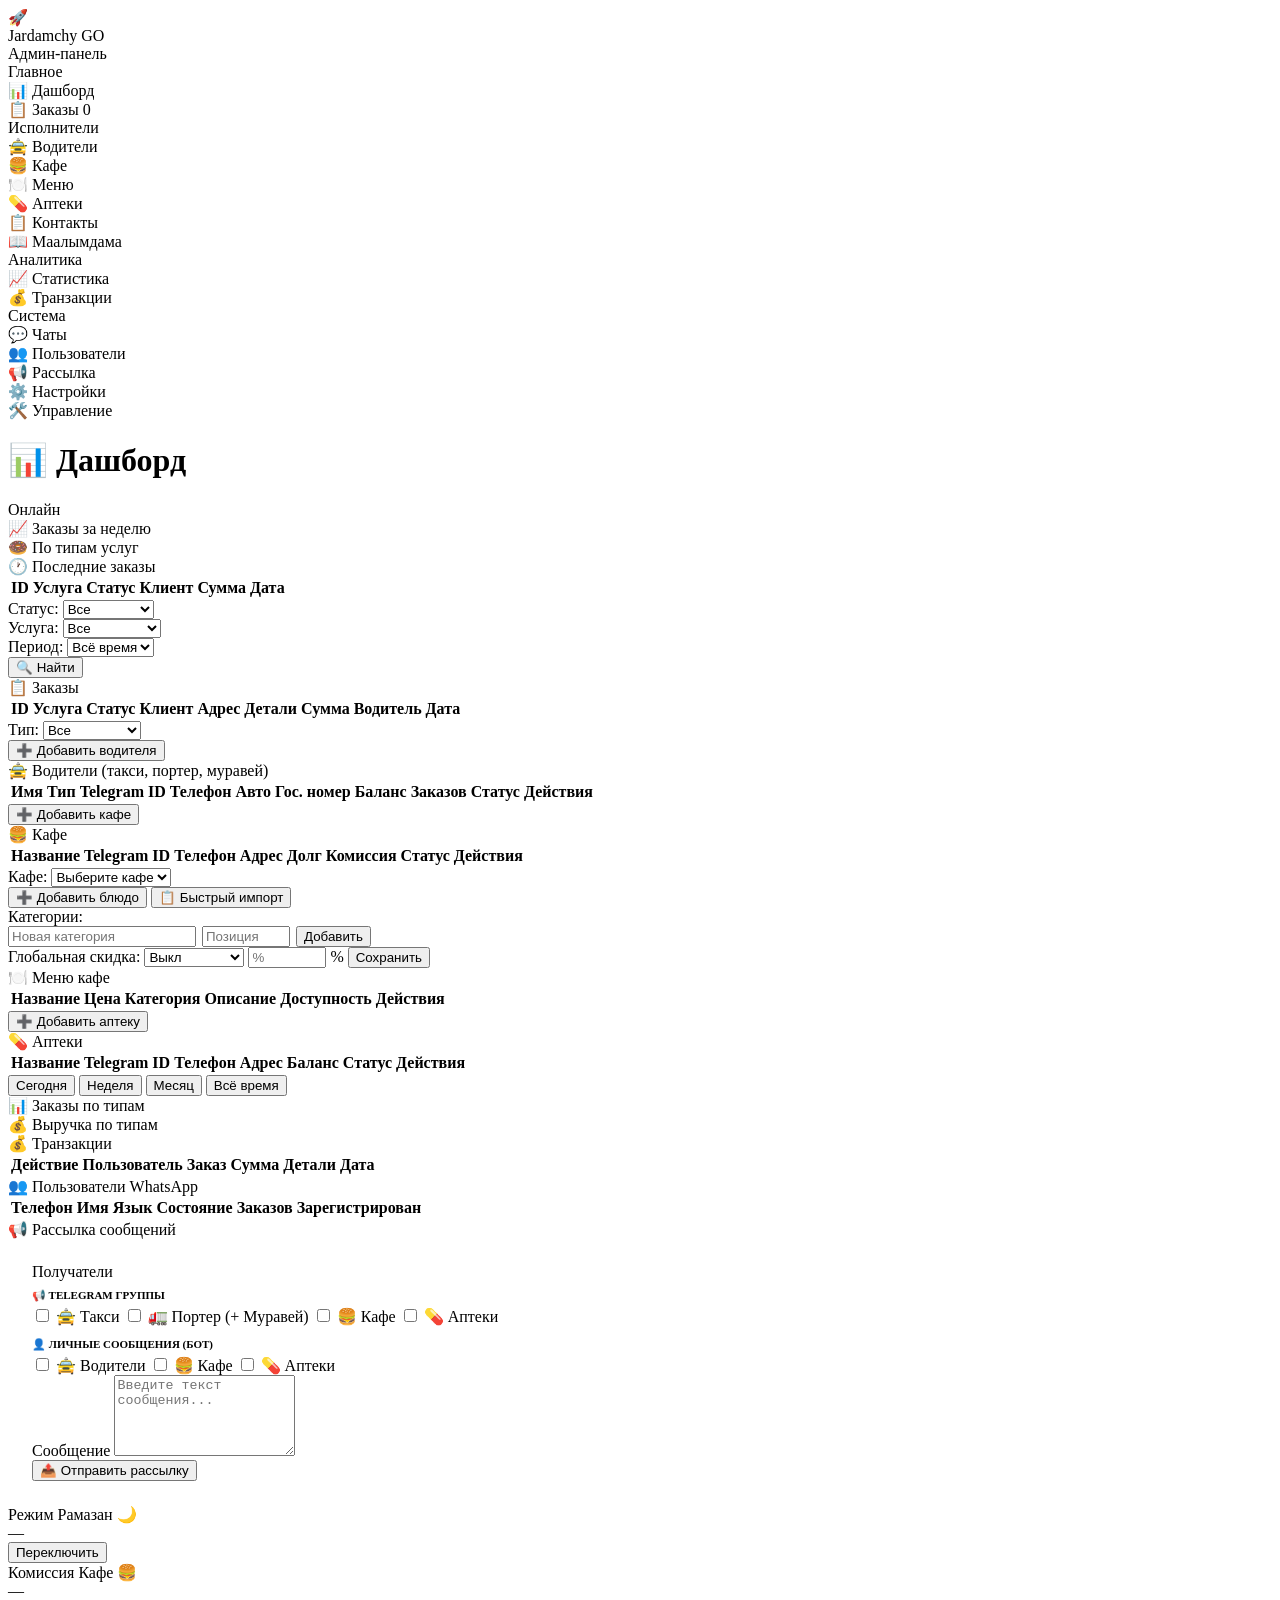
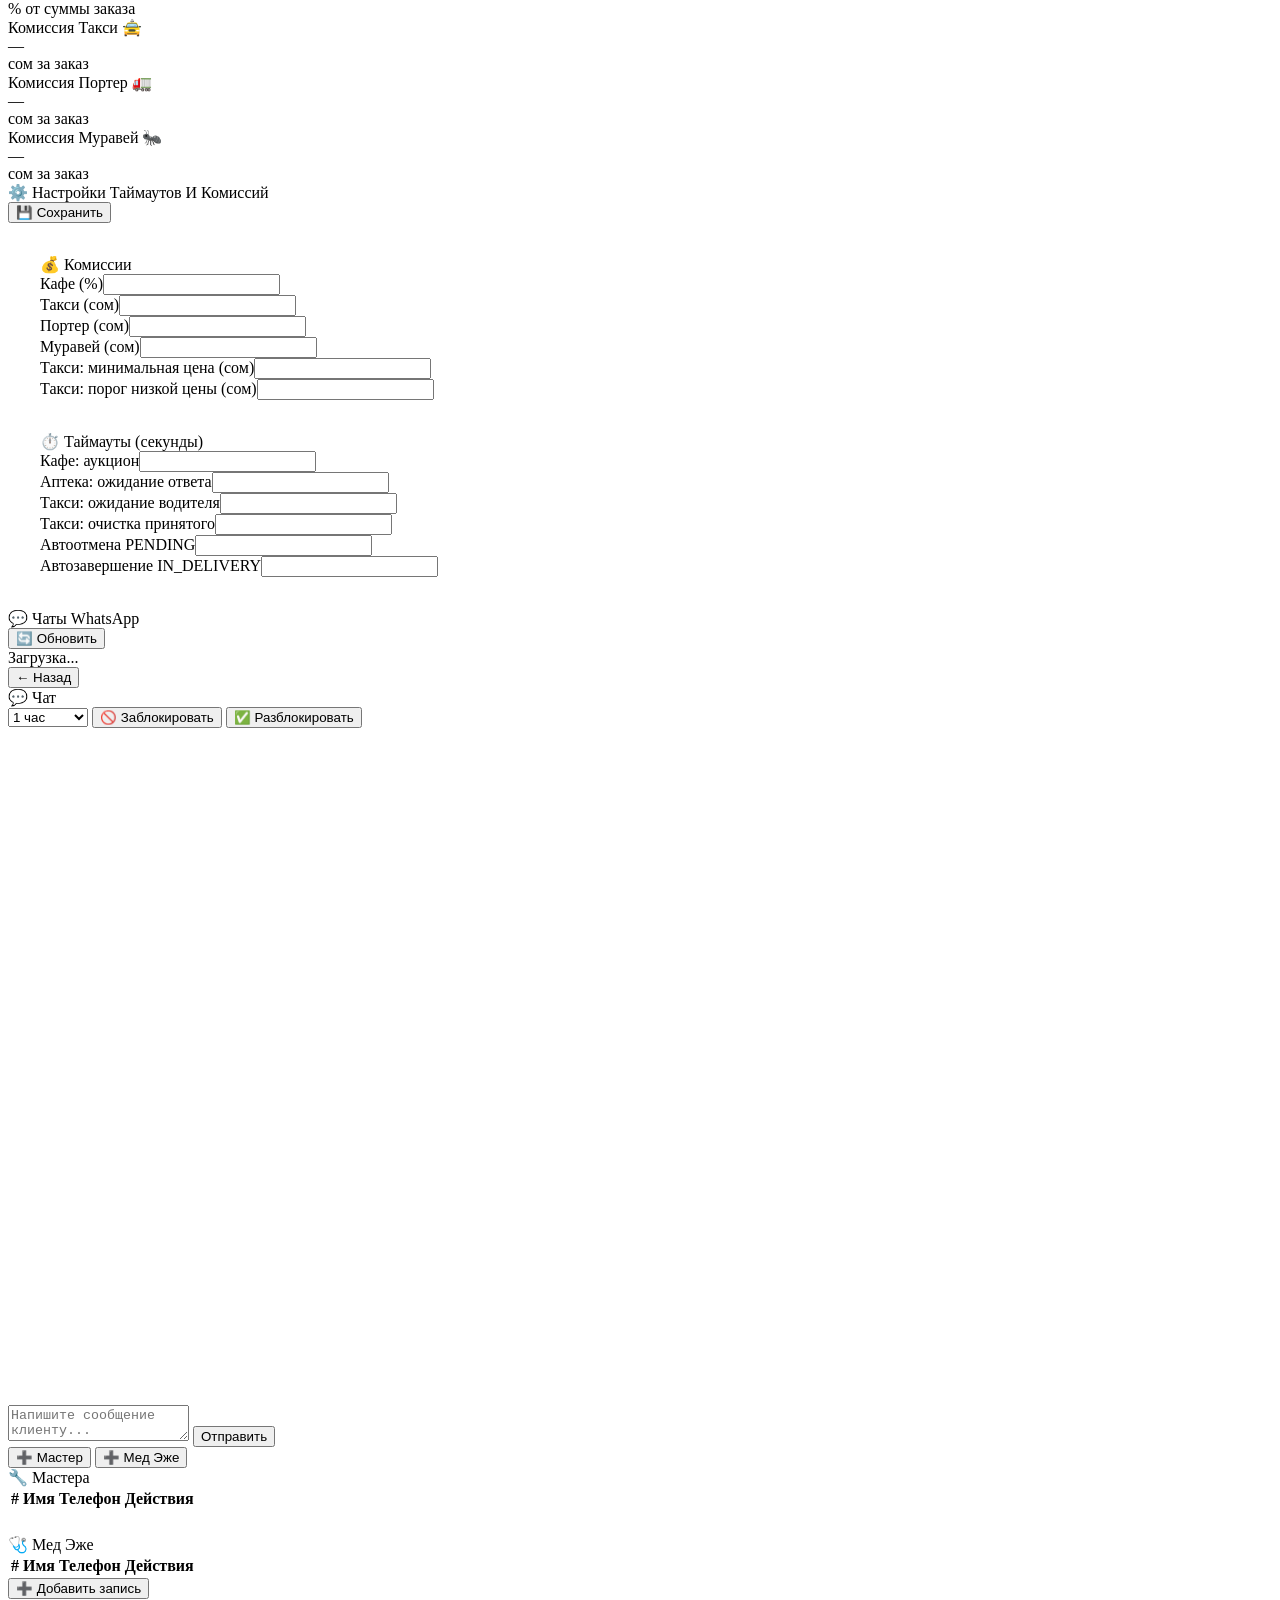
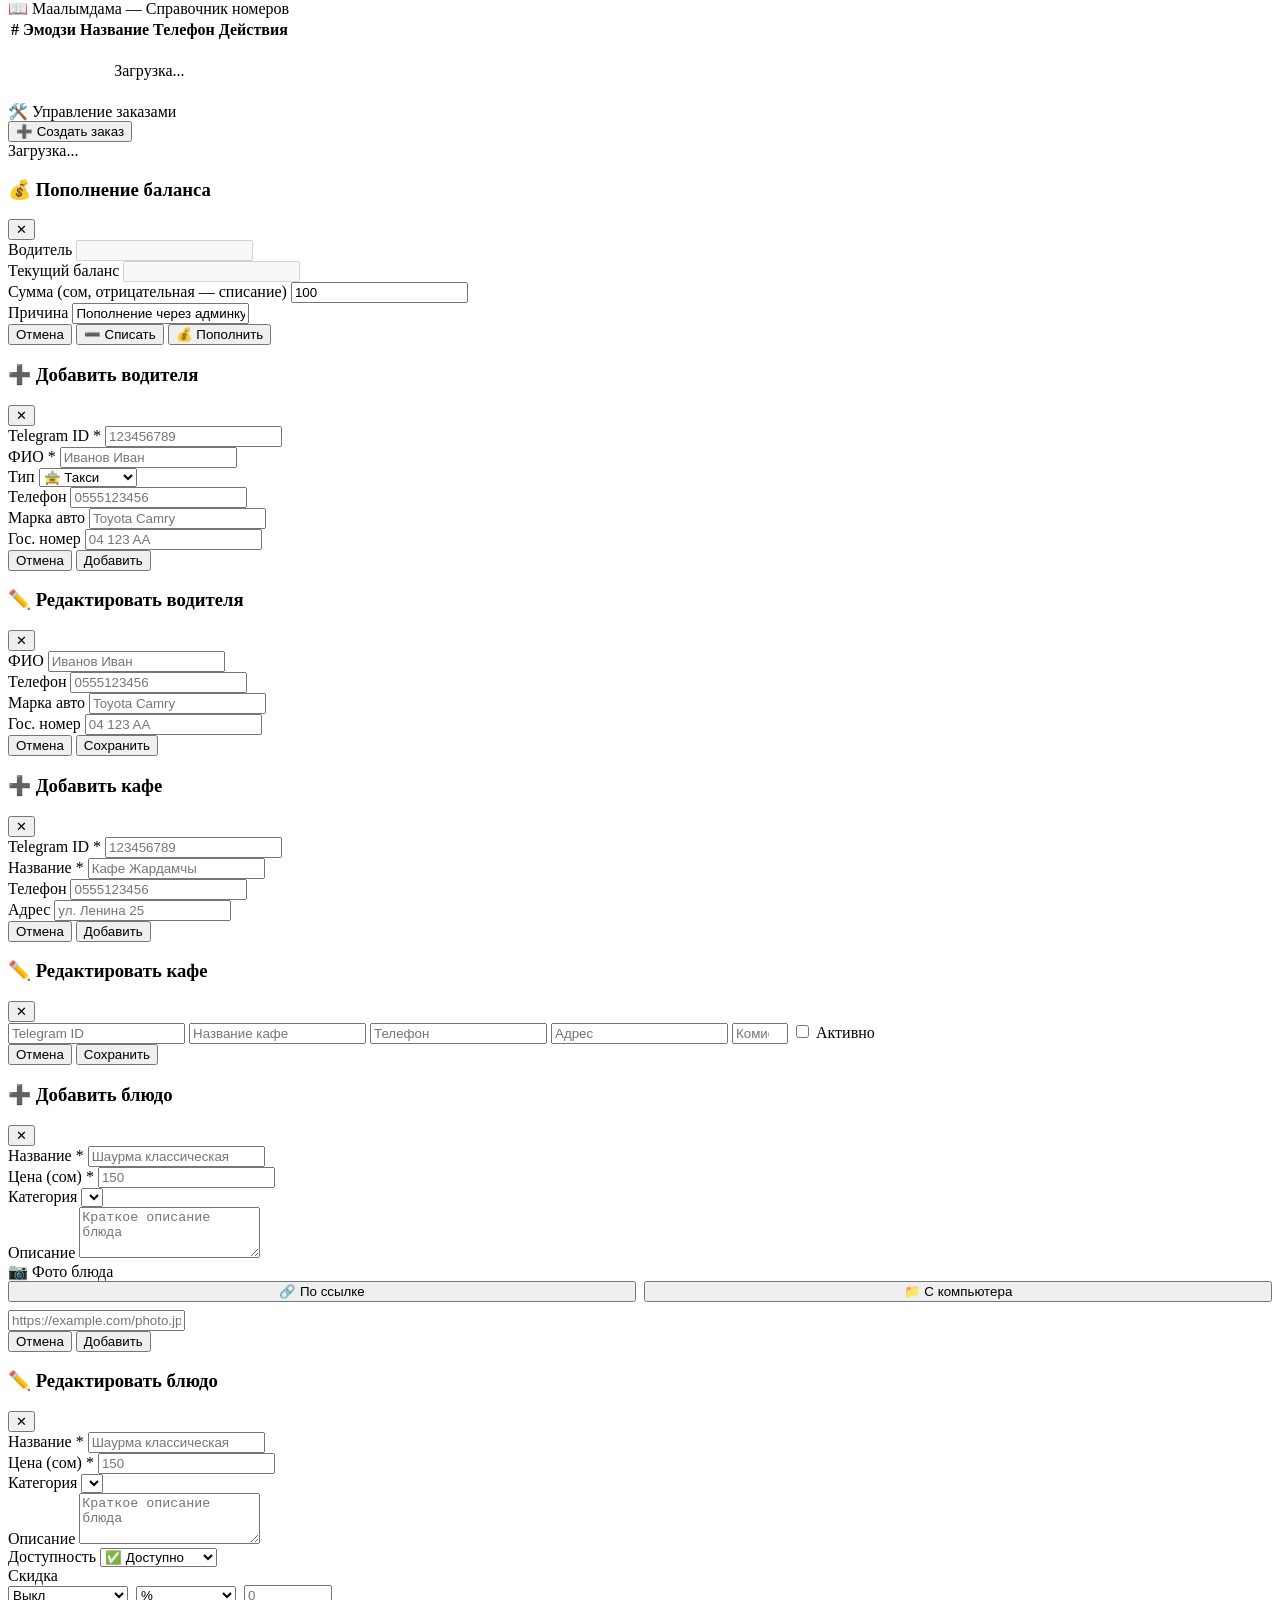
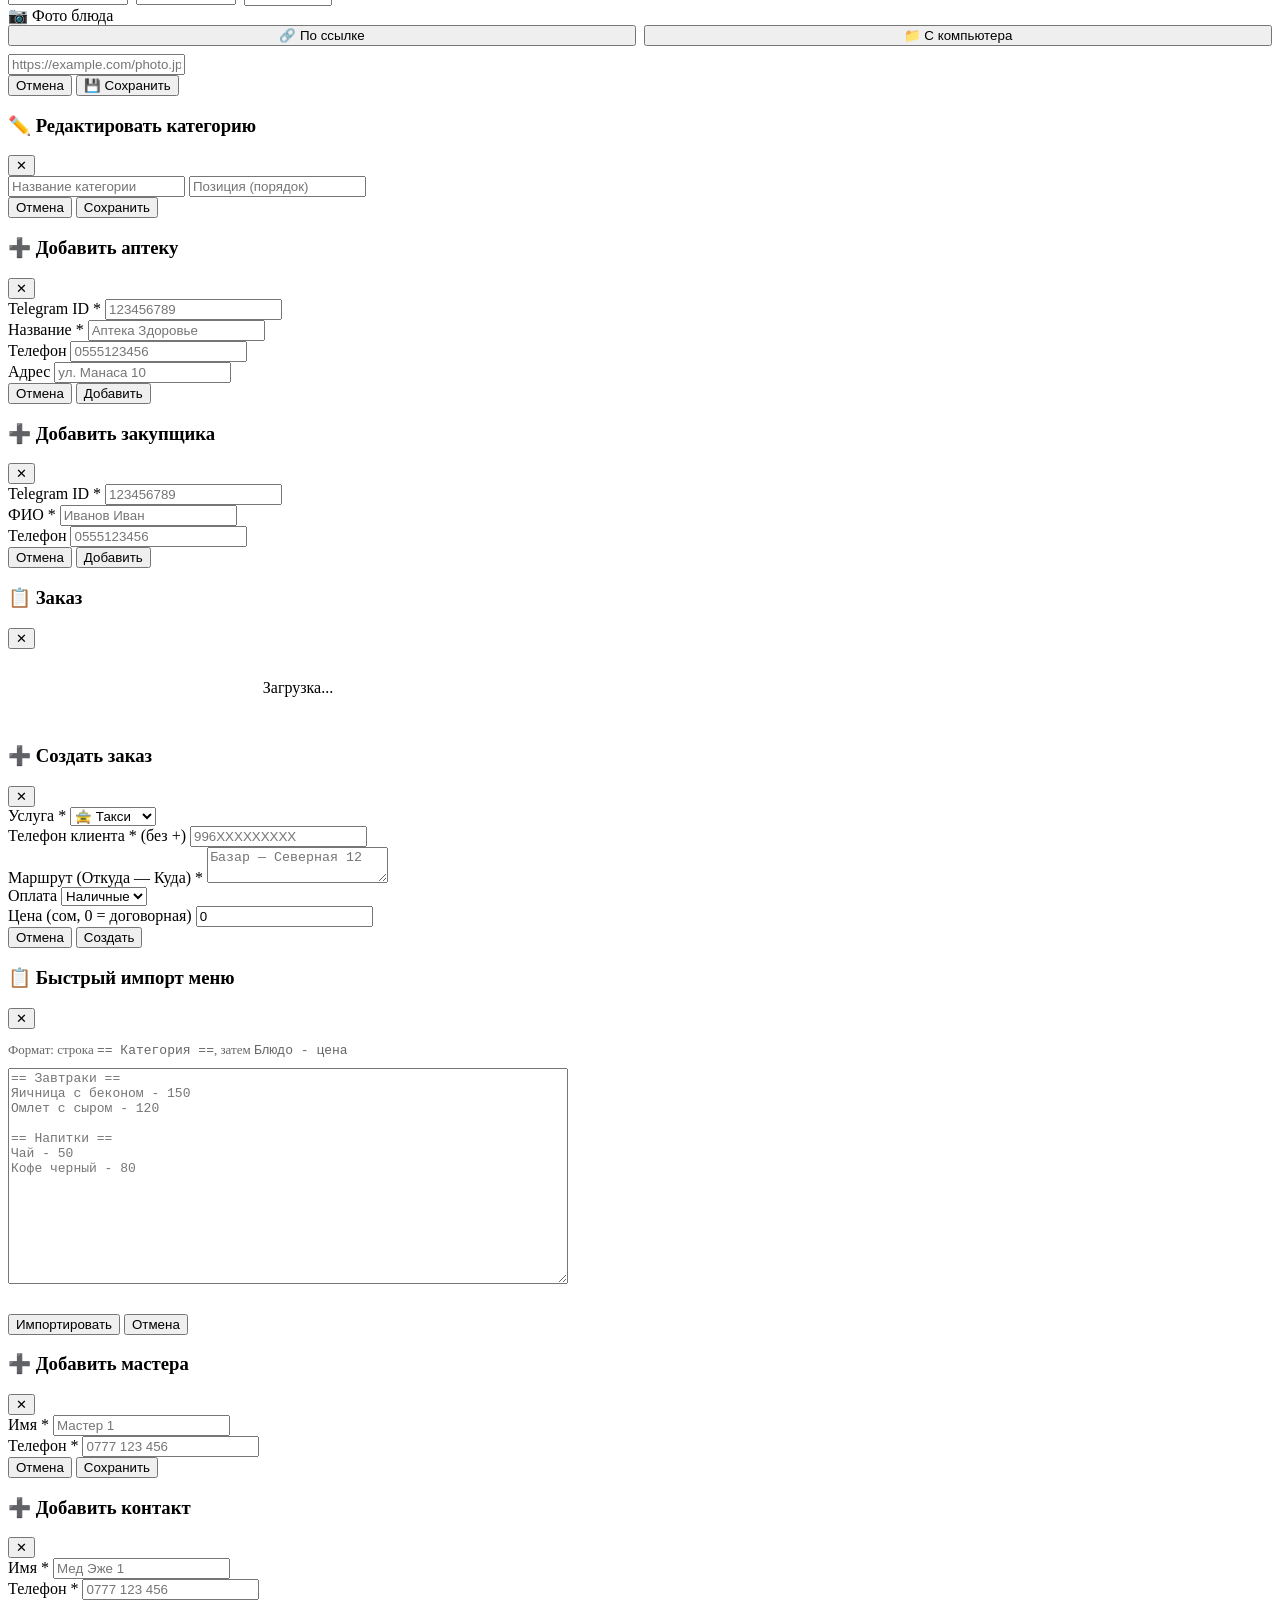
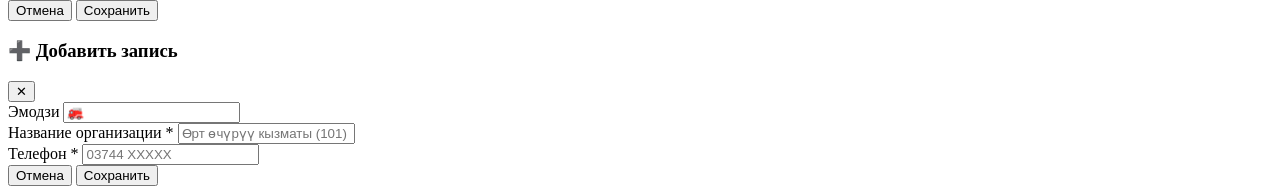
==== admin_panel/index.html @ 52fec061 "Add Маалымдама (directory) feature — WhatsApp bot + admin panel CRUD - db.py: CREATE TABLE directory" ====
<!DOCTYPE html>
<html lang="ru">

<head>
    <meta charset="UTF-8">
    <meta name="viewport" content="width=device-width, initial-scale=1.0">
    <title>Жардамчы ГО — Админ-панель</title>
    <meta name="description" content="Панель управления Business Assistant GO">
    <base href="/admin/panel/">
    <link rel="stylesheet" href="style.css">
</head>

<body>

    <div class="app-container">
        <!-- ===== SIDEBAR ===== -->
        <aside class="sidebar">
            <div class="sidebar-header">
                <div class="sidebar-logo">
                    <div class="sidebar-logo-icon">🚀</div>
                    <div>
                        <div class="sidebar-logo-text">Jardamchy GO</div>
                        <div class="sidebar-logo-sub">Админ-панель</div>
                    </div>
                </div>
            </div>
            <nav class="sidebar-nav">
                <div class="nav-section-title">Главное</div>
                <div class="nav-item active" data-section="dashboard">
                    <span class="nav-item-icon">📊</span> Дашборд
                </div>
                <div class="nav-item" data-section="orders">
                    <span class="nav-item-icon">📋</span> Заказы
                    <span class="nav-item-badge" id="nav-orders-badge">0</span>
                </div>

                <div class="nav-section-title">Исполнители</div>
                <div class="nav-item" data-section="drivers">
                    <span class="nav-item-icon">🚖</span> Водители
                </div>
                <div class="nav-item" data-section="cafes">
                    <span class="nav-item-icon">🍔</span> Кафе
                </div>
                <div class="nav-item" data-section="menu">
                    <span class="nav-item-icon">🍽️</span> Меню
                </div>
                <div class="nav-item" data-section="pharmacies">
                    <span class="nav-item-icon">💊</span> Аптеки
                </div>
                <div class="nav-item" data-section="contacts">
                    <span class="nav-item-icon">📋</span> Контакты
                </div>
                <div class="nav-item" data-section="directory">
                    <span class="nav-item-icon">📖</span> Маалымдама
                </div>
                <!-- Закупщики отключены -->
                <!-- <div class="nav-item" data-section="shoppers">
                    <span class="nav-item-icon">🛒</span> Закупщики
                </div> -->

                <div class="nav-section-title">Аналитика</div>
                <div class="nav-item" data-section="stats">
                    <span class="nav-item-icon">📈</span> Статистика
                </div>
                <div class="nav-item" data-section="transactions">
                    <span class="nav-item-icon">💰</span> Транзакции
                </div>

                <div class="nav-section-title">Система</div>
                <div class="nav-item" data-section="chats">
                    <span class="nav-item-icon">💬</span> Чаты
                </div>
                <div class="nav-item" data-section="users">
                    <span class="nav-item-icon">👥</span> Пользователи
                </div>
                <div class="nav-item" data-section="broadcast">
                    <span class="nav-item-icon">📢</span> Рассылка
                </div>
                <div class="nav-item" data-section="settings">
                    <span class="nav-item-icon">⚙️</span> Настройки
                </div>
                <div class="nav-item" data-section="order-mgmt">
                    <span class="nav-item-icon">🛠️</span> Управление
                </div>
            </nav>
        </aside>

        <!-- ===== MAIN CONTENT ===== -->
        <main class="main-content">
            <!-- Header -->
            <header class="header">
                <button class="mobile-menu-btn" id="mobile-menu-btn" type="button" aria-label="Открыть меню"
                    style="display:none;">☰</button>
                <h1 class="header-title" id="header-title">📊 Дашборд</h1>
                <div class="header-actions">
                    <span class="header-time" id="header-time"></span>
                    <span class="header-status">
                        <span class="header-status-dot"></span>
                        Онлайн
                    </span>
                </div>
            </header>

            <!-- Page Content -->
            <div class="page-content">

                <!-- ====== DASHBOARD ====== -->
                <div class="section active" id="sec-dashboard">
                    <div class="kpi-grid" id="kpi-grid"></div>

                    <div class="grid-2">
                        <div class="chart-container">
                            <div class="chart-title">📈 Заказы за неделю</div>
                            <div class="bar-chart" id="chart-weekly"></div>
                        </div>
                        <div class="chart-container">
                            <div class="chart-title">🍩 По типам услуг</div>
                            <div class="donut-chart" id="chart-services"></div>
                        </div>
                    </div>

                    <div class="table-container">
                        <div class="table-header">
                            <div class="table-title">🕐 Последние заказы</div>
                        </div>
                        <div class="table-wrapper">
                            <table>
                                <thead>
                                    <tr>
                                        <th>ID</th>
                                        <th>Услуга</th>
                                        <th>Статус</th>
                                        <th>Клиент</th>
                                        <th>Сумма</th>
                                        <th>Дата</th>
                                    </tr>
                                </thead>
                                <tbody id="dashboard-orders-body"></tbody>
                            </table>
                        </div>
                    </div>
                </div>

                <!-- ====== ORDERS ====== -->
                <div class="section" id="sec-orders">
                    <div class="filters-bar">
                        <div class="filter-group">
                            <span class="filter-label">Статус:</span>
                            <select id="filter-order-status">
                                <option value="">Все</option>
                                <option value="PENDING">Ожидает</option>
                                <option value="ACCEPTED">Принят</option>
                                <option value="IN_DELIVERY">В доставке</option>
                                <option value="COMPLETED">Завершён</option>
                                <option value="CANCELLED">Отменён</option>
                                <option value="URGENT">Срочный</option>
                            </select>
                        </div>
                        <div class="filter-group">
                            <span class="filter-label">Услуга:</span>
                            <select id="filter-order-service">
                                <option value="">Все</option>
                                <option value="taxi">🚖 Такси</option>
                                <option value="cafe">🍔 Кафе</option>
                                <option value="porter">🚛 Портер</option>
                                <option value="ant">🐜 Муравей</option>
                                <option value="pharmacy">💊 Аптека</option>
                                <option value="shop">🛒 Магазин</option>
                            </select>
                        </div>
                        <div class="filter-group">
                            <span class="filter-label">Период:</span>
                            <select id="filter-order-period">
                                <option value="all">Всё время</option>
                                <option value="day">Сегодня</option>
                                <option value="week">Неделя</option>
                                <option value="month">Месяц</option>
                            </select>
                        </div>
                        <button class="btn btn-primary btn-sm" onclick="loadOrders()">🔍 Найти</button>
                    </div>
                    <div class="table-container">
                        <div class="table-header">
                            <div class="table-title">📋 Заказы</div>
                            <span id="orders-total-label" style="color:var(--text-muted);font-size:12px;"></span>
                        </div>
                        <div class="table-wrapper">
                            <table>
                                <thead>
                                    <tr>
                                        <th>ID</th>
                                        <th>Услуга</th>
                                        <th>Статус</th>
                                        <th>Клиент</th>
                                        <th>Адрес</th>
                                        <th>Детали</th>
                                        <th>Сумма</th>
                                        <th>Водитель</th>
                                        <th>Дата</th>
                                    </tr>
                                </thead>
                                <tbody id="orders-body"></tbody>
                            </table>
                        </div>
                    </div>
                </div>

                <!-- ====== DRIVERS ====== -->
                <div class="section" id="sec-drivers">
                    <div class="filters-bar">
                        <div class="filter-group">
                            <span class="filter-label">Тип:</span>
                            <select id="filter-driver-type" onchange="loadDrivers()">
                                <option value="">Все</option>
                                <option value="taxi">🚖 Такси</option>
                                <option value="porter">🚛 Портер</option>
                                <option value="ant">🐜 Муравей</option>
                            </select>
                        </div>
                        <button class="btn btn-primary btn-sm" onclick="showAddDriverModal()">➕ Добавить
                            водителя</button>
                    </div>
                    <div class="table-container">
                        <div class="table-header">
                            <div class="table-title">🚖 Водители (такси, портер, муравей)</div>
                        </div>
                        <div class="table-wrapper">
                            <table>
                                <thead>
                                    <tr>
                                        <th>Имя</th>
                                        <th>Тип</th>
                                        <th>Telegram ID</th>
                                        <th>Телефон</th>
                                        <th>Авто</th>
                                        <th>Гос. номер</th>
                                        <th>Баланс</th>
                                        <th>Заказов</th>
                                        <th>Статус</th>
                                        <th>Действия</th>
                                    </tr>
                                </thead>
                                <tbody id="drivers-body"></tbody>
                            </table>
                        </div>
                    </div>
                </div>

                <!-- ====== CAFES ====== -->
                <div class="section" id="sec-cafes">
                    <div class="filters-bar">
                        <button class="btn btn-primary btn-sm" onclick="showAddCafeModal()">➕ Добавить кафе</button>
                    </div>
                    <div class="table-container">
                        <div class="table-header">
                            <div class="table-title">🍔 Кафе</div>
                        </div>
                        <div class="table-wrapper">
                            <table>
                                <thead>
                                    <tr>
                                        <th>Название</th>
                                        <th>Telegram ID</th>
                                        <th>Телефон</th>
                                        <th>Адрес</th>
                                        <th>Долг</th>
                                        <th>Комиссия</th>
                                        <th>Статус</th>
                                        <th>Действия</th>
                                    </tr>
                                </thead>
                                <tbody id="cafes-body"></tbody>
                            </table>
                        </div>
                    </div>
                </div>

                <!-- ====== MENU ====== -->
                <div class="section" id="sec-menu">
                    <div class="filters-bar">
                        <div class="filter-group">
                            <span class="filter-label">Кафе:</span>
                            <select id="menu-cafe-select" onchange="handleMenuCafeChange()">
                                <option value="">Выберите кафе</option>
                            </select>
                        </div>
                        <button class="btn btn-primary btn-sm" onclick="showAddMenuItemModal()">➕ Добавить
                            блюдо</button>
                        <button class="btn btn-secondary btn-sm" onclick="showBulkImportModal()">📋 Быстрый импорт</button>
                    </div>
                    <div class="card-subheader" id="menu-categories-panel">
                        <div class="filter-group" style="flex-wrap:wrap;gap:8px;">
                            <span class="filter-label">Категории:</span>
                            <div id="menu-categories-list" style="display:flex;flex-wrap:wrap;gap:6px;"></div>
                            <div style="display:flex;gap:6px;align-items:center;">
                                <input type="text" id="add-category-name" placeholder="Новая категория" style="width:180px;">
                                <input type="number" id="add-category-sort" placeholder="Позиция" style="width:80px;" min="0">
                                <button class="btn btn-ghost btn-sm" onclick="submitAddCategory()">Добавить</button>
                            </div>
                        </div>
                    </div>
                    <div class="card-subheader" id="menu-global-discount-panel">
                        <div class="filter-group" style="flex-wrap:wrap;gap:8px;align-items:center;">
                            <span class="filter-label">Глобальная скидка:</span>
                            <select id="global-discount-active" style="width:100px;">
                                <option value="false">Выкл</option>
                                <option value="true">Вкл</option>
                            </select>
                            <input type="number" id="global-discount-percent" placeholder="%" min="0" max="100" style="width:70px;">
                            <span class="text-muted">%</span>
                            <button class="btn btn-ghost btn-sm" onclick="saveGlobalDiscount()">Сохранить</button>
                        </div>
                    </div>
                    <div class="table-container">
                        <div class="table-header">
                            <div class="table-title">🍽️ Меню кафе</div>
                        </div>
                        <div class="table-wrapper">
                            <table>
                                <thead>
                                    <tr>
                                        <th>Название</th>
                                        <th>Цена</th>
                                        <th>Категория</th>
                                        <th>Описание</th>
                                        <th>Доступность</th>
                                        <th>Действия</th>
                                    </tr>
                                </thead>
                                <tbody id="menu-body"></tbody>
                            </table>
                        </div>
                    </div>
                </div>

                <!-- ====== PHARMACIES ====== -->
                <div class="section" id="sec-pharmacies">
                    <div class="filters-bar">
                        <button class="btn btn-primary btn-sm" onclick="showAddPharmacyModal()">➕ Добавить
                            аптеку</button>
                    </div>
                    <div class="table-container">
                        <div class="table-header">
                            <div class="table-title">💊 Аптеки</div>
                        </div>
                        <div class="table-wrapper">
                            <table>
                                <thead>
                                    <tr>
                                        <th>Название</th>
                                        <th>Telegram ID</th>
                                        <th>Телефон</th>
                                        <th>Адрес</th>
                                        <th>Баланс</th>
                                        <th>Статус</th>
                                        <th>Действия</th>
                                    </tr>
                                </thead>
                                <tbody id="pharmacies-body"></tbody>
                            </table>
                        </div>
                    </div>
                </div>

                <!-- ====== SHOPPERS (отключены) ====== -->
                <div class="section" id="sec-shoppers" style="display:none !important;">
                    <div class="filters-bar">
                        <button class="btn btn-primary btn-sm" onclick="showAddShopperModal()">➕ Добавить
                            закупщика</button>
                    </div>
                    <div class="table-container">
                        <div class="table-header">
                            <div class="table-title">🛒 Закупщики</div>
                        </div>
                        <div class="table-wrapper">
                            <table>
                                <thead>
                                    <tr>
                                        <th>Имя</th>
                                        <th>Telegram ID</th>
                                        <th>Телефон</th>
                                        <th>Баланс</th>
                                        <th>Статус</th>
                                        <th>Действия</th>
                                    </tr>
                                </thead>
                                <tbody id="shoppers-body"></tbody>
                            </table>
                        </div>
                    </div>
                </div>

                <!-- ====== STATISTICS ====== -->
                <div class="section" id="sec-stats">
                    <div class="period-tabs" id="stats-period-tabs">
                        <button class="period-tab active" data-period="day"
                            onclick="selectStatsPeriod('day')">Сегодня</button>
                        <button class="period-tab" data-period="week"
                            onclick="selectStatsPeriod('week')">Неделя</button>
                        <button class="period-tab" data-period="month"
                            onclick="selectStatsPeriod('month')">Месяц</button>
                        <button class="period-tab" data-period="all" onclick="selectStatsPeriod('all')">Всё
                            время</button>
                    </div>
                    <div class="kpi-grid" id="stats-kpi"></div>

                    <div class="grid-2">
                        <div class="chart-container">
                            <div class="chart-title">📊 Заказы по типам</div>
                            <div id="stats-service-bars" class="bar-chart"></div>
                        </div>
                        <div class="chart-container">
                            <div class="chart-title">💰 Выручка по типам</div>
                            <div id="stats-revenue-bars" class="bar-chart"></div>
                        </div>
                    </div>
                </div>

                <!-- ====== TRANSACTIONS ====== -->
                <div class="section" id="sec-transactions">
                    <div class="table-container">
                        <div class="table-header">
                            <div class="table-title">💰 Транзакции</div>
                        </div>
                        <div class="table-wrapper">
                            <table>
                                <thead>
                                    <tr>
                                        <th>Действие</th>
                                        <th>Пользователь</th>
                                        <th>Заказ</th>
                                        <th>Сумма</th>
                                        <th>Детали</th>
                                        <th>Дата</th>
                                    </tr>
                                </thead>
                                <tbody id="transactions-body"></tbody>
                            </table>
                        </div>
                    </div>
                </div>

                <!-- ====== USERS ====== -->
                <div class="section" id="sec-users">
                    <div class="table-container">
                        <div class="table-header">
                            <div class="table-title">👥 Пользователи WhatsApp</div>
                        </div>
                        <div class="table-wrapper">
                            <table>
                                <thead>
                                    <tr>
                                        <th>Телефон</th>
                                        <th>Имя</th>
                                        <th>Язык</th>
                                        <th>Состояние</th>
                                        <th>Заказов</th>
                                        <th>Зарегистрирован</th>
                                    </tr>
                                </thead>
                                <tbody id="users-body"></tbody>
                            </table>
                        </div>
                    </div>
                </div>

                <!-- ====== BROADCAST ====== -->
                <div class="section" id="sec-broadcast">
                    <div class="table-container">
                        <div class="table-header">
                            <div class="table-title">📢 Рассылка сообщений</div>
                        </div>
                        <div style="padding:24px;">
                            <div class="form-group">
                                <label>Получатели</label>
                                <div class="checkbox-group" id="broadcast-targets">
                                    <div
                                        style="width:100%;margin:8px 0 4px 0;font-size:11px;font-weight:600;color:var(--text-muted);text-transform:uppercase;">
                                        📢 Telegram Группы</div>
                                    <label class="checkbox-label">
                                        <input type="checkbox" value="group_taxi"> 🚖 Такси
                                    </label>
                                    <label class="checkbox-label">
                                        <input type="checkbox" value="group_porter"> 🚛 Портер (+ Муравей)
                                    </label>
                                    <label class="checkbox-label">
                                        <input type="checkbox" value="group_cafe"> 🍔 Кафе
                                    </label>
                                    <label class="checkbox-label">
                                        <input type="checkbox" value="group_pharmacy"> 💊 Аптеки
                                    </label>
                                    <!-- Магазины отключены -->
                                    <!-- <label class="checkbox-label">
                                        <input type="checkbox" value="group_shop"> 🛒 Магазины
                                    </label> -->

                                    <div
                                        style="width:100%;margin:12px 0 4px 0;font-size:11px;font-weight:600;color:var(--text-muted);text-transform:uppercase;">
                                        👤 Личные сообщения (Бот)</div>
                                    <label class="checkbox-label">
                                        <input type="checkbox" value="drivers"> 🚖 Водители
                                    </label>
                                    <label class="checkbox-label">
                                        <input type="checkbox" value="cafes"> 🍔 Кафе
                                    </label>
                                    <label class="checkbox-label">
                                        <input type="checkbox" value="pharmacies"> 💊 Аптеки
                                    </label>
                                    <!-- Закупщики отключены -->
                                    <!-- <label class="checkbox-label">
                                        <input type="checkbox" value="shoppers"> 🛒 Закупщики
                                    </label> -->
                                </div>
                            </div>
                            <div class="form-group">
                                <label>Сообщение</label>
                                <textarea id="broadcast-message" rows="5"
                                    placeholder="Введите текст сообщения..."></textarea>
                            </div>
                            <button class="btn btn-primary" onclick="sendBroadcast()">📤 Отправить рассылку</button>
                        </div>
                    </div>
                </div>

                <!-- ====== SETTINGS ====== -->
                <div class="section" id="sec-settings">
                    <div class="kpi-grid">
                        <div class="kpi-card">
                            <div class="kpi-header">
                                <span class="kpi-label">Режим Рамазан</span>
                                <span class="kpi-icon">🌙</span>
                            </div>
                            <div class="kpi-value" id="setting-ramadan">—</div>
                            <button class="btn btn-ghost btn-sm" onclick="toggleRamadan()"
                                id="btn-ramadan">Переключить</button>
                        </div>
                        <div class="kpi-card">
                            <div class="kpi-header">
                                <span class="kpi-label">Комиссия Кафе</span>
                                <span class="kpi-icon">🍔</span>
                            </div>
                            <div class="kpi-value" id="setting-cafe-comm">—</div>
                            <div class="kpi-sub">% от суммы заказа</div>
                        </div>
                        <div class="kpi-card">
                            <div class="kpi-header">
                                <span class="kpi-label">Комиссия Такси</span>
                                <span class="kpi-icon">🚖</span>
                            </div>
                            <div class="kpi-value" id="setting-taxi-comm">—</div>
                            <div class="kpi-sub">сом за заказ</div>
                        </div>
                        <div class="kpi-card">
                            <div class="kpi-header">
                                <span class="kpi-label">Комиссия Портер</span>
                                <span class="kpi-icon">🚛</span>
                            </div>
                            <div class="kpi-value" id="setting-porter-comm">—</div>
                            <div class="kpi-sub">сом за заказ</div>
                        </div>
                        <div class="kpi-card">
                            <div class="kpi-header">
                                <span class="kpi-label">Комиссия Муравей</span>
                                <span class="kpi-icon">🐜</span>
                            </div>
                            <div class="kpi-value" id="setting-ant-comm">—</div>
                            <div class="kpi-sub">сом за заказ</div>
                        </div>
                    </div>

                    <div class="table-container">
                        <div class="table-header">
                            <div class="table-title">⚙️ Настройки Таймаутов И Комиссий</div>
                            <button class="btn btn-primary btn-sm" onclick="saveSettings()">💾 Сохранить</button>
                        </div>

                        <div class="grid-2" style="padding: 16px;">
                            <div class="kpi-card" style="padding:16px;">
                                <div class="kpi-header"><span class="kpi-label">💰 Комиссии</span></div>
                                <div class="form-group"><label>Кафе (%)</label><input type="number" id="setting-input-cafe_commission_percent" min="0" step="0.01"></div>
                                <div class="form-group"><label>Такси (сом)</label><input type="number" id="setting-input-taxi_commission" min="0" step="0.01"></div>
                                <div class="form-group"><label>Портер (сом)</label><input type="number" id="setting-input-porter_commission" min="0" step="0.01"></div>
                                <div class="form-group"><label>Муравей (сом)</label><input type="number" id="setting-input-ant_commission" min="0" step="0.01"></div>
                                <div class="form-group"><label>Такси: минимальная цена (сом)</label><input type="number" id="setting-input-taxi_custom_price_min" min="0" step="1"></div>
                                <div class="form-group"><label>Такси: порог низкой цены (сом)</label><input type="number" id="setting-input-taxi_custom_price_threshold" min="0" step="1"></div>
                            </div>

                            <div class="kpi-card" style="padding:16px;">
                                <div class="kpi-header"><span class="kpi-label">⏱️ Таймауты (секунды)</span></div>
                                <div class="form-group"><label>Кафе: аукцион</label><input type="number" id="setting-input-cafe_auction_timeout" min="0" step="1"></div>
                                <div class="form-group"><label>Аптека: ожидание ответа</label><input type="number" id="setting-input-pharmacy_response_timeout" min="0" step="1"></div>
                                <div class="form-group"><label>Такси: ожидание водителя</label><input type="number" id="setting-input-taxi_response_timeout" min="0" step="1"></div>
                                <div class="form-group"><label>Такси: очистка принятого</label><input type="number" id="setting-input-taxi_accepted_timeout" min="0" step="1"></div>
                                <div class="form-group"><label>Автоотмена PENDING</label><input type="number" id="setting-input-pending_order_auto_cancel_timeout" min="0" step="1"></div>
                                <div class="form-group"><label>Автозавершение IN_DELIVERY</label><input type="number" id="setting-input-in_delivery_auto_complete_timeout" min="0" step="1"></div>
                            </div>
                        </div>
                    </div>
                </div>

                <!-- ====== CHATS LIST ====== -->
                <div class="section" id="sec-chats">
                    <div class="table-container">
                        <div class="table-header">
                            <div class="table-title">💬 Чаты WhatsApp</div>
                            <button class="btn btn-sm" onclick="loadChats()">🔄 Обновить</button>
                        </div>
                        <div id="chats-list-body">
                            <div class="empty-state">Загрузка...</div>
                        </div>
                    </div>
                </div>

                <!-- ====== CHAT DETAIL ====== -->
                <div class="section" id="sec-chat-detail">
                    <div class="table-container" style="display:flex;flex-direction:column;height:calc(100vh - 120px);">
                        <div class="table-header" style="flex-shrink:0;">
                            <button class="btn btn-sm" onclick="navigate('chats')" style="margin-right:8px;">← Назад</button>
                            <div class="table-title" id="chat-detail-title">💬 Чат</div>
                        </div>
                        <div class="chat-block-panel" style="flex-shrink:0;">
                            <span id="chat-block-status"></span>
                            <div class="chat-block-actions">
                                <select id="block-duration" class="input chat-block-select">
                                    <option value="60">1 час</option>
                                    <option value="360">6 часов</option>
                                    <option value="1440">24 часа</option>
                                    <option value="4320">3 дня</option>
                                    <option value="10080">7 дней</option>
                                    <option value="">Навсегда</option>
                                </select>
                                <button class="btn btn-sm btn-danger" onclick="blockUser()">🚫 Заблокировать</button>
                                <button class="btn btn-sm btn-success" onclick="unblockUser()">✅ Разблокировать</button>
                            </div>
                        </div>
                        <div id="chat-messages-wrap" style="flex:1;overflow-y:auto;padding:16px 20px;display:flex;flex-direction:column;gap:8px;">
                        </div>
                        <div class="chat-compose-panel" style="flex-shrink:0;">
                            <textarea
                                id="chat-reply-input"
                                class="chat-reply-input"
                                rows="2"
                                placeholder="Напишите сообщение клиенту..."
                                onkeydown="handleChatReplyKeydown(event)"
                            ></textarea>
                            <button class="btn btn-primary btn-sm chat-reply-send" onclick="sendChatMessage()">Отправить</button>
                        </div>
                    </div>
                </div>

                <!-- ====== CONTACTS (MASTERS + MED EJE) ====== -->
                <div class="section" id="sec-contacts">
                    <!-- Мастера -->
                    <div class="filters-bar">
                        <button class="btn btn-primary btn-sm" onclick="showAddMasterModal()">➕ Мастер</button>
                        <button class="btn btn-secondary btn-sm" onclick="showAddMedEjeModal()">➕ Мед Эже</button>
                    </div>
                    <div class="table-container" style="margin-bottom:24px;">
                        <div class="table-header">
                            <div class="table-title">🔧 Мастера</div>
                        </div>
                        <div class="table-wrapper">
                            <table>
                                <thead>
                                    <tr><th>#</th><th>Имя</th><th>Телефон</th><th>Действия</th></tr>
                                </thead>
                                <tbody id="masters-body"></tbody>
                            </table>
                        </div>
                    </div>
                    <!-- Мед Эже -->
                    <div class="table-container">
                        <div class="table-header">
                            <div class="table-title">🩺 Мед Эже</div>
                        </div>
                        <div class="table-wrapper">
                            <table>
                                <thead>
                                    <tr><th>#</th><th>Имя</th><th>Телефон</th><th>Действия</th></tr>
                                </thead>
                                <tbody id="med-eje-body"></tbody>
                            </table>
                        </div>
                    </div>
                </div>

                <!-- ====== DIRECTORY (МААЛЫМДАМА) ====== -->
                <div class="section" id="sec-directory">
                    <div class="filters-bar">
                        <button class="btn btn-primary btn-sm" onclick="showAddDirectoryModal()">➕ Добавить запись</button>
                    </div>
                    <div class="table-container">
                        <div class="table-header">
                            <div class="table-title">📖 Маалымдама — Справочник номеров</div>
                        </div>
                        <table class="table">
                            <thead>
                                <tr>
                                    <th>#</th>
                                    <th>Эмодзи</th>
                                    <th>Название</th>
                                    <th>Телефон</th>
                                    <th>Действия</th>
                                </tr>
                            </thead>
                            <tbody id="directory-body">
                                <tr><td colspan="5" style="text-align:center;padding:20px;">Загрузка...</td></tr>
                            </tbody>
                        </table>
                    </div>
                </div>

                <div class="section" id="sec-order-mgmt">
                    <div class="table-container">
                        <div class="table-header">
                            <div class="table-title">🛠️ Управление заказами</div>
                            <button class="btn btn-primary btn-sm" onclick="openCreateOrder()">➕ Создать заказ</button>
                        </div>
                        <div id="order-mgmt-list">
                            <div class="empty-state">Загрузка...</div>
                        </div>
                    </div>
                </div>

            </div>
        </main>

        <div class="mobile-nav-backdrop" id="mobile-nav-backdrop" style="display:none;"></div>
    </div>

    <!-- ===== MODALS ===== -->

    <!-- Universal Balance Top-Up Modal -->
    <div class="modal-overlay" id="modal-balance">
        <div class="modal">
            <div class="modal-header">
                <h3 class="modal-title" id="balance-modal-title">💰 Пополнение баланса</h3>
                <button class="modal-close" onclick="closeModal('modal-balance')">✕</button>
            </div>
            <div class="modal-body">
                <div class="form-group">
                    <label id="balance-entity-label">Водитель</label>
                    <input type="text" id="balance-entity-name" disabled>
                </div>
                <input type="hidden" id="balance-entity-id">
                <input type="hidden" id="balance-entity-type">
                <div class="form-group">
                    <label>Текущий баланс</label>
                    <input type="text" id="balance-current" disabled>
                </div>
                <div class="form-group">
                    <label>Сумма (сом, отрицательная — списание)</label>
                    <input type="number" id="balance-amount" placeholder="Введите сумму" value="100">
                </div>
                <div class="form-group">
                    <label>Причина</label>
                    <input type="text" id="balance-reason" placeholder="Пополнение через админку"
                        value="Пополнение через админку">
                </div>
            </div>
            <div class="modal-footer">
                <button class="btn btn-ghost" onclick="closeModal('modal-balance')">Отмена</button>
                <button class="btn btn-danger btn-sm" onclick="submitBalanceWithSign(-1)" style="margin-right:auto;">➖
                    Списать</button>
                <button class="btn btn-success" onclick="submitBalanceWithSign(1)">💰 Пополнить</button>
            </div>
        </div>
    </div>

    <!-- Add Driver Modal -->
    <div class="modal-overlay" id="modal-add-driver">
        <div class="modal">
            <div class="modal-header">
                <h3 class="modal-title">➕ Добавить водителя</h3>
                <button class="modal-close" onclick="closeModal('modal-add-driver')">✕</button>
            </div>
            <div class="modal-body">
                <div class="form-group">
                    <label>Telegram ID *</label>
                    <input type="text" id="add-driver-tg-id" placeholder="123456789">
                </div>
                <div class="form-group">
                    <label>ФИО *</label>
                    <input type="text" id="add-driver-name" placeholder="Иванов Иван">
                </div>
                <div class="form-group">
                    <label>Тип</label>
                    <select id="add-driver-type">
                        <option value="taxi">🚖 Такси</option>
                        <option value="porter">🚛 Портер</option>
                        <option value="ant">🐜 Муравей</option>
                    </select>
                </div>
                <div class="form-group">
                    <label>Телефон</label>
                    <input type="text" id="add-driver-phone" placeholder="0555123456">
                </div>
                <div class="form-group">
                    <label>Марка авто</label>
                    <input type="text" id="add-driver-car" placeholder="Toyota Camry">
                </div>
                <div class="form-group">
                    <label>Гос. номер</label>
                    <input type="text" id="add-driver-plate" placeholder="04 123 AA">
                </div>
            </div>
            <div class="modal-footer">
                <button class="btn btn-ghost" onclick="closeModal('modal-add-driver')">Отмена</button>
                <button class="btn btn-primary" onclick="submitAddDriver()">Добавить</button>
            </div>
        </div>
    </div>

    <!-- Edit Driver Modal -->
    <div class="modal-overlay" id="modal-edit-driver">
        <div class="modal">
            <div class="modal-header">
                <h3 class="modal-title">✏️ Редактировать водителя</h3>
                <button class="modal-close" onclick="closeModal('modal-edit-driver')">✕</button>
            </div>
            <div class="modal-body">
                <input type="hidden" id="edit-driver-id">
                <div class="form-group">
                    <label>ФИО</label>
                    <input type="text" id="edit-driver-name" placeholder="Иванов Иван">
                </div>
                <div class="form-group">
                    <label>Телефон</label>
                    <input type="text" id="edit-driver-phone" placeholder="0555123456">
                </div>
                <div class="form-group">
                    <label>Марка авто</label>
                    <input type="text" id="edit-driver-car" placeholder="Toyota Camry">
                </div>
                <div class="form-group">
                    <label>Гос. номер</label>
                    <input type="text" id="edit-driver-plate" placeholder="04 123 AA">
                </div>
            </div>
            <div class="modal-footer">
                <button class="btn btn-ghost" onclick="closeModal('modal-edit-driver')">Отмена</button>
                <button class="btn btn-primary" onclick="submitEditDriver()">Сохранить</button>
            </div>
        </div>
    </div>

    <!-- Add Cafe Modal -->
    <div class="modal-overlay" id="modal-add-cafe">
        <div class="modal">
            <div class="modal-header">
                <h3 class="modal-title">➕ Добавить кафе</h3>
                <button class="modal-close" onclick="closeModal('modal-add-cafe')">✕</button>
            </div>
            <div class="modal-body">
                <div class="form-group">
                    <label>Telegram ID *</label>
                    <input type="text" id="add-cafe-tg-id" placeholder="123456789">
                </div>
                <div class="form-group">
                    <label>Название *</label>
                    <input type="text" id="add-cafe-name" placeholder="Кафе Жардамчы">
                </div>
                <div class="form-group">
                    <label>Телефон</label>
                    <input type="text" id="add-cafe-phone" placeholder="0555123456">
                </div>
                <div class="form-group">
                    <label>Адрес</label>
                    <input type="text" id="add-cafe-address" placeholder="ул. Ленина 25">
                </div>
            </div>
            <div class="modal-footer">
                <button class="btn btn-ghost" onclick="closeModal('modal-add-cafe')">Отмена</button>
                <button class="btn btn-primary" onclick="submitAddCafe()">Добавить</button>
            </div>
        </div>
    </div>
    <!-- Edit Cafe Modal -->
    <div class="modal-overlay" id="modal-edit-cafe">
        <div class="modal">
            <div class="modal-header">
                <h3 class="modal-title">✏️ Редактировать кафе</h3>
                <button class="modal-close" onclick="closeModal('modal-edit-cafe')">✕</button>
            </div>
            <div class="modal-body">
                <input type="text" id="edit-cafe-id" placeholder="Telegram ID">
                <input type="text" id="edit-cafe-name" placeholder="Название кафе">
                <input type="text" id="edit-cafe-phone" placeholder="Телефон">
                <input type="text" id="edit-cafe-address" placeholder="Адрес">
                <input type="number" id="edit-cafe-comm" placeholder="Комиссия, %" min="0" max="100">
                <label class="checkbox">
                    <input type="checkbox" id="edit-cafe-active"> Активно
                </label>
            </div>
            <div class="modal-footer">
                <button class="btn btn-ghost" onclick="closeModal('modal-edit-cafe')">Отмена</button>
                <button class="btn btn-primary" onclick="submitEditCafe()">Сохранить</button>
            </div>
        </div>
    </div>

    <!-- Add Menu Item Modal -->
    <div class="modal-overlay" id="modal-add-item">
        <div class="modal">
            <div class="modal-header">
                <h3 class="modal-title">➕ Добавить блюдо</h3>
                <button class="modal-close" onclick="closeModal('modal-add-item')">✕</button>
            </div>
            <div class="modal-body">
                <input type="hidden" id="add-item-cafe-id">
                <div class="form-group">
                    <label>Название *</label>
                    <input type="text" id="add-item-name" placeholder="Шаурма классическая">
                </div>
                <div class="form-group">
                    <label>Цена (сом) *</label>
                    <input type="number" id="add-item-price" placeholder="150">
                </div>
                <div class="form-group">
                    <label>Категория</label>
                    <select id="add-item-category"></select>
                </div>
                <div class="form-group">
                    <label>Описание</label>
                    <textarea id="add-item-description" rows="3" placeholder="Краткое описание блюда"></textarea>
                </div>
                <div class="form-group">
                    <label>📷 Фото блюда</label>
                    <div style="display:flex;gap:8px;margin-bottom:8px;">
                        <button type="button" class="btn btn-ghost btn-sm" id="add-photo-tab-url"
                            onclick="switchPhotoTab('add','url')" style="flex:1;">🔗 По ссылке</button>
                        <button type="button" class="btn btn-ghost btn-sm" id="add-photo-tab-file"
                            onclick="switchPhotoTab('add','file')" style="flex:1;">📁 С компьютера</button>
                    </div>
                    <div id="add-photo-url-block">
                        <input type="text" id="add-item-image-url" placeholder="https://example.com/photo.jpg"
                            oninput="previewImageUrl('add')">
                    </div>
                    <div id="add-photo-file-block" style="display:none;">
                        <input type="file" id="add-item-image-file" accept="image/*" onchange="previewImageFile('add')">
                    </div>
                    <div id="add-image-preview" style="margin-top:8px;text-align:center;display:none;">
                        <img id="add-preview-img"
                            style="max-width:100%;max-height:160px;border-radius:8px;border:1px solid var(--border);">
                    </div>
                </div>
            </div>
            <div class="modal-footer">
                <button class="btn btn-ghost" onclick="closeModal('modal-add-item')">Отмена</button>
                <button class="btn btn-primary" onclick="submitAddMenuItem()">Добавить</button>
            </div>
        </div>
    </div>

    <!-- Edit Menu Item Modal -->
    <div class="modal-overlay" id="modal-edit-item">
        <div class="modal">
            <div class="modal-header">
                <h3 class="modal-title">✏️ Редактировать блюдо</h3>
                <button class="modal-close" onclick="closeModal('modal-edit-item')">✕</button>
            </div>
            <div class="modal-body">
                <input type="hidden" id="edit-item-id">
                <div class="form-group">
                    <label>Название *</label>
                    <input type="text" id="edit-item-name" placeholder="Шаурма классическая">
                </div>
                <div class="form-group">
                    <label>Цена (сом) *</label>
                    <input type="number" id="edit-item-price" placeholder="150">
                </div>
                <div class="form-group">
                    <label>Категория</label>
                    <select id="edit-item-category"></select>
                </div>
                <div class="form-group">
                    <label>Описание</label>
                    <textarea id="edit-item-description" rows="3" placeholder="Краткое описание блюда"></textarea>
                </div>
                <div class="form-group">
                    <label>Доступность</label>
                    <select id="edit-item-available">
                        <option value="true">✅ Доступно</option>
                        <option value="false">❌ Недоступно</option>
                    </select>
                </div>
                <div class="form-group">
                    <label>Скидка</label>
                    <div style="display:flex;gap:8px;align-items:center;">
                        <select id="edit-item-discount-active" style="width:120px;">
                            <option value="false">Выкл</option>
                            <option value="true">Вкл</option>
                        </select>
                        <select id="edit-item-discount-type" style="width:100px;">
                            <option value="percent">%</option>
                            <option value="amount">сом</option>
                        </select>
                        <input type="number" id="edit-item-discount-value" placeholder="0" min="0" style="width:80px;">
                    </div>
                </div>
                <div class="form-group">
                    <label>📷 Фото блюда</label>
                    <div style="display:flex;gap:8px;margin-bottom:8px;">
                        <button type="button" class="btn btn-ghost btn-sm" id="edit-photo-tab-url"
                            onclick="switchPhotoTab('edit','url')" style="flex:1;">🔗 По ссылке</button>
                        <button type="button" class="btn btn-ghost btn-sm" id="edit-photo-tab-file"
                            onclick="switchPhotoTab('edit','file')" style="flex:1;">📁 С компьютера</button>
                    </div>
                    <div id="edit-photo-url-block">
                        <input type="text" id="edit-item-image-url" placeholder="https://example.com/photo.jpg"
                            oninput="previewImageUrl('edit')">
                    </div>
                    <div id="edit-photo-file-block" style="display:none;">
                        <input type="file" id="edit-item-image-file" accept="image/*"
                            onchange="previewImageFile('edit')">
                    </div>
                    <div id="edit-image-preview" style="margin-top:8px;text-align:center;display:none;">
                        <img id="edit-preview-img"
                            style="max-width:100%;max-height:160px;border-radius:8px;border:1px solid var(--border);">
                    </div>
                </div>
            </div>
            <div class="modal-footer">
                <button class="btn btn-ghost" onclick="closeModal('modal-edit-item')">Отмена</button>
                <button class="btn btn-primary" onclick="submitEditMenuItem()">💾 Сохранить</button>
            </div>
        </div>
    </div>

    <!-- Edit Category Modal -->
    <div class="modal-overlay" id="modal-edit-category">
        <div class="modal">
            <div class="modal-header">
                <h3 class="modal-title">✏️ Редактировать категорию</h3>
                <button class="modal-close" onclick="closeModal('modal-edit-category')">✕</button>
            </div>
            <div class="modal-body">
                <input type="hidden" id="edit-category-id">
                <input type="text" id="edit-category-name" placeholder="Название категории">
                <input type="number" id="edit-category-sort" placeholder="Позиция (порядок)" min="0">
            </div>
            <div class="modal-footer">
                <button class="btn btn-ghost" onclick="closeModal('modal-edit-category')">Отмена</button>
                <button class="btn btn-primary" onclick="submitEditCategory()">Сохранить</button>
            </div>
        </div>
    </div>

    <!-- Add Pharmacy Modal -->
    <div class="modal-overlay" id="modal-add-pharmacy">
        <div class="modal">
            <div class="modal-header">
                <h3 class="modal-title">➕ Добавить аптеку</h3>
                <button class="modal-close" onclick="closeModal('modal-add-pharmacy')">✕</button>
            </div>
            <div class="modal-body">
                <div class="form-group">
                    <label>Telegram ID *</label>
                    <input type="text" id="add-pharmacy-tg-id" placeholder="123456789">
                </div>
                <div class="form-group">
                    <label>Название *</label>
                    <input type="text" id="add-pharmacy-name" placeholder="Аптека Здоровье">
                </div>
                <div class="form-group">
                    <label>Телефон</label>
                    <input type="text" id="add-pharmacy-phone" placeholder="0555123456">
                </div>
                <div class="form-group">
                    <label>Адрес</label>
                    <input type="text" id="add-pharmacy-address" placeholder="ул. Манаса 10">
                </div>
            </div>
            <div class="modal-footer">
                <button class="btn btn-ghost" onclick="closeModal('modal-add-pharmacy')">Отмена</button>
                <button class="btn btn-primary" onclick="submitAddPharmacy()">Добавить</button>
            </div>
        </div>
    </div>

    <!-- Add Shopper Modal -->
    <div class="modal-overlay" id="modal-add-shopper">
        <div class="modal">
            <div class="modal-header">
                <h3 class="modal-title">➕ Добавить закупщика</h3>
                <button class="modal-close" onclick="closeModal('modal-add-shopper')">✕</button>
            </div>
            <div class="modal-body">
                <div class="form-group">
                    <label>Telegram ID *</label>
                    <input type="text" id="add-shopper-tg-id" placeholder="123456789">
                </div>
                <div class="form-group">
                    <label>ФИО *</label>
                    <input type="text" id="add-shopper-name" placeholder="Иванов Иван">
                </div>
                <div class="form-group">
                    <label>Телефон</label>
                    <input type="text" id="add-shopper-phone" placeholder="0555123456">
                </div>
            </div>
            <div class="modal-footer">
                <button class="btn btn-ghost" onclick="closeModal('modal-add-shopper')">Отмена</button>
                <button class="btn btn-primary" onclick="submitAddShopper()">Добавить</button>
            </div>
        </div>
    </div>

    <!-- Модальное окно деталей заказа -->
    <div class="modal-overlay" id="modal-order-detail">
        <div class="modal" style="max-width:580px">
            <div class="modal-header">
                <h3 class="modal-title" id="modal-order-detail-title">📋 Заказ</h3>
                <button class="modal-close" onclick="closeModal('modal-order-detail')">✕</button>
            </div>
            <div class="modal-body" id="modal-order-detail-body">
                <div style="text-align:center;padding:30px;color:var(--text-muted)">Загрузка...</div>
            </div>
        </div>
    </div>

    <!-- Create Order Modal -->
    <div class="modal-overlay" id="modal-create-order">
        <div class="modal">
            <div class="modal-header">
                <h3 class="modal-title">➕ Создать заказ</h3>
                <button class="modal-close" onclick="closeModal('modal-create-order')">✕</button>
            </div>
            <div class="modal-body">
                <div class="form-group">
                    <label>Услуга *</label>
                    <select id="co-service" onchange="onCoServiceChange()">
                        <option value="taxi">🚖 Такси</option>
                        <option value="cafe">🍔 Кафе</option>
                        <option value="pharmacy">💊 Аптека</option>
                    </select>
                </div>
                <div class="form-group">
                    <label>Телефон клиента * (без +)</label>
                    <input type="text" id="co-phone" placeholder="996XXXXXXXXX">
                </div>
                <div class="form-group">
                    <label id="co-details-label">Маршрут (Откуда — Куда) *</label>
                    <textarea id="co-details" rows="2" placeholder="Базар — Северная 12"></textarea>
                </div>
                <div class="form-group" id="co-address-group" style="display:none;">
                    <label>Адрес доставки</label>
                    <input type="text" id="co-address" placeholder="ул. Ленина 5">
                </div>
                <div class="form-group">
                    <label>Оплата</label>
                    <select id="co-payment">
                        <option value="cash">Наличные</option>
                        <option value="mbank">mBank</option>
                        <option value="optima">Optima</option>
                    </select>
                </div>
                <div class="form-group">
                    <label>Цена (сом, 0 = договорная)</label>
                    <input type="number" id="co-price" value="0" min="0" step="1">
                </div>
            </div>
            <div class="modal-footer">
                <button class="btn btn-ghost" onclick="closeModal('modal-create-order')">Отмена</button>
                <button class="btn btn-primary" onclick="submitCreateOrder()">Создать</button>
            </div>
        </div>
    </div>

    <!-- Toast Container -->
    <div class="toast-container" id="toast-container"></div>

    <!-- Modal: Быстрый импорт меню -->
    <div id="modal-bulk-import" class="modal-overlay">
        <div class="modal" style="max-width:560px">
            <div class="modal-header">
                <h3 class="modal-title">📋 Быстрый импорт меню</h3>
                <button class="modal-close" onclick="closeModal('modal-bulk-import')">✕</button>
            </div>
            <div class="modal-body">
                <p style="font-size:13px;color:#666;margin-bottom:10px">
                    Формат: строка <code>== Категория ==</code>, затем <code>Блюдо - цена</code>
                </p>
                <textarea id="bulk-import-text" rows="14"
                    style="width:100%;font-family:monospace;font-size:13px;box-sizing:border-box;"
                    placeholder="== Завтраки ==
Яичница с беконом - 150
Омлет с сыром - 120

== Напитки ==
Чай - 50
Кофе черный - 80"></textarea>
                <div id="bulk-import-preview" style="margin-top:8px;font-size:13px;color:#666;min-height:18px"></div>
            </div>
            <div class="modal-footer">
                <button class="btn btn-primary" onclick="submitBulkImport()">Импортировать</button>
                <button class="btn btn-ghost" onclick="closeModal('modal-bulk-import')">Отмена</button>
            </div>
        </div>
    </div>

    <!-- Add/Edit Master Modal -->
    <div class="modal-overlay" id="modal-master">
        <div class="modal">
            <div class="modal-header">
                <h3 class="modal-title" id="master-modal-title">➕ Добавить мастера</h3>
                <button class="modal-close" onclick="closeModal('modal-master')">✕</button>
            </div>
            <div class="modal-body">
                <input type="hidden" id="master-id">
                <div class="form-group">
                    <label>Имя *</label>
                    <input type="text" id="master-name" placeholder="Мастер 1">
                </div>
                <div class="form-group">
                    <label>Телефон *</label>
                    <input type="text" id="master-phone" placeholder="0777 123 456">
                </div>
            </div>
            <div class="modal-footer">
                <button class="btn btn-ghost" onclick="closeModal('modal-master')">Отмена</button>
                <button class="btn btn-primary" onclick="submitMaster()">Сохранить</button>
            </div>
        </div>
    </div>

    <!-- Add/Edit Med Eje Modal -->
    <div class="modal-overlay" id="modal-med-eje">
        <div class="modal">
            <div class="modal-header">
                <h3 class="modal-title" id="med-eje-modal-title">➕ Добавить контакт</h3>
                <button class="modal-close" onclick="closeModal('modal-med-eje')">✕</button>
            </div>
            <div class="modal-body">
                <input type="hidden" id="med-eje-id">
                <div class="form-group">
                    <label>Имя *</label>
                    <input type="text" id="med-eje-name" placeholder="Мед Эже 1">
                </div>
                <div class="form-group">
                    <label>Телефон *</label>
                    <input type="text" id="med-eje-phone" placeholder="0777 123 456">
                </div>
            </div>
            <div class="modal-footer">
                <button class="btn btn-ghost" onclick="closeModal('modal-med-eje')">Отмена</button>
                <button class="btn btn-primary" onclick="submitMedEje()">Сохранить</button>
            </div>
        </div>
    </div>

    <!-- Add/Edit Directory Modal -->
    <div class="modal-overlay" id="modal-directory">
        <div class="modal">
            <div class="modal-header">
                <h3 class="modal-title" id="directory-modal-title">➕ Добавить запись</h3>
                <button class="modal-close" onclick="closeModal('modal-directory')">✕</button>
            </div>
            <div class="modal-body">
                <input type="hidden" id="directory-id">
                <div class="form-group">
                    <label>Эмодзи</label>
                    <input type="text" id="directory-emoji" placeholder="🚒" maxlength="4">
                </div>
                <div class="form-group">
                    <label>Название организации *</label>
                    <input type="text" id="directory-name" placeholder="Өрт өчүрүү кызматы (101)">
                </div>
                <div class="form-group">
                    <label>Телефон *</label>
                    <input type="text" id="directory-phone" placeholder="03744 XXXXX">
                </div>
            </div>
            <div class="modal-footer">
                <button class="btn btn-ghost" onclick="closeModal('modal-directory')">Отмена</button>
                <button class="btn btn-primary" onclick="submitDirectory()">Сохранить</button>
            </div>
        </div>
    </div>

    <script src="app.js"></script>
</body>

</html>
---- admin_panel/style.css ----
/* ============================================
   ЖАРДАМЧЫ ГО — Admin Panel
   Premium Dark Theme with Glassmorphism
   ============================================ */

@import url('https://fonts.googleapis.com/css2?family=Inter:wght@300;400;500;600;700;800&display=swap');

/* --- CSS Variables --- */
:root {
    --bg-primary: #0f0f1a;
    --bg-secondary: #1a1a2e;
    --bg-card: rgba(30, 30, 50, 0.7);
    --bg-card-hover: rgba(40, 40, 65, 0.85);
    --bg-sidebar: linear-gradient(180deg, #16162a 0%, #0d0d1a 100%);
    --bg-glass: rgba(255, 255, 255, 0.04);
    --border-glass: rgba(255, 255, 255, 0.08);

    --text-primary: #e8e8f0;
    --text-secondary: #9898b0;
    --text-muted: #6a6a82;

    --accent-primary: #e17055;
    --accent-secondary: #fdcb6e;
    --accent-gradient: linear-gradient(135deg, #e17055 0%, #fdcb6e 100%);

    --success: #00cec9;
    --success-bg: rgba(0, 206, 201, 0.12);
    --warning: #fdcb6e;
    --warning-bg: rgba(253, 203, 110, 0.12);
    --danger: #ff6b6b;
    --danger-bg: rgba(255, 107, 107, 0.12);
    --info: #74b9ff;
    --info-bg: rgba(116, 185, 255, 0.12);

    --green: #00b894;
    --orange: #e17055;
    --pink: #fd79a8;
    --cyan: #00cec9;

    --sidebar-width: 260px;
    --header-height: 70px;
    --radius: 16px;
    --radius-sm: 10px;
    --shadow: 0 8px 32px rgba(0, 0, 0, 0.3);
    --shadow-hover: 0 12px 40px rgba(225, 112, 85, 0.25);

    --transition: all 0.3s cubic-bezier(0.4, 0, 0.2, 1);
}

/* --- Reset & Base --- */
*,
*::before,
*::after {
    margin: 0;
    padding: 0;
    box-sizing: border-box;
}

html {
    font-size: 14px;
    scroll-behavior: smooth;
}

body {
    font-family: 'Inter', -apple-system, BlinkMacSystemFont, sans-serif;
    background: var(--bg-primary);
    color: var(--text-primary);
    line-height: 1.6;
    overflow-x: hidden;
    min-height: 100vh;
}

/* Subtle animated background */
body::before {
    content: '';
    position: fixed;
    top: 0;
    left: 0;
    right: 0;
    bottom: 0;
    background:
        radial-gradient(circle at 20% 20%, rgba(225, 112, 85, 0.08) 0%, transparent 50%),
        radial-gradient(circle at 80% 80%, rgba(253, 203, 110, 0.06) 0%, transparent 50%),
        radial-gradient(circle at 50% 50%, rgba(162, 155, 254, 0.04) 0%, transparent 70%);
    pointer-events: none;
    z-index: 0;
}

/* --- Scrollbar --- */
::-webkit-scrollbar {
    width: 6px;
    height: 6px;
}

::-webkit-scrollbar-track {
    background: transparent;
}

::-webkit-scrollbar-thumb {
    background: rgba(225, 112, 85, 0.3);
    border-radius: 3px;
}

::-webkit-scrollbar-thumb:hover {
    background: rgba(225, 112, 85, 0.5);
}

/* ============================================
   LAYOUT
   ============================================ */

.app-container {
    display: flex;
    min-height: 100vh;
    position: relative;
    z-index: 1;
}

/* --- Sidebar --- */
.sidebar {
    width: var(--sidebar-width);
    background: var(--bg-sidebar);
    border-right: 1px solid var(--border-glass);
    display: flex;
    flex-direction: column;
    position: fixed;
    top: 0;
    left: 0;
    bottom: 0;
    z-index: 100;
    transition: var(--transition);
}

.sidebar-header {
    padding: 24px 20px;
    border-bottom: 1px solid var(--border-glass);
}

.sidebar-logo {
    display: flex;
    align-items: center;
    gap: 12px;
}

.sidebar-logo-icon {
    width: 42px;
    height: 42px;
    background: var(--accent-gradient);
    border-radius: 12px;
    display: flex;
    align-items: center;
    justify-content: center;
    font-size: 20px;
    box-shadow: 0 4px 15px rgba(225, 112, 85, 0.3);
}

.sidebar-logo-text {
    font-size: 16px;
    font-weight: 700;
    letter-spacing: -0.3px;
    color: #ffffff;
}

.sidebar-logo-sub {
    font-size: 11px;
    color: var(--text-muted);
    font-weight: 400;
}

.sidebar-nav {
    flex: 1;
    padding: 16px 12px;
    overflow-y: auto;
}

.nav-section-title {
    font-size: 10px;
    text-transform: uppercase;
    letter-spacing: 1.5px;
    color: var(--text-muted);
    padding: 16px 12px 8px;
    font-weight: 600;
}

.nav-item {
    display: flex;
    align-items: center;
    gap: 12px;
    padding: 10px 14px;
    border-radius: var(--radius-sm);
    color: var(--text-secondary);
    cursor: pointer;
    transition: var(--transition);
    margin-bottom: 2px;
    font-size: 13px;
    font-weight: 500;
    position: relative;
    user-select: none;
    border: 1px solid transparent;
}

.nav-item:hover {
    background: rgba(255, 255, 255, 0.03);
    color: var(--text-primary);
}

.nav-item.active {
    background: var(--accent-gradient);
    color: white;
    box-shadow: 0 4px 12px rgba(225, 112, 85, 0.25);
}

.nav-item.active::before {
    content: '';
    position: absolute;
    left: 0;
    top: 50%;
    transform: translateY(-50%);
    width: 3px;
    height: 20px;
    background: var(--accent-gradient);
    border-radius: 0 3px 3px 0;
}

.nav-item-icon {
    font-size: 16px;
    width: 20px;
    text-align: center;
    flex-shrink: 0;
}

.nav-item-badge {
    margin-left: auto;
    background: white;
    color: var(--accent-primary);
    font-size: 10px;
    font-weight: 700;
    padding: 2px 7px;
    border-radius: 10px;
    min-width: 20px;
    text-align: center;
}

/* --- Main Content --- */
.main-content {
    flex: 1;
    margin-left: var(--sidebar-width);
    display: flex;
    flex-direction: column;
    min-height: 100vh;
    min-width: 0;
    width: calc(100vw - var(--sidebar-width));
    max-width: calc(100vw - var(--sidebar-width));
}

/* --- Header --- */
.header {
    height: var(--header-height);
    background: rgba(15, 15, 26, 0.85);
    backdrop-filter: blur(20px);
    border-bottom: 1px solid var(--border-glass);
    display: flex;
    align-items: center;
    justify-content: space-between;
    padding: 0 32px;
    position: sticky;
    top: 0;
    z-index: 50;
}

.header-title {
    font-size: 18px;
    font-weight: 700;
    letter-spacing: -0.3px;
    color: #ffffff;
}

.header-actions {
    display: flex;
    align-items: center;
    gap: 12px;
}

.header-time {
    font-size: 12px;
    color: var(--text-muted);
}

.header-status {
    display: flex;
    align-items: center;
    gap: 6px;
    font-size: 12px;
    color: var(--success);
}

.header-status-dot {
    width: 8px;
    height: 8px;
    background: var(--success);
    border-radius: 50%;
    animation: pulse 2s ease-in-out infinite;
}

@keyframes pulse {

    0%,
    100% {
        opacity: 1;
        transform: scale(1);
    }

    50% {
        opacity: 0.5;
        transform: scale(0.8);
    }
}

/* --- Page Content --- */
.page-content {
    flex: 1;
    padding: 28px 32px;
    min-width: 0;
}

.section {
    display: none;
}

.section.active {
    display: block;
    animation: fadeIn 0.35s ease;
}

@keyframes fadeIn {
    from {
        opacity: 0;
        transform: translateY(8px);
    }

    to {
        opacity: 1;
        transform: translateY(0);
    }
}

/* ============================================
   KPI CARDS
   ============================================ */

.kpi-grid {
    display: grid;
    grid-template-columns: repeat(auto-fit, minmax(220px, 1fr));
    gap: 20px;
    margin-bottom: 28px;
}

.kpi-card {
    background: var(--bg-card);
    backdrop-filter: blur(12px);
    border: 1px solid var(--border-glass);
    border-radius: var(--radius);
    padding: 22px;
    transition: var(--transition);
    position: relative;
    overflow: hidden;
}

.kpi-card::before {
    content: '';
    position: absolute;
    top: 0;
    left: 0;
    right: 0;
    height: 3px;
    background: var(--accent-gradient);
    opacity: 0;
    transition: var(--transition);
}

.kpi-card:hover {
    transform: translateY(-3px);
    border-color: rgba(108, 92, 231, 0.2);
    box-shadow: var(--shadow-hover);
}

.kpi-card:hover::before {
    opacity: 1;
}

.kpi-card.green::before {
    background: linear-gradient(90deg, var(--green), var(--cyan));
    opacity: 1;
}

.kpi-card.orange::before {
    background: linear-gradient(90deg, var(--orange), var(--warning));
    opacity: 1;
}

.kpi-card.pink::before {
    background: linear-gradient(90deg, var(--pink), var(--accent-secondary));
    opacity: 1;
}

.kpi-card.info::before {
    background: linear-gradient(90deg, var(--info), var(--cyan));
    opacity: 1;
}

.kpi-header {
    display: flex;
    justify-content: space-between;
    align-items: flex-start;
    margin-bottom: 14px;
}

.kpi-label {
    font-size: 12px;
    color: var(--text-muted);
    text-transform: uppercase;
    letter-spacing: 0.5px;
    font-weight: 600;
}

.kpi-icon {
    font-size: 24px;
    opacity: 0.6;
}

.kpi-value {
    font-size: 28px;
    font-weight: 800;
    letter-spacing: -1px;
    margin-bottom: 6px;
}

.kpi-sub {
    font-size: 12px;
    color: var(--text-secondary);
}

.kpi-change {
    display: inline-flex;
    align-items: center;
    gap: 4px;
    font-size: 12px;
    font-weight: 600;
    padding: 2px 8px;
    border-radius: 6px;
}

.kpi-change.up {
    color: var(--success);
    background: var(--success-bg);
}

.kpi-change.down {
    color: var(--danger);
    background: var(--danger-bg);
}

/* ============================================
   DATA TABLE
   ============================================ */

.table-container {
    background: var(--bg-card);
    border: 1px solid var(--border-glass);
    border-radius: var(--radius);
    overflow: hidden;
    margin-bottom: 24px;
}

.table-header {
    display: flex;
    justify-content: space-between;
    align-items: center;
    padding: 18px 22px;
    border-bottom: 1px solid var(--border-glass);
}

.table-title {
    font-size: 15px;
    font-weight: 700;
}

.table-actions {
    display: flex;
    gap: 10px;
    align-items: center;
}

.table-wrapper {
    overflow-x: auto;
    max-width: 100%;
}

table {
    width: 100%;
    border-collapse: collapse;
}

thead th {
    background: rgba(108, 92, 231, 0.06);
    padding: 12px 18px;
    font-size: 11px;
    font-weight: 600;
    text-transform: uppercase;
    letter-spacing: 0.8px;
    color: var(--text-muted);
    text-align: left;
    white-space: nowrap;
    border-bottom: 1px solid var(--border-glass);
}

tbody tr {
    border-bottom: 1px solid rgba(255, 255, 255, 0.03);
    transition: var(--transition);
}

tbody tr:hover {
    background: var(--bg-glass);
}

tbody td {
    padding: 13px 18px;
    font-size: 13px;
    white-space: nowrap;
    color: var(--text-secondary);
}

tbody td:first-child {
    color: var(--text-primary);
    font-weight: 500;
}

/* --- Status Badge --- */
.badge {
    display: inline-flex;
    align-items: center;
    padding: 4px 10px;
    border-radius: 6px;
    font-size: 11px;
    font-weight: 600;
    letter-spacing: 0.3px;
    white-space: nowrap;
}

.badge.success {
    background: var(--success-bg);
    color: var(--success);
}

.badge.warning {
    background: var(--warning-bg);
    color: var(--warning);
}

.badge.danger {
    background: var(--danger-bg);
    color: var(--danger);
}

.badge.info {
    background: var(--info-bg);
    color: var(--info);
}

.badge.neutral {
    background: var(--bg-glass);
    color: var(--text-secondary);
}

/* --- Driver type badges --- */
.type-badge {
    display: inline-flex;
    align-items: center;
    gap: 4px;
    padding: 4px 10px;
    border-radius: 6px;
    font-size: 11px;
    font-weight: 600;
}

.type-badge.taxi {
    background: rgba(253, 203, 110, 0.12);
    color: #fdcb6e;
}

.type-badge.porter {
    background: rgba(225, 112, 85, 0.12);
    color: #e17055;
}

.type-badge.ant {
    background: rgba(0, 206, 201, 0.12);
    color: #00cec9;
}

.type-badge.cafe {
    background: rgba(255, 118, 117, 0.12);
    color: #ff7675;
}

.type-badge.pharmacy {
    background: rgba(116, 185, 255, 0.12);
    color: #74b9ff;
}

.type-badge.shop {
    background: rgba(0, 184, 148, 0.12);
    color: #00b894;
}

/* ============================================
   BUTTONS
   ============================================ */

.btn {
    display: inline-flex;
    align-items: center;
    justify-content: center;
    gap: 6px;
    padding: 9px 18px;
    border: none;
    border-radius: var(--radius-sm);
    font-family: 'Inter', sans-serif;
    font-size: 13px;
    font-weight: 600;
    cursor: pointer;
    transition: var(--transition);
    white-space: nowrap;
    text-decoration: none;
}

.btn-primary {
    background: var(--accent-gradient);
    color: white;
    box-shadow: 0 4px 15px rgba(108, 92, 231, 0.25);
}

.btn-primary:hover {
    transform: translateY(-1px);
    box-shadow: 0 6px 20px rgba(108, 92, 231, 0.35);
}

.btn-success {
    background: linear-gradient(135deg, var(--green) 0%, var(--cyan) 100%);
    color: white;
}

.btn-danger {
    background: linear-gradient(135deg, var(--danger) 0%, var(--orange) 100%);
    color: white;
}

.btn-ghost {
    background: var(--bg-glass);
    color: var(--text-secondary);
    border: 1px solid var(--border-glass);
}

.btn-ghost:hover {
    background: var(--bg-card-hover);
    color: var(--text-primary);
}

.btn-sm {
    padding: 6px 12px;
    font-size: 12px;
}

.btn-icon {
    width: 36px;
    height: 36px;
    padding: 0;
    border-radius: 10px;
    font-size: 16px;
}

/* ============================================
   FILTERS & INPUTS
   ============================================ */

.filters-bar {
    display: flex;
    gap: 12px;
    margin-bottom: 20px;
    flex-wrap: wrap;
    align-items: center;
}

.filter-group {
    display: flex;
    align-items: center;
    gap: 8px;
}

.filter-label {
    font-size: 12px;
    color: var(--text-muted);
    font-weight: 500;
}

select,
input[type="text"],
input[type="number"],
input[type="password"] {
    background: var(--bg-card);
    border: 1px solid var(--border-glass);
    color: var(--text-primary);
    font-family: 'Inter', sans-serif;
    font-size: 13px;
    padding: 9px 14px;
    border-radius: var(--radius-sm);
    outline: none;
    transition: var(--transition);
    min-width: 140px;
}

select:focus,
input:focus {
    border-color: var(--accent-primary);
    box-shadow: 0 0 0 3px rgba(108, 92, 231, 0.15);
}

select {
    appearance: none;
    background-image: url("data:image/svg+xml,%3Csvg xmlns='http://www.w3.org/2000/svg' width='12' height='12' fill='%239898b0' viewBox='0 0 16 16'%3E%3Cpath d='M8 11L3 6h10z'/%3E%3C/svg%3E");
    background-repeat: no-repeat;
    background-position: right 12px center;
    padding-right: 32px;
    cursor: pointer;
}

select option {
    background: var(--bg-secondary);
    color: var(--text-primary);
}

textarea {
    background: var(--bg-card);
    border: 1px solid var(--border-glass);
    color: var(--text-primary);
    font-family: 'Inter', sans-serif;
    font-size: 13px;
    padding: 12px 14px;
    border-radius: var(--radius-sm);
    outline: none;
    transition: var(--transition);
    resize: vertical;
    width: 100%;
    min-height: 80px;
}

textarea:focus {
    border-color: var(--accent-primary);
    box-shadow: 0 0 0 3px rgba(108, 92, 231, 0.15);
}

/* ============================================
   MODAL
   ============================================ */

.modal-overlay {
    position: fixed;
    top: 0;
    left: 0;
    right: 0;
    bottom: 0;
    background: rgba(0, 0, 0, 0.6);
    backdrop-filter: blur(8px);
    display: none;
    align-items: center;
    justify-content: center;
    z-index: 1000;
    padding: 20px;
}

.modal-overlay.show {
    display: flex;
    animation: fadeIn 0.25s ease;
}

.modal {
    background: var(--bg-secondary);
    border: 1px solid var(--border-glass);
    border-radius: var(--radius);
    width: 100%;
    max-width: 500px;
    box-shadow: 0 24px 80px rgba(0, 0, 0, 0.5);
    animation: slideUp 0.3s ease;
}

@keyframes slideUp {
    from {
        transform: translateY(20px);
        opacity: 0;
    }

    to {
        transform: translateY(0);
        opacity: 1;
    }
}

.modal-header {
    display: flex;
    justify-content: space-between;
    align-items: center;
    padding: 20px 24px;
    border-bottom: 1px solid var(--border-glass);
}

.modal-title {
    font-size: 16px;
    font-weight: 700;
}

.modal-close {
    width: 32px;
    height: 32px;
    display: flex;
    align-items: center;
    justify-content: center;
    border-radius: 8px;
    background: transparent;
    border: none;
    color: var(--text-muted);
    cursor: pointer;
    font-size: 18px;
    transition: var(--transition);
}

.modal-close:hover {
    background: var(--bg-glass);
    color: var(--text-primary);
}

.modal-body {
    padding: 24px;
}

.modal-footer {
    display: flex;
    justify-content: flex-end;
    gap: 10px;
    padding: 16px 24px;
    border-top: 1px solid var(--border-glass);
}

.form-group {
    margin-bottom: 18px;
}

.form-group label {
    display: block;
    font-size: 12px;
    font-weight: 600;
    color: var(--text-secondary);
    margin-bottom: 6px;
    text-transform: uppercase;
    letter-spacing: 0.5px;
}

.form-group input,
.form-group select,
.form-group textarea {
    width: 100%;
}

/* ============================================
   CHARTS (CSS-based)
   ============================================ */

.chart-container {
    background: var(--bg-card);
    border: 1px solid var(--border-glass);
    border-radius: var(--radius);
    padding: 22px;
    margin-bottom: 24px;
}

.chart-title {
    font-size: 15px;
    font-weight: 700;
    margin-bottom: 20px;
}

.bar-chart {
    display: flex;
    align-items: flex-end;
    gap: 12px;
    height: 180px;
    padding-top: 20px;
}

.bar-item {
    flex: 1;
    display: flex;
    flex-direction: column;
    align-items: center;
    gap: 8px;
    height: 100%;
    justify-content: flex-end;
}

.bar {
    width: 100%;
    max-width: 48px;
    border-radius: 8px 8px 4px 4px;
    background: var(--accent-gradient);
    transition: all 0.6s cubic-bezier(0.4, 0, 0.2, 1);
    min-height: 4px;
    position: relative;
    cursor: pointer;
}

.bar:hover {
    filter: brightness(1.2);
    transform: scaleY(1.02);
    transform-origin: bottom;
}

.bar-label {
    font-size: 10px;
    color: var(--text-muted);
    font-weight: 500;
}

.bar-value {
    font-size: 11px;
    color: var(--text-secondary);
    font-weight: 600;
}

/* Service donut chart */
.donut-chart {
    display: flex;
    align-items: center;
    gap: 28px;
}

.donut-ring {
    width: 140px;
    height: 140px;
    flex-shrink: 0;
}

.donut-legend {
    display: flex;
    flex-direction: column;
    gap: 10px;
}

.legend-item {
    display: flex;
    align-items: center;
    gap: 10px;
    font-size: 13px;
}

.legend-dot {
    width: 10px;
    height: 10px;
    border-radius: 3px;
    flex-shrink: 0;
}

.legend-value {
    margin-left: auto;
    font-weight: 600;
    color: var(--text-primary);
}

/* ============================================
   PERIOD TABS
   ============================================ */

.period-tabs {
    display: flex;
    gap: 4px;
    background: var(--bg-glass);
    padding: 4px;
    border-radius: var(--radius-sm);
    margin-bottom: 20px;
    width: fit-content;
}

.period-tab {
    padding: 7px 16px;
    border-radius: 8px;
    font-size: 12px;
    font-weight: 600;
    color: var(--text-muted);
    cursor: pointer;
    transition: var(--transition);
    border: none;
    background: transparent;
    font-family: 'Inter', sans-serif;
}

.period-tab:hover {
    color: var(--text-primary);
}

.period-tab.active {
    background: var(--accent-primary);
    color: white;
    box-shadow: 0 2px 8px rgba(108, 92, 231, 0.3);
}

/* ============================================
   TWO-COLUMN GRID
   ============================================ */

.grid-2 {
    display: grid;
    grid-template-columns: 1fr 1fr;
    gap: 24px;
    margin-bottom: 24px;
}

.grid-3 {
    display: grid;
    grid-template-columns: 1fr 1fr 1fr;
    gap: 24px;
    margin-bottom: 24px;
}

/* ============================================
   EMPTY STATE
   ============================================ */

.empty-state {
    text-align: center;
    padding: 60px 20px;
    color: var(--text-muted);
}

.empty-state-icon {
    font-size: 48px;
    margin-bottom: 16px;
    opacity: 0.4;
}

.empty-state-text {
    font-size: 14px;
    font-weight: 500;
}

/* ============================================
   BALANCE CARD
   ============================================ */

.balance-display {
    display: flex;
    align-items: baseline;
    gap: 6px;
}

.balance-amount {
    font-size: 18px;
    font-weight: 700;
}

.balance-amount.positive {
    color: var(--success);
}

.balance-amount.negative {
    color: var(--danger);
}

.balance-amount.zero {
    color: var(--text-muted);
}

.balance-currency {
    font-size: 12px;
    color: var(--text-muted);
    font-weight: 500;
}

/* ============================================
   TOAST / NOTIFICATION
   ============================================ */

.toast-container {
    position: fixed;
    top: 20px;
    right: 20px;
    z-index: 2000;
    display: flex;
    flex-direction: column;
    gap: 10px;
}

.toast {
    background: var(--bg-secondary);
    border: 1px solid var(--border-glass);
    border-radius: var(--radius-sm);
    padding: 14px 20px;
    font-size: 13px;
    font-weight: 500;
    box-shadow: var(--shadow);
    animation: slideIn 0.3s ease;
    display: flex;
    align-items: center;
    gap: 10px;
    min-width: 280px;
}

.toast.success {
    border-left: 3px solid var(--success);
}

.toast.error {
    border-left: 3px solid var(--danger);
}

.toast.info {
    border-left: 3px solid var(--info);
}

@keyframes slideIn {
    from {
        transform: translateX(100%);
        opacity: 0;
    }

    to {
        transform: translateX(0);
        opacity: 1;
    }
}

/* ============================================
   LOADING
   ============================================ */

.loading-spinner {
    display: inline-block;
    width: 20px;
    height: 20px;
    border: 2px solid var(--border-glass);
    border-top-color: var(--accent-primary);
    border-radius: 50%;
    animation: spin 0.8s linear infinite;
}

@keyframes spin {
    to {
        transform: rotate(360deg);
    }
}

.section-loading {
    display: flex;
    justify-content: center;
    align-items: center;
    padding: 60px;
    gap: 12px;
    color: var(--text-muted);
    font-size: 14px;
}

/* ============================================
   RESPONSIVE
   ============================================ */

@media (max-width: 1024px) {

    .grid-2,
    .grid-3 {
        grid-template-columns: 1fr;
    }
}

@media (max-width: 768px) {
    body.mobile-nav-open {
        overflow: hidden;
    }

    .sidebar {
        width: min(86vw, 320px);
        transform: translateX(-100%);
        z-index: 1200;
    }

    body.mobile-nav-open .sidebar {
        transform: translateX(0);
    }

    .mobile-nav-backdrop {
        display: block !important;
        position: fixed;
        inset: 0;
        background: rgba(0, 0, 0, 0.45);
        backdrop-filter: blur(2px);
        opacity: 0;
        pointer-events: none;
        transition: var(--transition);
        z-index: 1100;
    }

    body.mobile-nav-open .mobile-nav-backdrop {
        opacity: 1;
        pointer-events: auto;
    }

    .main-content {
        margin-left: 0;
        width: 100%;
        max-width: 100%;
        min-width: 0;
    }

    .header {
        padding: 0 16px;
        gap: 10px;
    }

    .mobile-menu-btn {
        display: inline-flex !important;
        align-items: center;
        justify-content: center;
        width: 36px;
        height: 36px;
        border: 1px solid var(--border-glass);
        border-radius: 10px;
        background: var(--bg-glass);
        color: var(--text-primary);
        cursor: pointer;
        flex-shrink: 0;
        font-size: 18px;
    }

    .header-title {
        font-size: 16px;
        white-space: nowrap;
        overflow: hidden;
        text-overflow: ellipsis;
    }

    .header-actions {
        margin-left: auto;
        gap: 8px;
    }

    .header-time {
        display: none;
    }

    .kpi-grid {
        grid-template-columns: 1fr 1fr;
        gap: 12px;
    }

    .page-content {
        padding: 16px;
        padding-bottom: calc(16px + env(safe-area-inset-bottom));
        min-width: 0;
    }

    .grid-2,
    .grid-3 {
        grid-template-columns: 1fr;
        gap: 14px;
    }

    .filters-bar {
        flex-direction: column;
        align-items: stretch;
        gap: 10px;
    }

    .filters-bar .filter-group {
        width: 100%;
        flex-direction: column;
        align-items: stretch;
        gap: 6px;
    }

    .filters-bar .filter-label {
        font-size: 11px;
    }

    .filters-bar select,
    .filters-bar input[type="text"],
    .filters-bar input[type="number"],
    .filters-bar input[type="password"] {
        width: 100%;
        min-width: 0;
    }

    .filters-bar>.btn {
        width: 100%;
    }

    .card-subheader .filter-group {
        width: 100%;
    }

    .card-subheader .filter-group>div {
        width: 100%;
    }

    .card-subheader input,
    .card-subheader select,
    .card-subheader .btn {
        width: 100% !important;
        min-width: 0 !important;
    }

    .table-container {
        margin-bottom: 16px;
    }

    .table-header {
        padding: 12px 14px;
        gap: 8px;
        flex-wrap: wrap;
    }

    .table-title {
        font-size: 14px;
    }

    .table-wrapper {
        overflow-x: auto;
        -webkit-overflow-scrolling: touch;
        overscroll-behavior-x: contain;
    }

    .table-wrapper table {
        min-width: 760px;
    }

    thead th,
    tbody td {
        padding: 10px 12px;
        font-size: 12px;
    }

    tbody td>div[style*="display:flex"] {
        flex-wrap: wrap;
        justify-content: flex-start;
    }

    .btn-sm {
        min-height: 36px;
        padding: 7px 10px;
    }

    .modal-overlay {
        padding: 12px;
    }

    .modal {
        max-height: calc(100vh - 24px);
        overflow: auto;
    }
}

@media (max-width: 480px) {
    .header {
        padding: 0 12px;
    }

    .header-title {
        font-size: 15px;
    }

    .kpi-grid {
        grid-template-columns: 1fr;
    }

    .page-content {
        padding: 12px;
        padding-bottom: calc(12px + env(safe-area-inset-bottom));
    }

    .table-wrapper table {
        min-width: 680px;
    }

    .toast {
        min-width: 0;
        width: calc(100vw - 24px);
    }
}

/* Checkbox Group */
.checkbox-group {
    display: flex;
    gap: 15px;
    flex-wrap: wrap;
    margin-top: 8px;
}

.checkbox-label {
    display: flex;
    align-items: center;
    gap: 6px;
    cursor: pointer;
    font-size: 14px;
    user-select: none;
    background: rgba(255, 255, 255, 0.05);
    padding: 8px 12px;
    border-radius: 8px;
    border: 1px solid rgba(255, 255, 255, 0.1);
    transition: all 0.2s;
}

.checkbox-label:hover {
    background: rgba(255, 255, 255, 0.1);
    border-color: var(--primary-color);
}

.checkbox-label input {
    accent-color: var(--primary-color);
    width: 16px;
    height: 16px;
}

/* ============================================
   CHATS (WhatsApp Inbox)
   ============================================ */

.chat-list-item {
    display: flex;
    align-items: center;
    gap: 12px;
    padding: 12px 16px;
    border-bottom: 1px solid var(--border-glass);
    cursor: pointer;
    transition: background 0.15s;
}
.chat-list-item:hover {
    background: var(--bg-card-hover);
}
.chat-list-avatar {
    width: 42px;
    height: 42px;
    border-radius: 50%;
    background: var(--primary-gradient);
    display: flex;
    align-items: center;
    justify-content: center;
    font-size: 13px;
    font-weight: 700;
    color: #fff;
    flex-shrink: 0;
}
.chat-list-info {
    flex: 1;
    min-width: 0;
}
.chat-list-phone {
    font-size: 14px;
    font-weight: 600;
    color: var(--text-primary);
}
.chat-list-preview {
    font-size: 12px;
    color: var(--text-muted);
    white-space: nowrap;
    overflow: hidden;
    text-overflow: ellipsis;
    margin-top: 2px;
}
.chat-list-time {
    font-size: 11px;
    color: var(--text-muted);
    white-space: nowrap;
    flex-shrink: 0;
}

/* Chat messages */
.chat-msg {
    display: flex;
    max-width: 75%;
}
.chat-msg-in {
    align-self: flex-start;
}
.chat-msg-out {
    align-self: flex-end;
    flex-direction: row-reverse;
}
.chat-bubble {
    padding: 10px 14px;
    border-radius: 16px;
    font-size: 13px;
    line-height: 1.5;
    max-width: 100%;
    word-break: break-word;
}
.chat-msg-in .chat-bubble {
    background: var(--bg-card);
    border-bottom-left-radius: 4px;
    border: 1px solid var(--border-glass);
}
.chat-msg-out .chat-bubble {
    background: linear-gradient(135deg, #6c5ce7 0%, #a29bfe 100%);
    border-bottom-right-radius: 4px;
    color: #fff;
}
.chat-msg-body {
    margin: 0;
}
.chat-msg-time {
    font-size: 10px;
    opacity: 0.55;
    margin-top: 4px;
    text-align: right;
}
.chat-msg-type {
    display: inline-block;
    font-size: 10px;
    background: rgba(255,255,255,0.15);
    border-radius: 4px;
    padding: 1px 5px;
    margin-bottom: 4px;
    text-transform: uppercase;
    letter-spacing: 0.5px;
}

/* ============================================
   BLOCK PANEL
   ============================================ */
.chat-block-panel {
    display: flex;
    align-items: center;
    gap: 10px;
    padding: 10px 20px;
    border-bottom: 1px solid var(--border-glass);
    background: rgba(0,0,0,0.15);
    flex-wrap: wrap;
}
.chat-block-actions {
    display: flex;
    align-items: center;
    gap: 8px;
    flex-wrap: wrap;
    margin-left: auto;
}
.chat-block-select {
    padding: 4px 8px !important;
    font-size: 13px !important;
    height: auto !important;
    width: auto !important;
}
.block-badge {
    font-size: 13px;
    font-weight: 600;
    padding: 3px 10px;
    border-radius: 20px;
}
.block-badge-on  { color: #e17055; background: rgba(225,112,85,0.12); }
.block-badge-off { color: #00b894; background: rgba(0,184,148,0.12); }
.btn-danger {
    background: linear-gradient(135deg, #e17055 0%, #d63031 100%);
    color: #fff;
    border: none;
}
.btn-danger:hover { opacity: 0.88; }
.btn-success {
    background: linear-gradient(135deg, #00b894 0%, #00cec9 100%);
    color: #fff;
    border: none;
}
.btn-success:hover { opacity: 0.88; }

.chat-compose-panel {
    display: flex;
    gap: 10px;
    padding: 12px 20px;
    border-top: 1px solid var(--border-glass);
    background: rgba(0,0,0,0.18);
}
.chat-reply-input {
    flex: 1;
    min-height: 44px;
    max-height: 120px;
    resize: vertical;
}
.chat-reply-send {
    flex-shrink: 0;
    min-width: 120px;
}
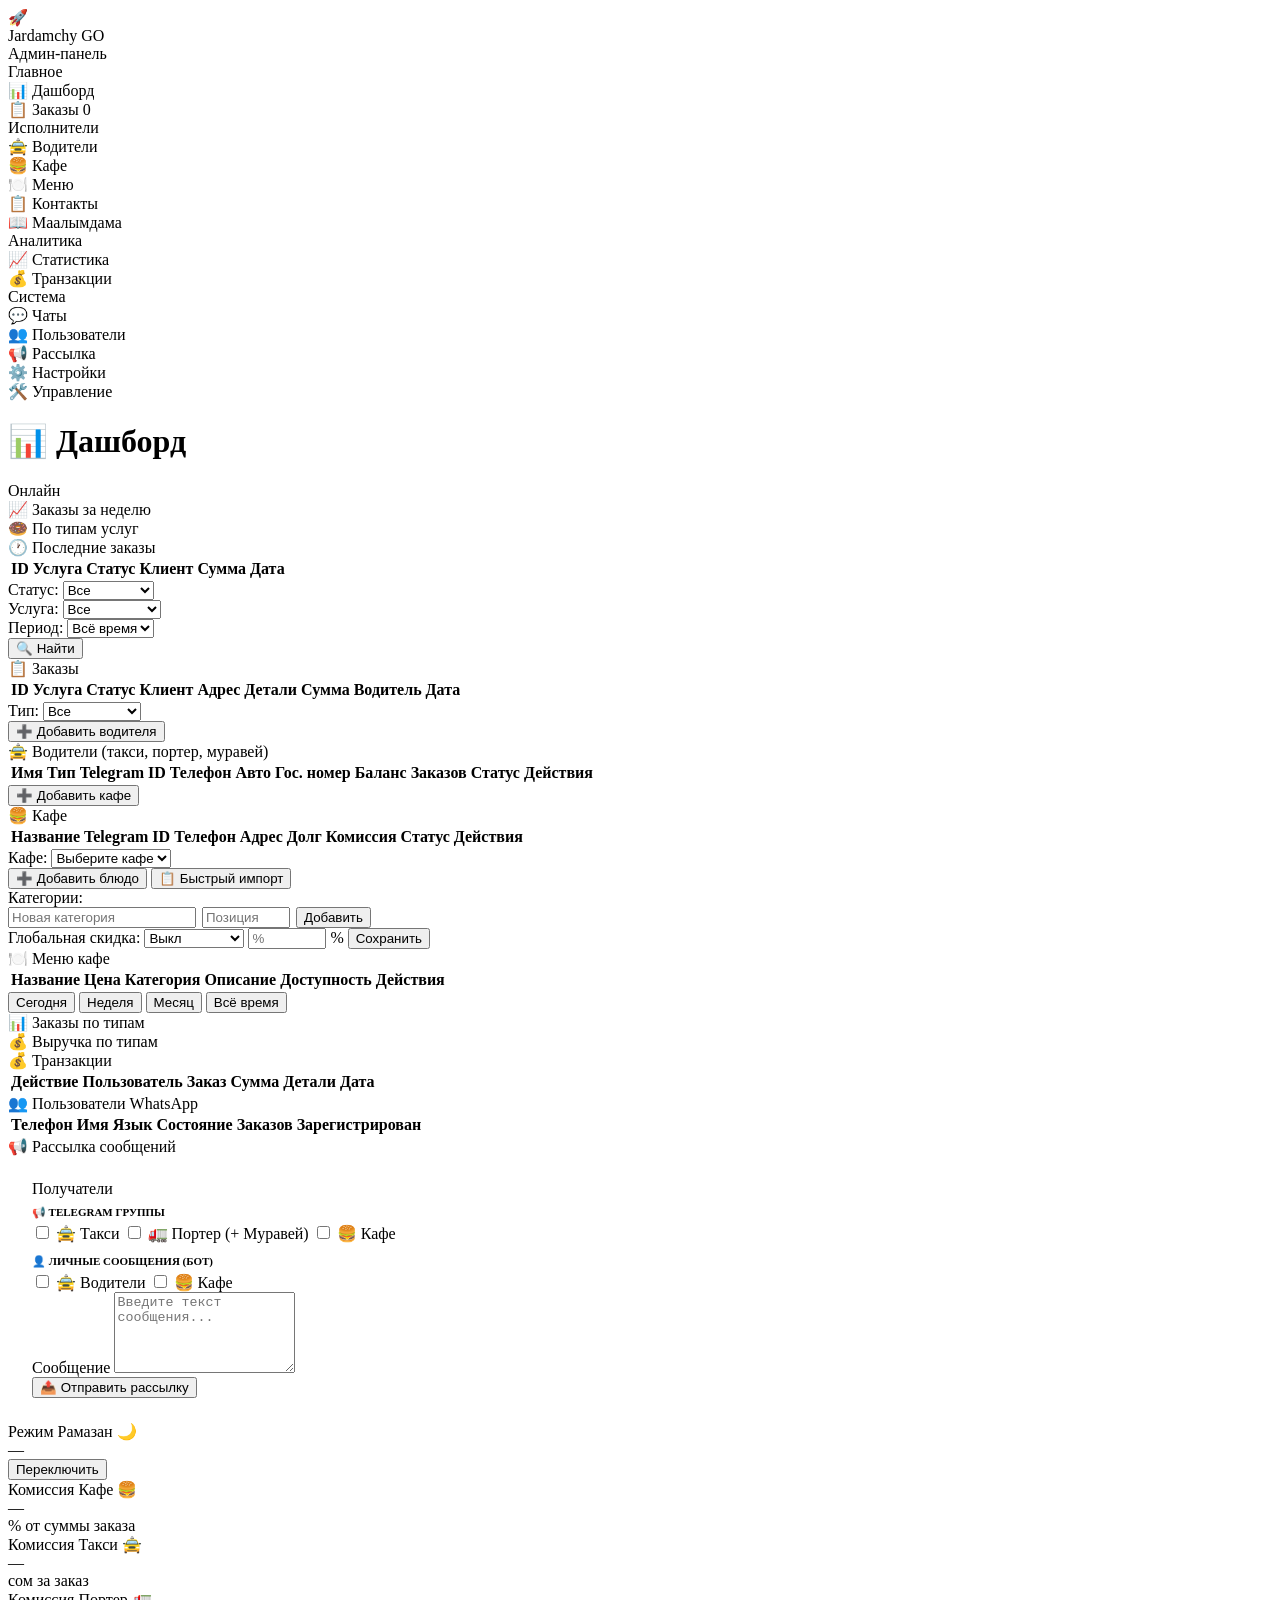
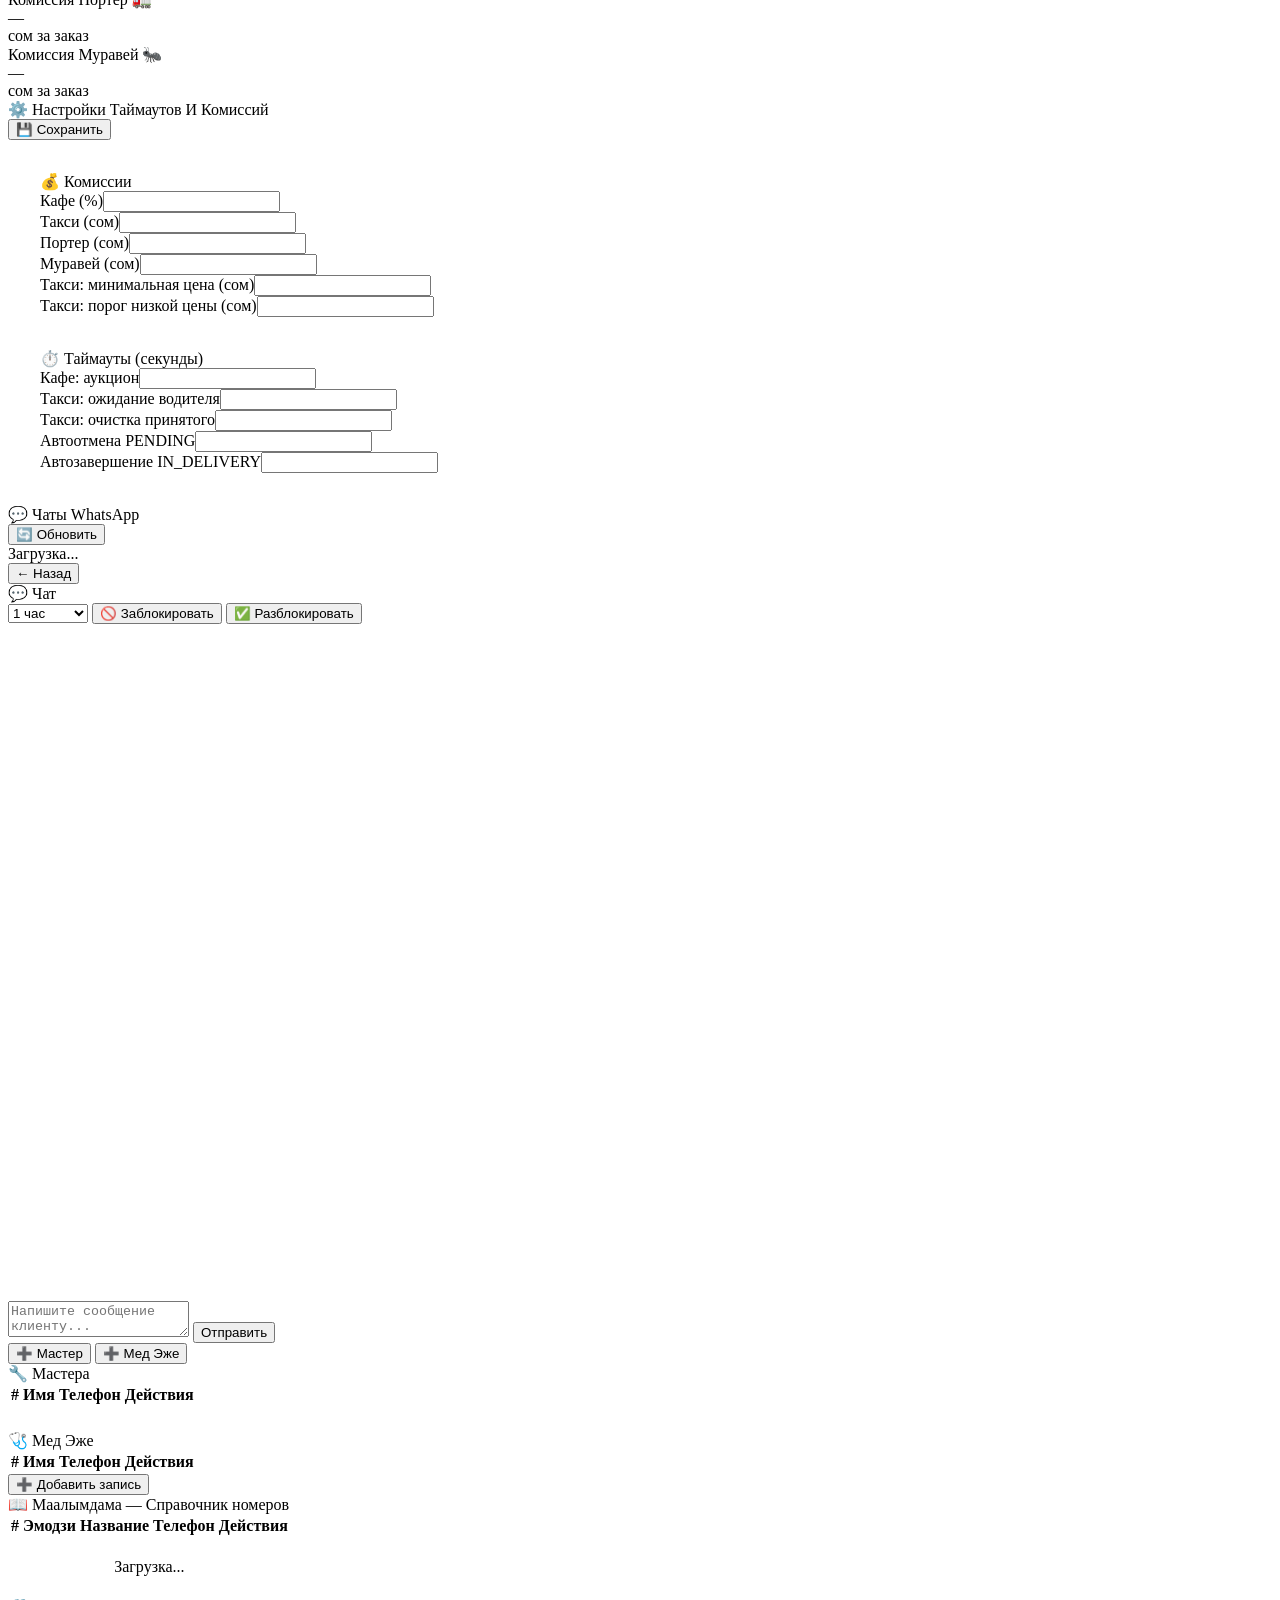
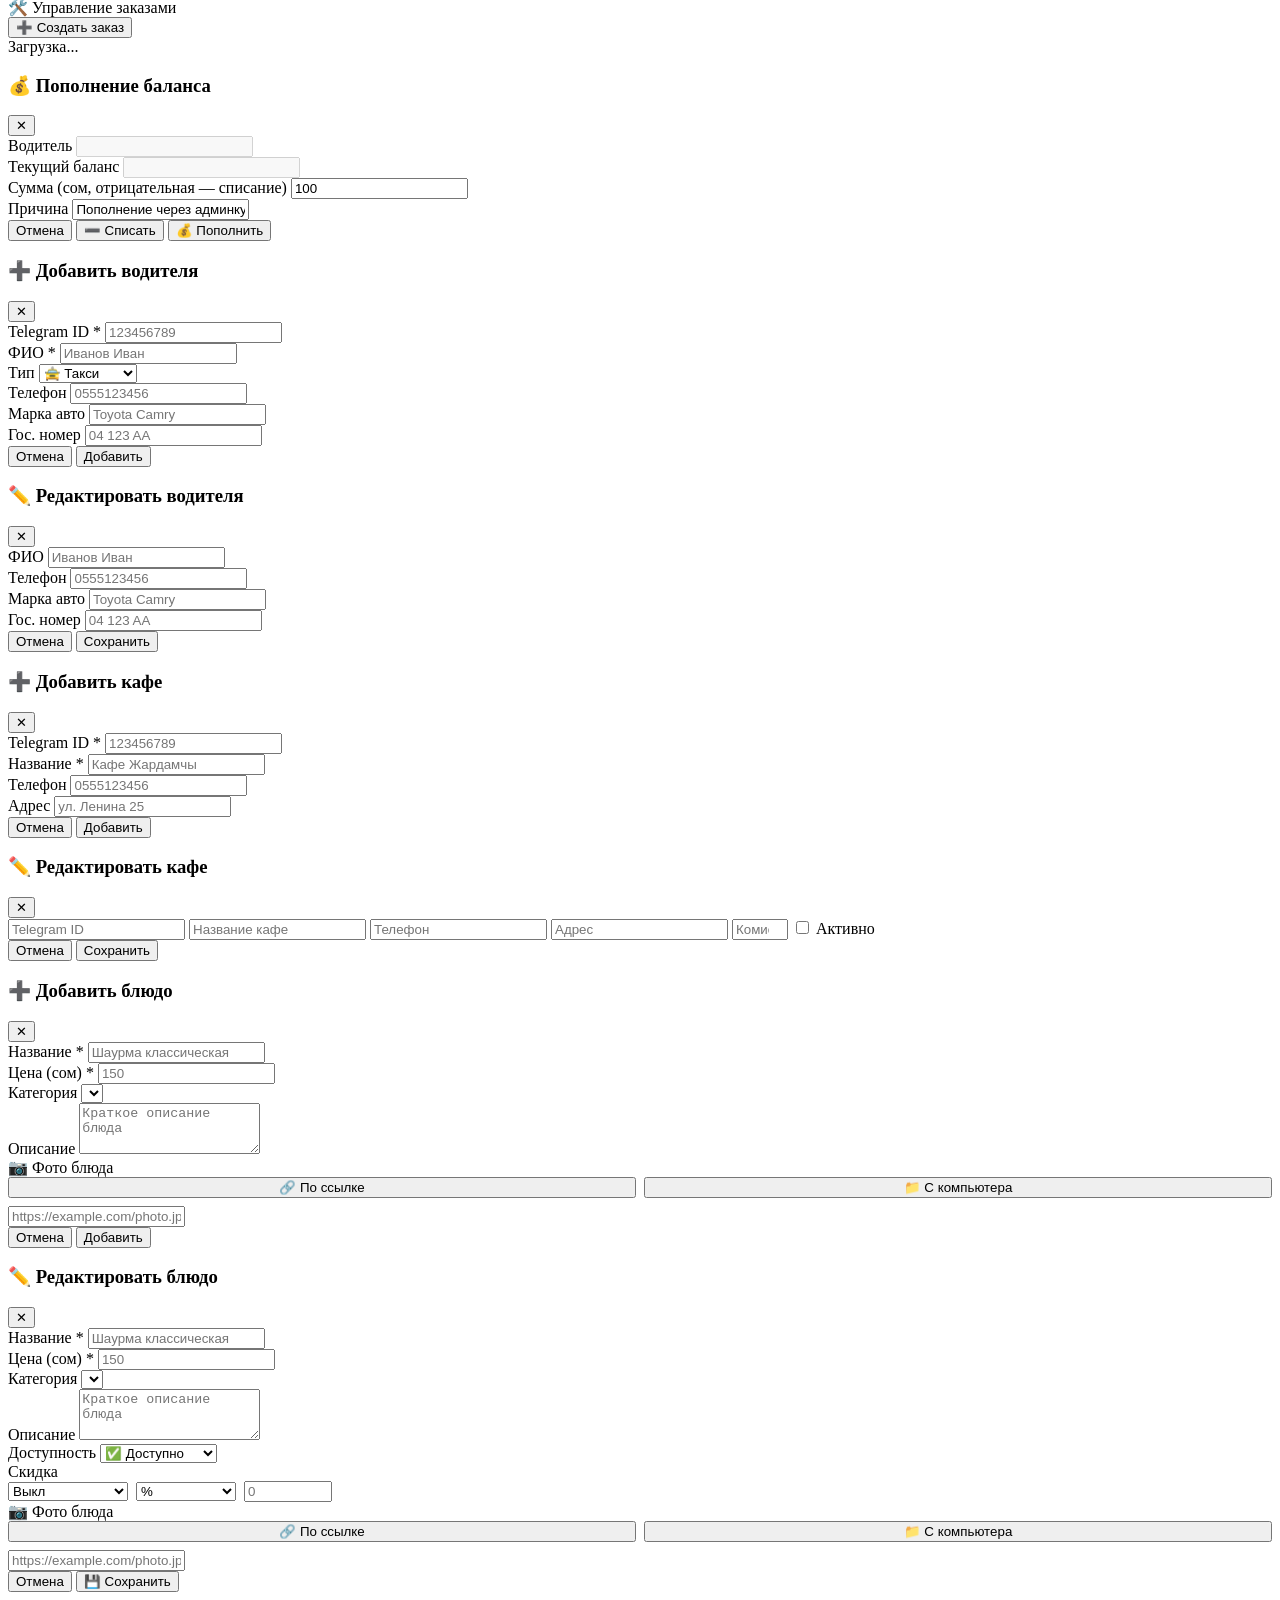
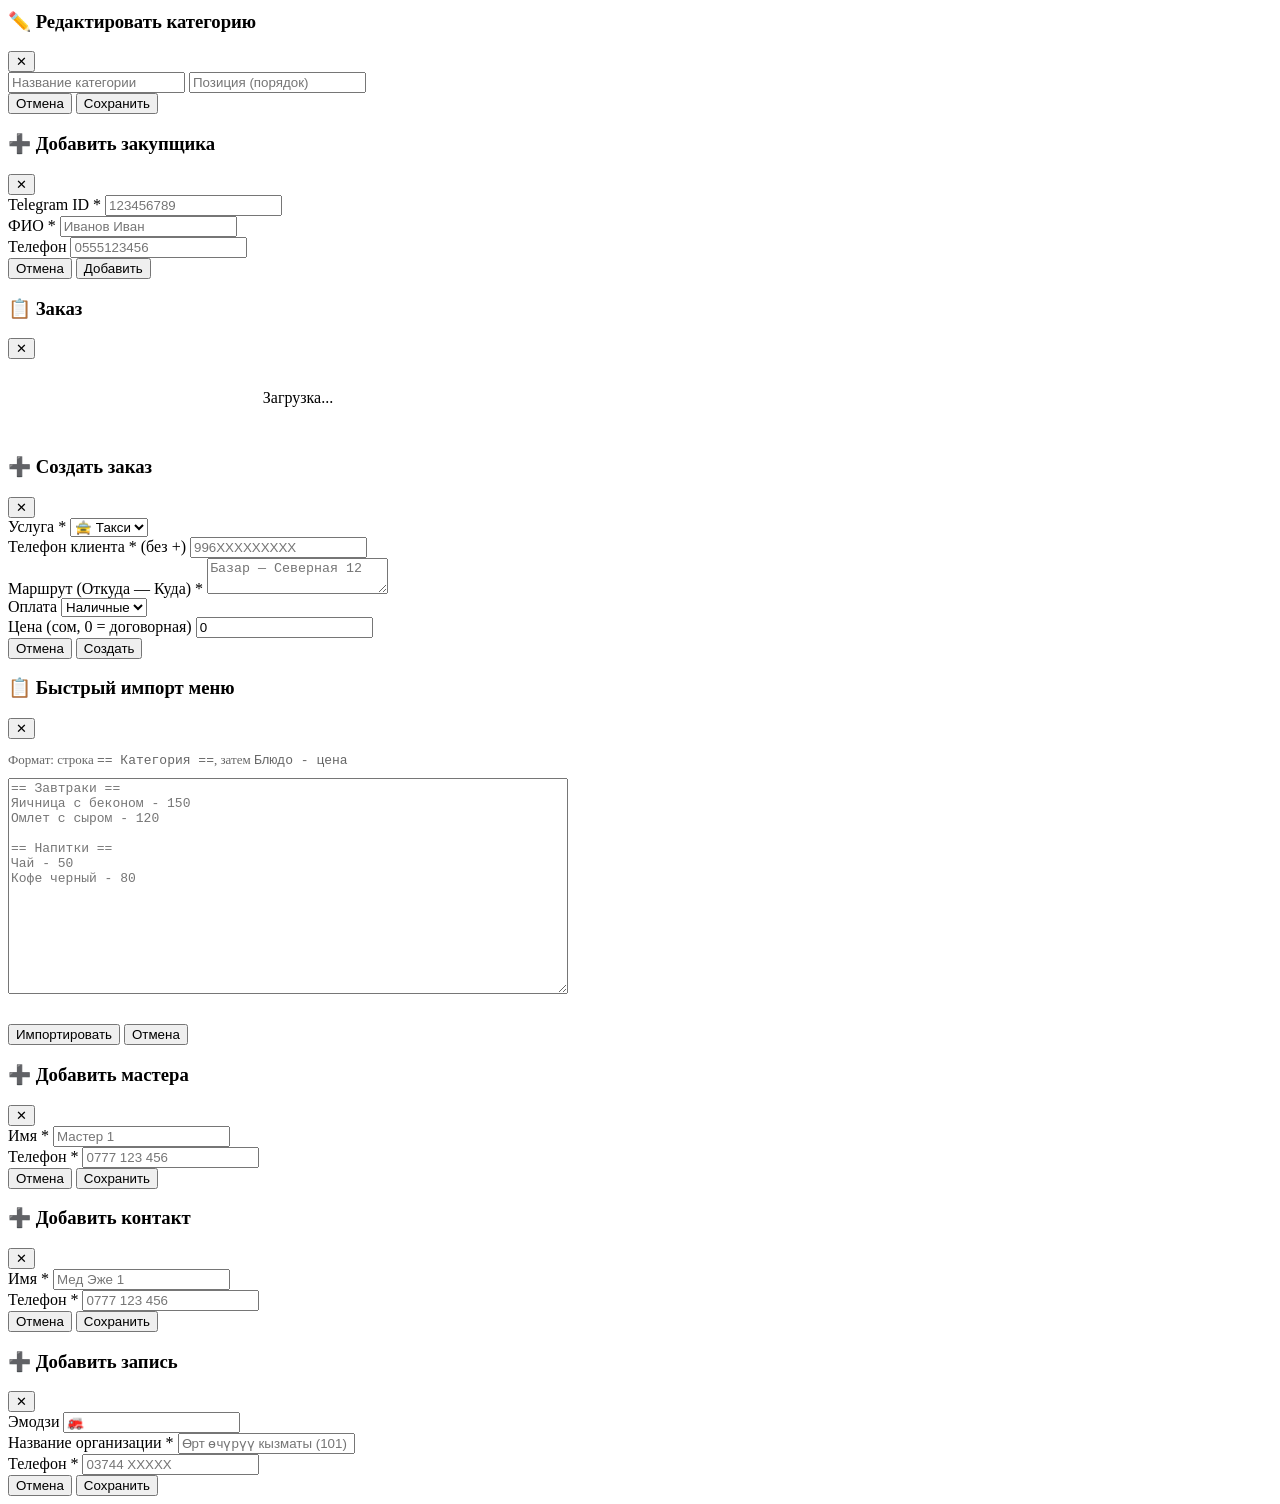
==== commit 033a27c7: "Remove pharmacy from active bot flows" ====
--- a/admin_panel/index.html
+++ b/admin_panel/index.html
@@ -43,9 +43,6 @@
                 </div>
                 <div class="nav-item" data-section="menu">
                     <span class="nav-item-icon">🍽️</span> Меню
-                </div>
-                <div class="nav-item" data-section="pharmacies">
-                    <span class="nav-item-icon">💊</span> Аптеки
                 </div>
                 <div class="nav-item" data-section="contacts">
                     <span class="nav-item-icon">📋</span> Контакты
@@ -164,7 +161,6 @@
                                 <option value="cafe">🍔 Кафе</option>
                                 <option value="porter">🚛 Портер</option>
                                 <option value="ant">🐜 Муравей</option>
-                                <option value="pharmacy">💊 Аптека</option>
                                 <option value="shop">🛒 Магазин</option>
                             </select>
                         </div>
@@ -333,35 +329,6 @@
                     </div>
                 </div>
 
-                <!-- ====== PHARMACIES ====== -->
-                <div class="section" id="sec-pharmacies">
-                    <div class="filters-bar">
-                        <button class="btn btn-primary btn-sm" onclick="showAddPharmacyModal()">➕ Добавить
-                            аптеку</button>
-                    </div>
-                    <div class="table-container">
-                        <div class="table-header">
-                            <div class="table-title">💊 Аптеки</div>
-                        </div>
-                        <div class="table-wrapper">
-                            <table>
-                                <thead>
-                                    <tr>
-                                        <th>Название</th>
-                                        <th>Telegram ID</th>
-                                        <th>Телефон</th>
-                                        <th>Адрес</th>
-                                        <th>Баланс</th>
-                                        <th>Статус</th>
-                                        <th>Действия</th>
-                                    </tr>
-                                </thead>
-                                <tbody id="pharmacies-body"></tbody>
-                            </table>
-                        </div>
-                    </div>
-                </div>
-
                 <!-- ====== SHOPPERS (отключены) ====== -->
                 <div class="section" id="sec-shoppers" style="display:none !important;">
                     <div class="filters-bar">
@@ -486,9 +453,6 @@
                                     <label class="checkbox-label">
                                         <input type="checkbox" value="group_cafe"> 🍔 Кафе
                                     </label>
-                                    <label class="checkbox-label">
-                                        <input type="checkbox" value="group_pharmacy"> 💊 Аптеки
-                                    </label>
                                     <!-- Магазины отключены -->
                                     <!-- <label class="checkbox-label">
                                         <input type="checkbox" value="group_shop"> 🛒 Магазины
@@ -502,9 +466,6 @@
                                     </label>
                                     <label class="checkbox-label">
                                         <input type="checkbox" value="cafes"> 🍔 Кафе
-                                    </label>
-                                    <label class="checkbox-label">
-                                        <input type="checkbox" value="pharmacies"> 💊 Аптеки
                                     </label>
                                     <!-- Закупщики отключены -->
                                     <!-- <label class="checkbox-label">
@@ -588,7 +549,6 @@
                             <div class="kpi-card" style="padding:16px;">
                                 <div class="kpi-header"><span class="kpi-label">⏱️ Таймауты (секунды)</span></div>
                                 <div class="form-group"><label>Кафе: аукцион</label><input type="number" id="setting-input-cafe_auction_timeout" min="0" step="1"></div>
-                                <div class="form-group"><label>Аптека: ожидание ответа</label><input type="number" id="setting-input-pharmacy_response_timeout" min="0" step="1"></div>
                                 <div class="form-group"><label>Такси: ожидание водителя</label><input type="number" id="setting-input-taxi_response_timeout" min="0" step="1"></div>
                                 <div class="form-group"><label>Такси: очистка принятого</label><input type="number" id="setting-input-taxi_accepted_timeout" min="0" step="1"></div>
                                 <div class="form-group"><label>Автоотмена PENDING</label><input type="number" id="setting-input-pending_order_auto_cancel_timeout" min="0" step="1"></div>
@@ -1046,38 +1006,6 @@
         </div>
     </div>
 
-    <!-- Add Pharmacy Modal -->
-    <div class="modal-overlay" id="modal-add-pharmacy">
-        <div class="modal">
-            <div class="modal-header">
-                <h3 class="modal-title">➕ Добавить аптеку</h3>
-                <button class="modal-close" onclick="closeModal('modal-add-pharmacy')">✕</button>
-            </div>
-            <div class="modal-body">
-                <div class="form-group">
-                    <label>Telegram ID *</label>
-                    <input type="text" id="add-pharmacy-tg-id" placeholder="123456789">
-                </div>
-                <div class="form-group">
-                    <label>Название *</label>
-                    <input type="text" id="add-pharmacy-name" placeholder="Аптека Здоровье">
-                </div>
-                <div class="form-group">
-                    <label>Телефон</label>
-                    <input type="text" id="add-pharmacy-phone" placeholder="0555123456">
-                </div>
-                <div class="form-group">
-                    <label>Адрес</label>
-                    <input type="text" id="add-pharmacy-address" placeholder="ул. Манаса 10">
-                </div>
-            </div>
-            <div class="modal-footer">
-                <button class="btn btn-ghost" onclick="closeModal('modal-add-pharmacy')">Отмена</button>
-                <button class="btn btn-primary" onclick="submitAddPharmacy()">Добавить</button>
-            </div>
-        </div>
-    </div>
-
     <!-- Add Shopper Modal -->
     <div class="modal-overlay" id="modal-add-shopper">
         <div class="modal">
@@ -1132,7 +1060,6 @@
                     <select id="co-service" onchange="onCoServiceChange()">
                         <option value="taxi">🚖 Такси</option>
                         <option value="cafe">🍔 Кафе</option>
-                        <option value="pharmacy">💊 Аптека</option>
                     </select>
                 </div>
                 <div class="form-group">
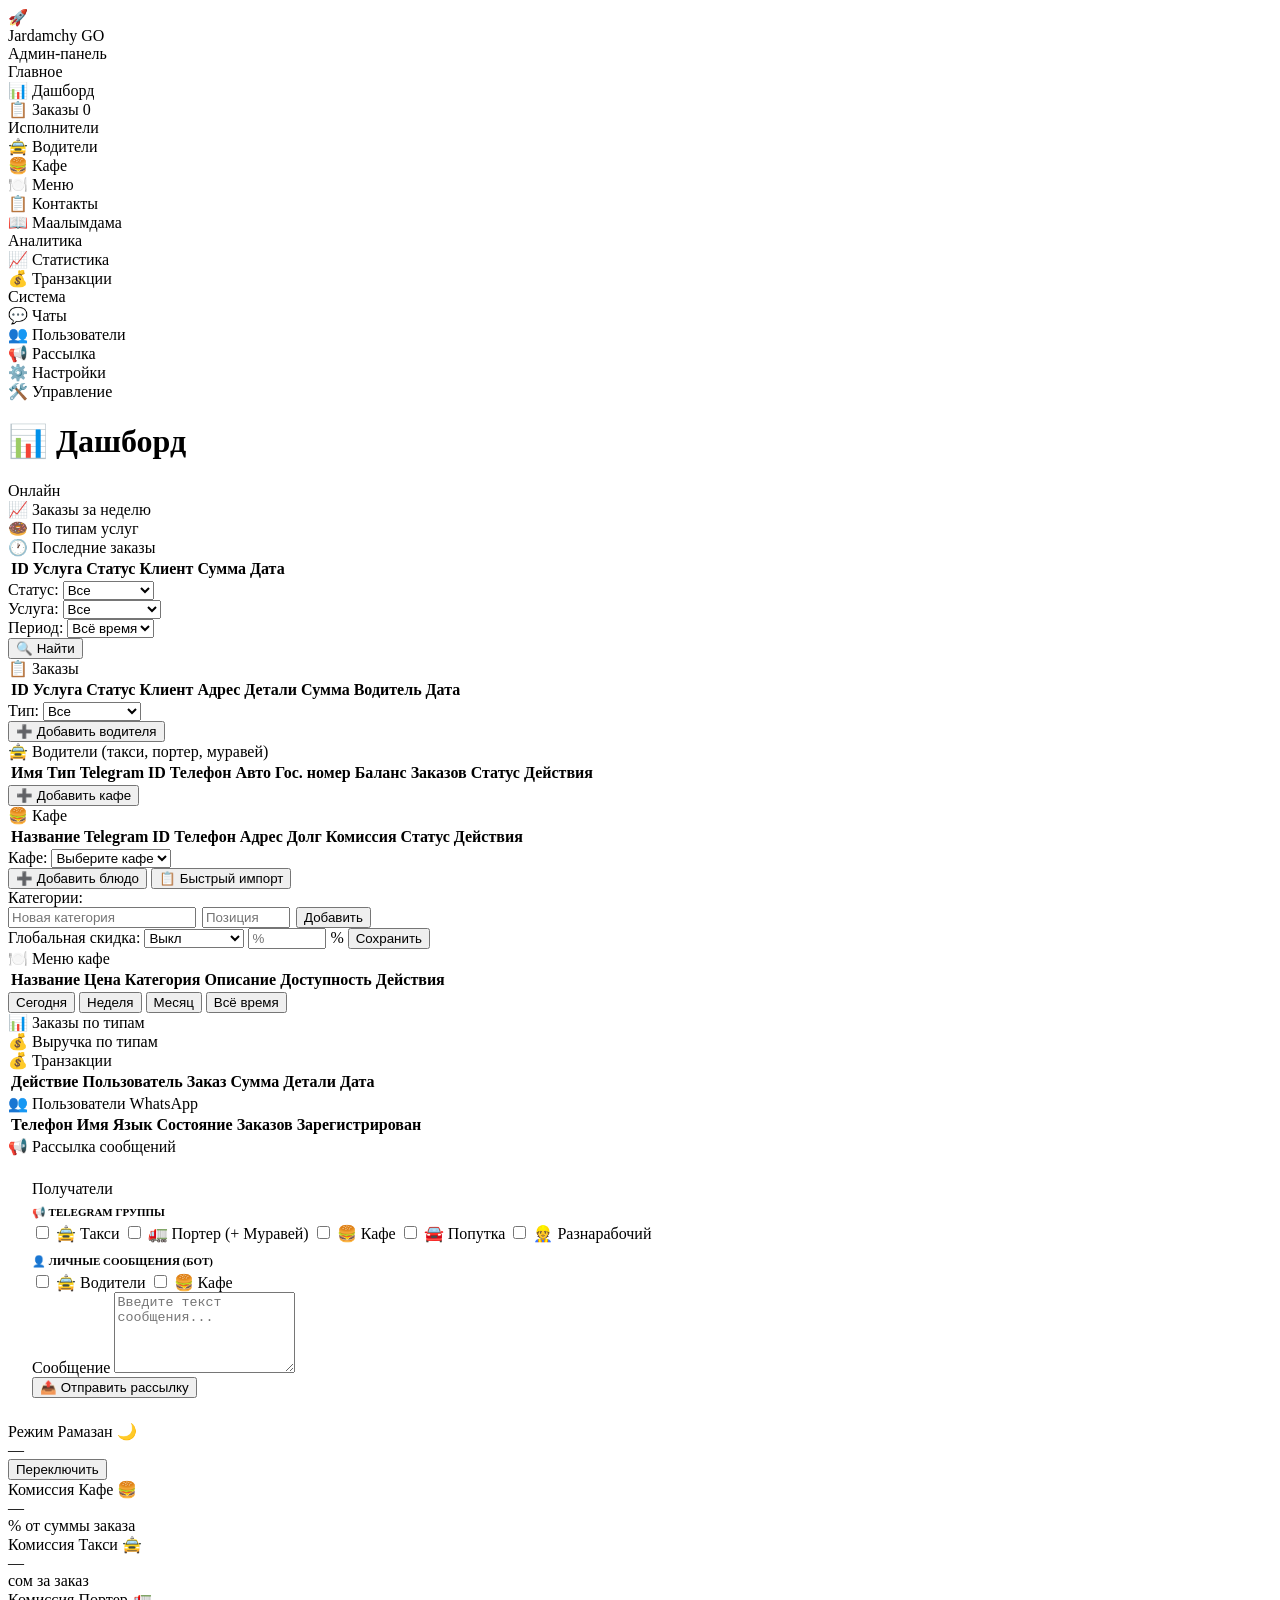
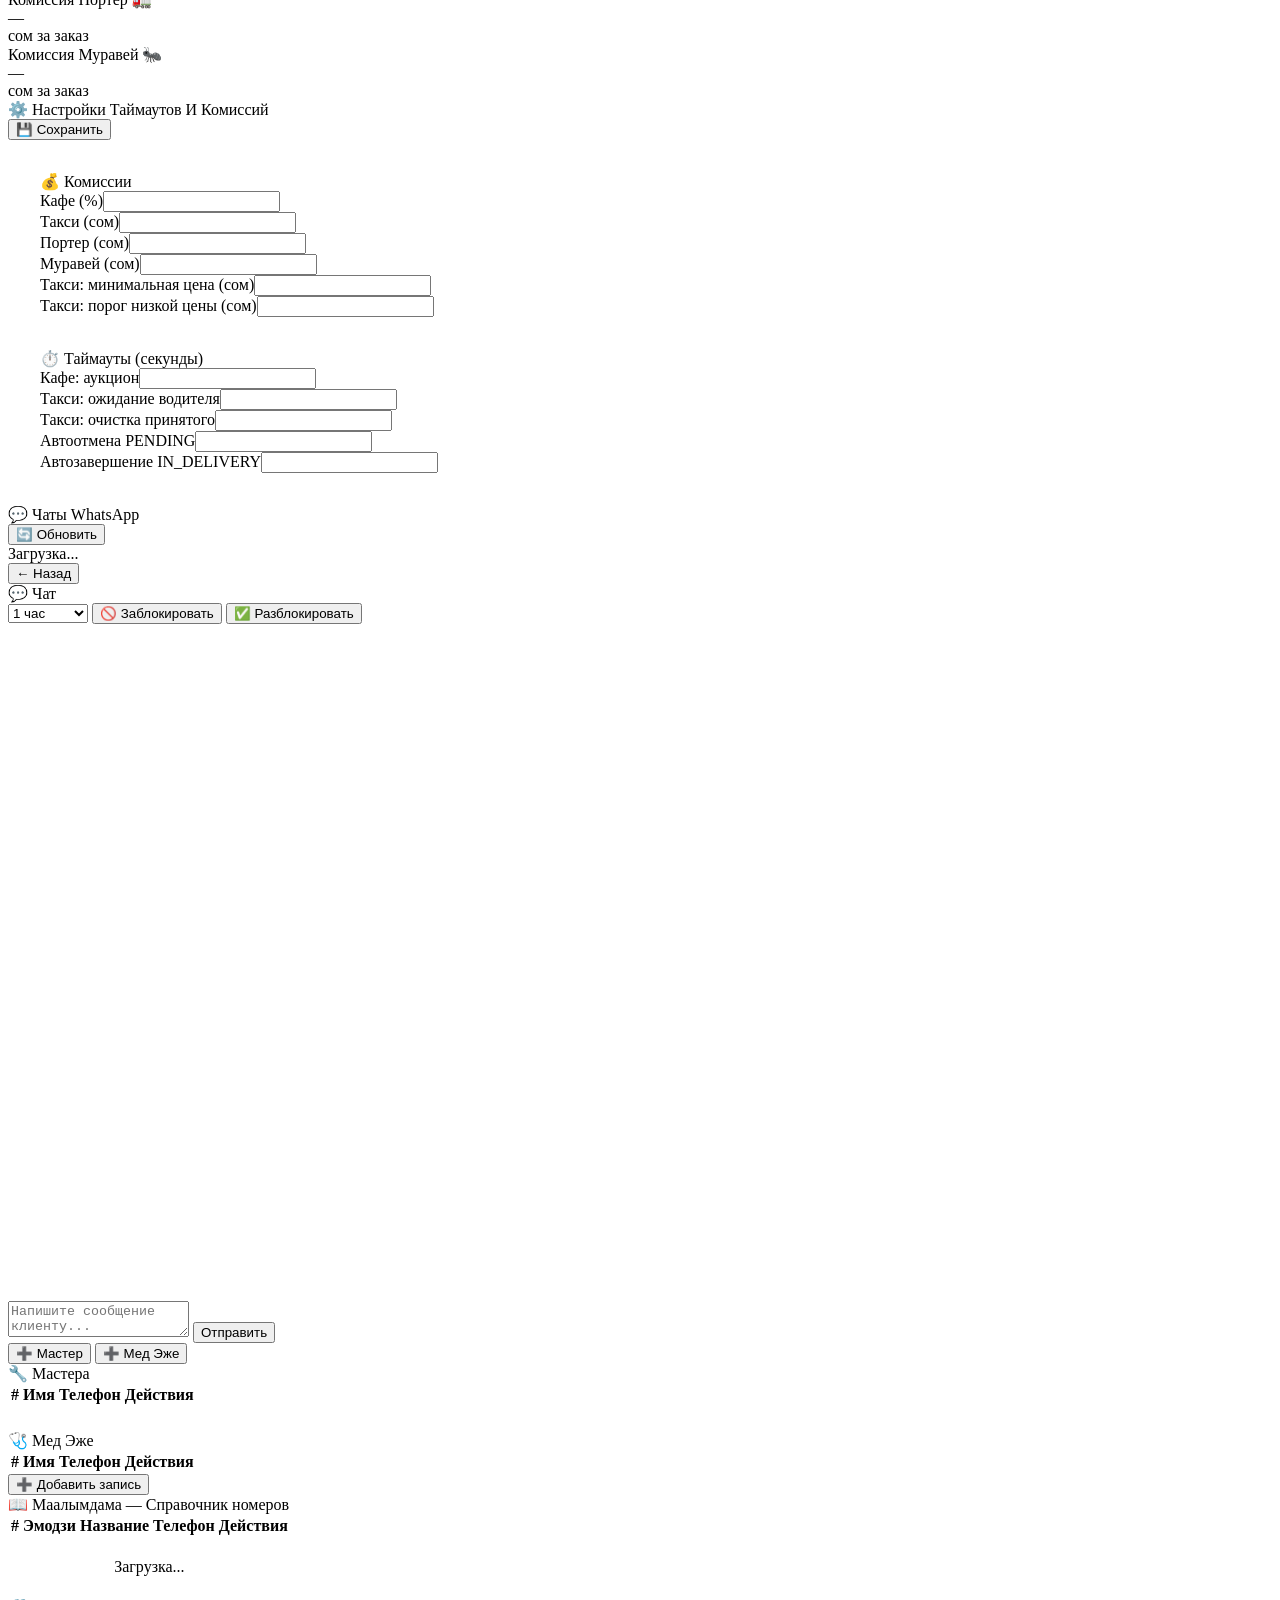
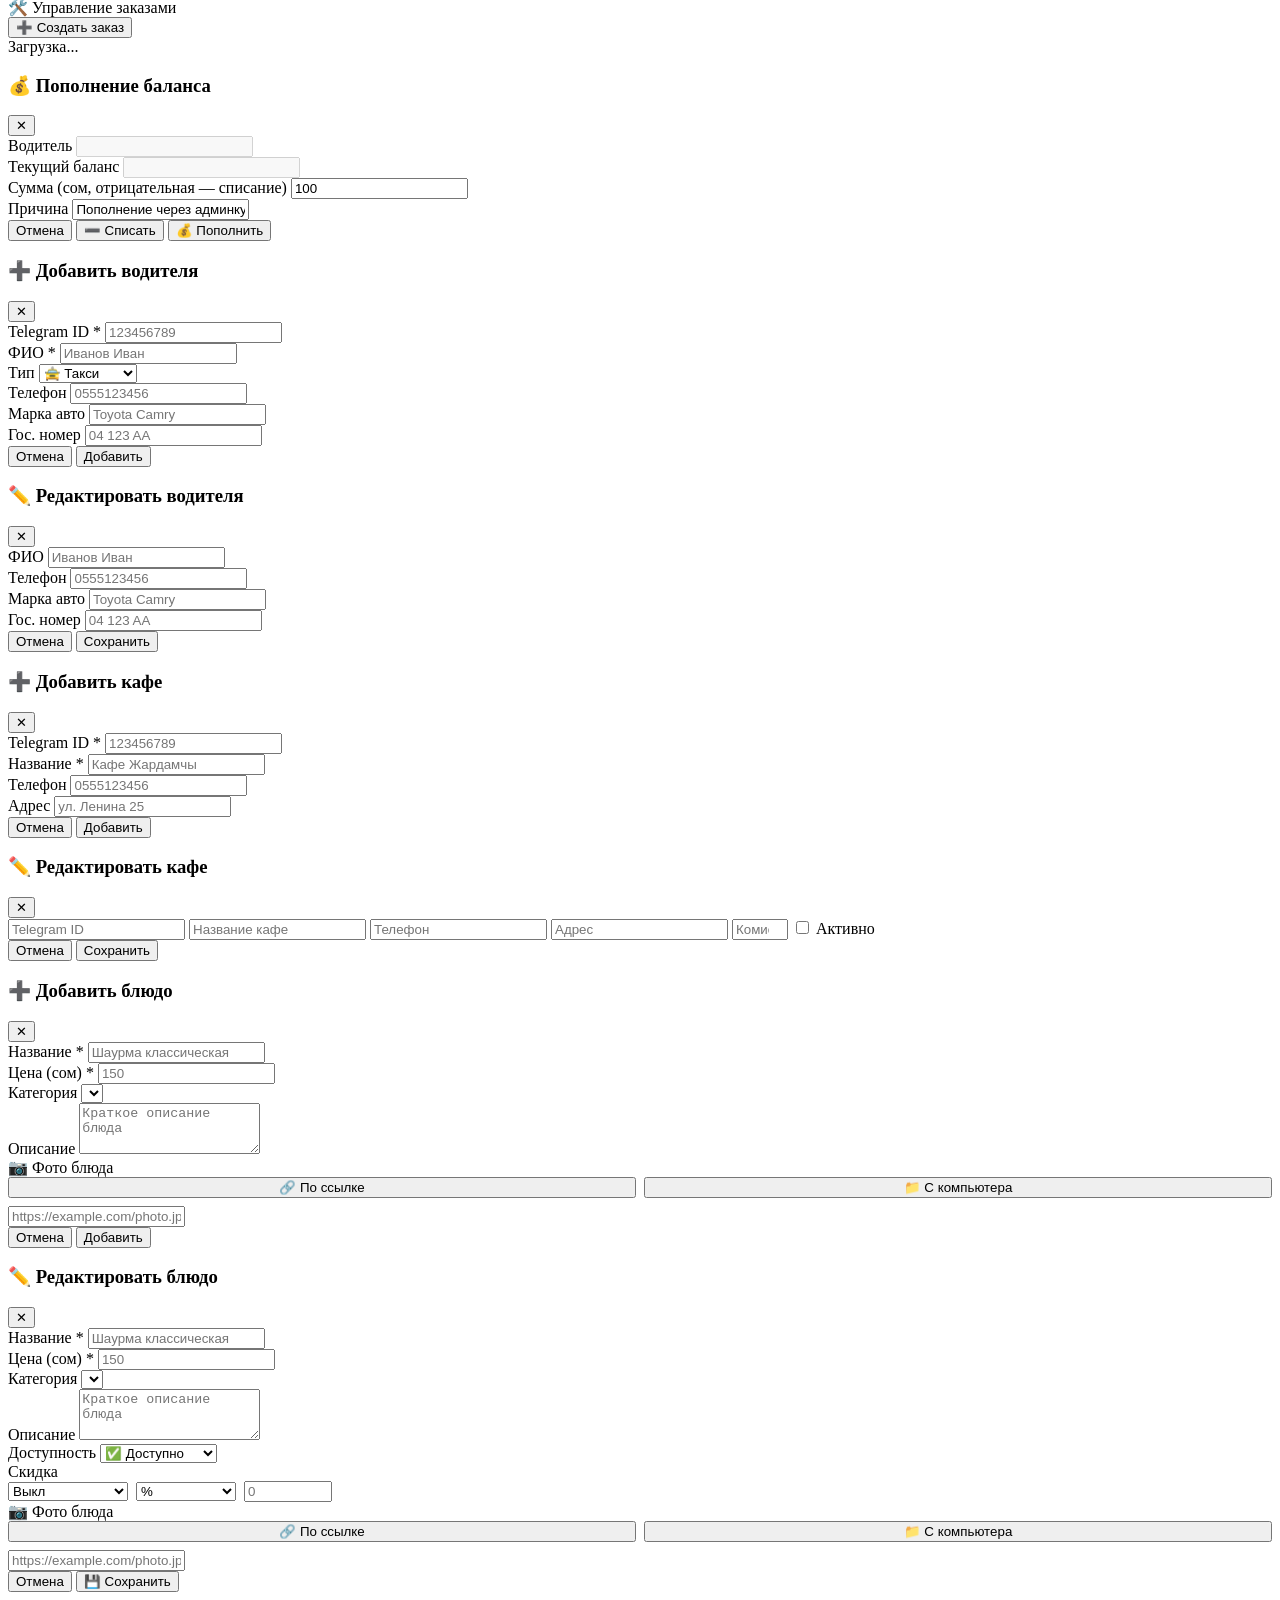
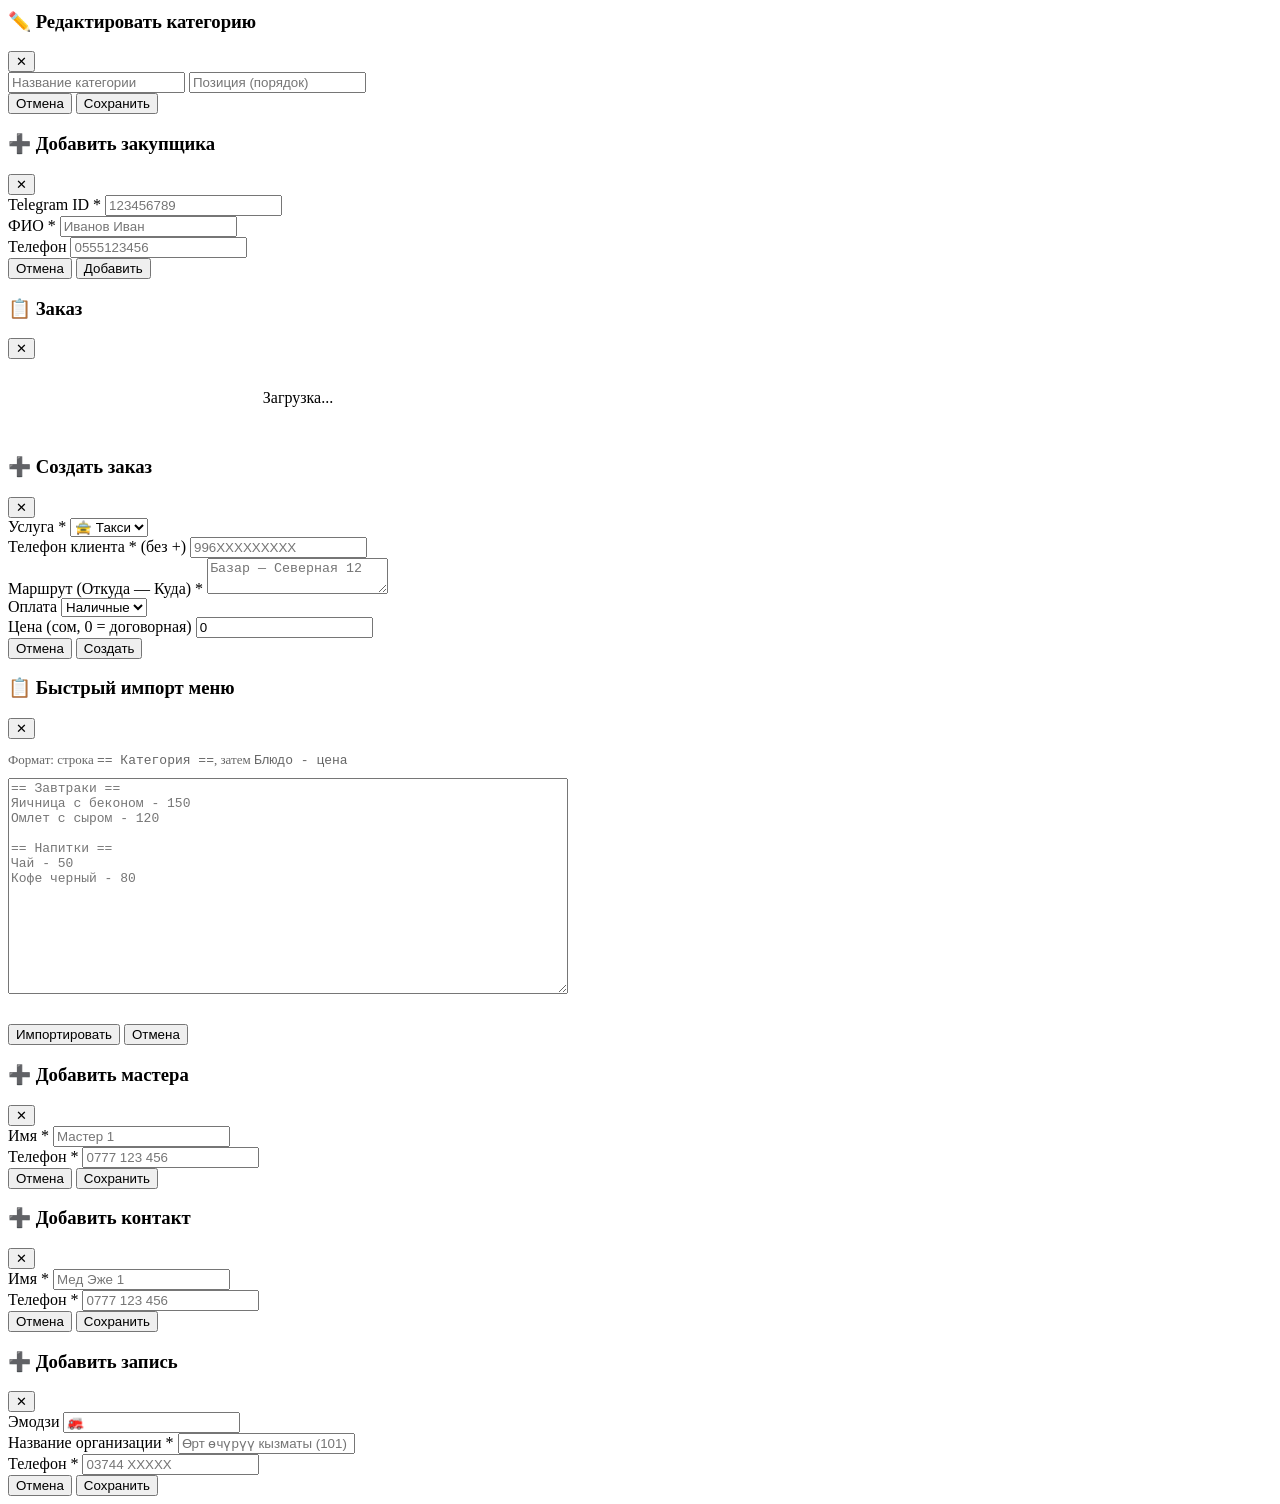
==== commit 60fe005e: "Fix JS syntax error breaking admin panel; add Попутка/Разнарабочий to broadcast - app.js: fix missin" ====
--- a/admin_panel/index.html
+++ b/admin_panel/index.html
@@ -452,6 +452,12 @@
                                     </label>
                                     <label class="checkbox-label">
                                         <input type="checkbox" value="group_cafe"> 🍔 Кафе
+                                    </label>
+                                    <label class="checkbox-label">
+                                        <input type="checkbox" value="group_poputka"> 🚘 Попутка
+                                    </label>
+                                    <label class="checkbox-label">
+                                        <input type="checkbox" value="group_raznarabochi"> 👷 Разнарабочий
                                     </label>
                                     <!-- Магазины отключены -->
                                     <!-- <label class="checkbox-label">
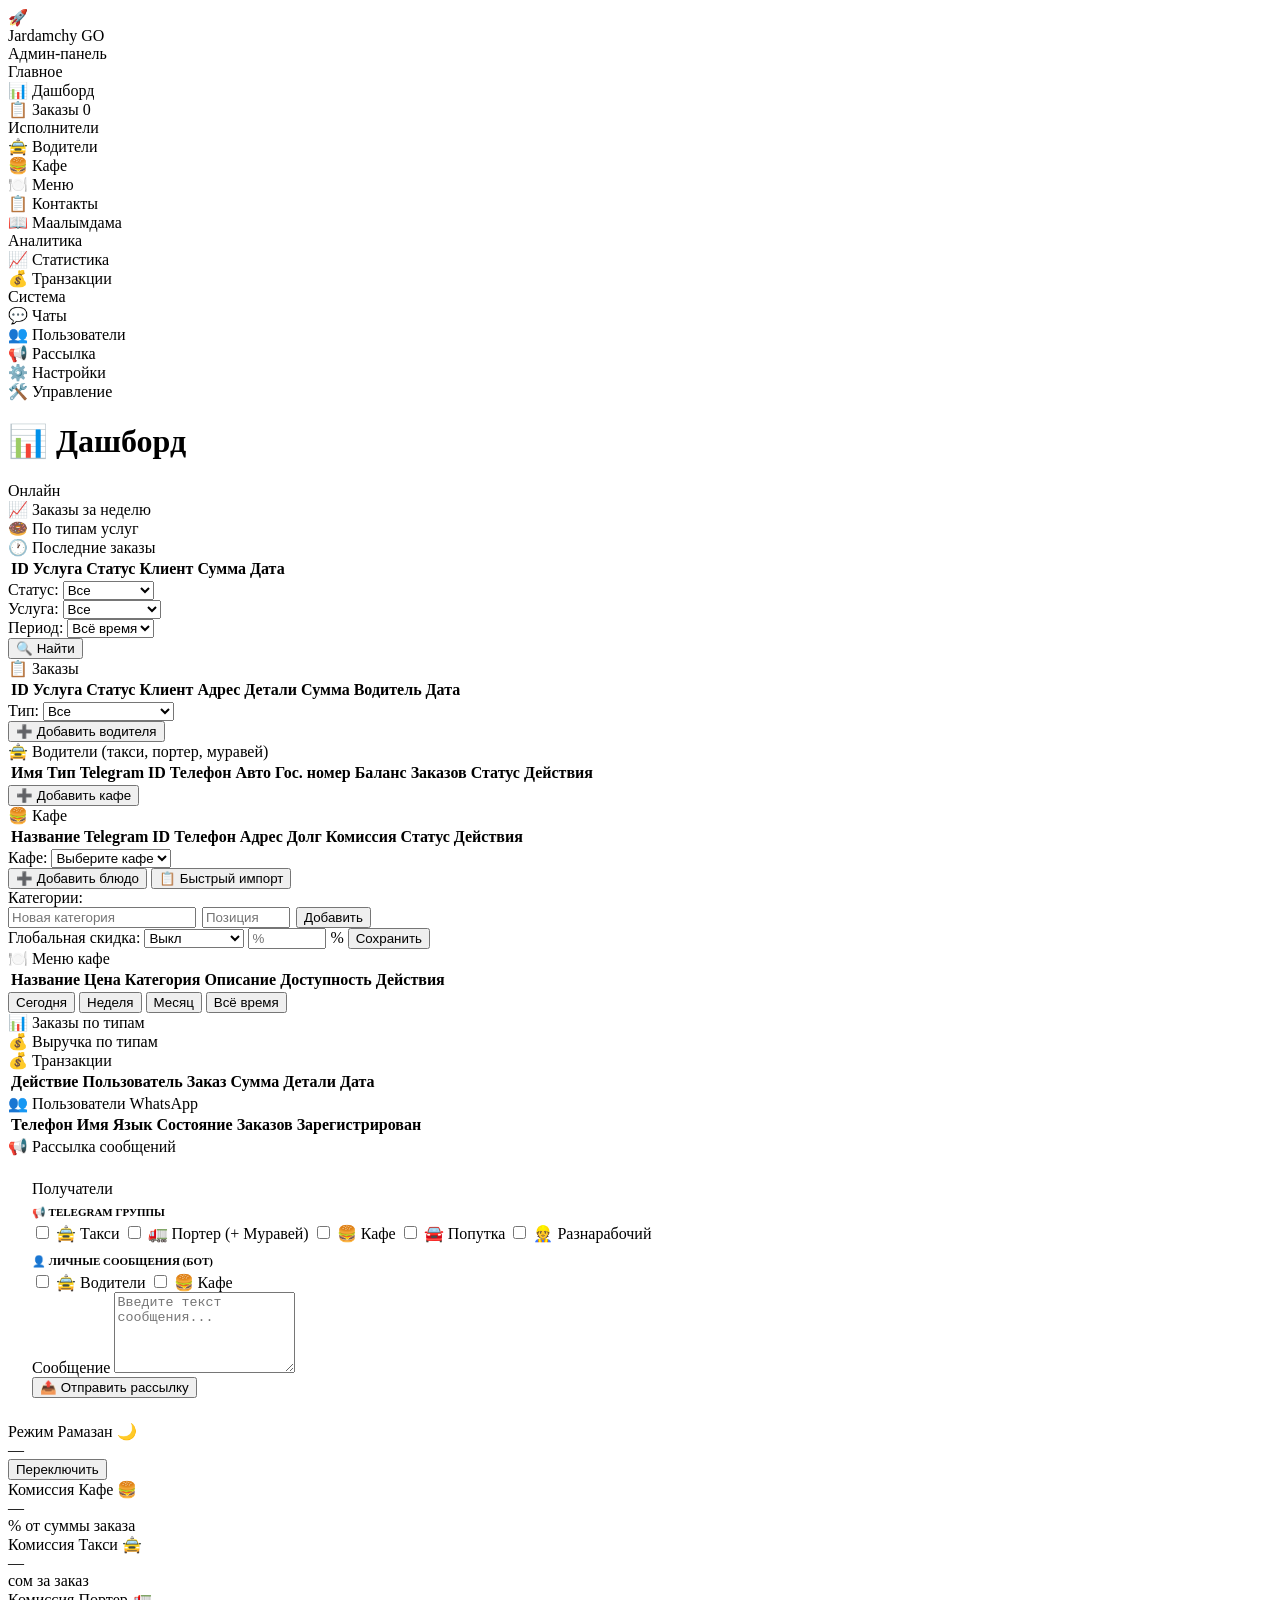
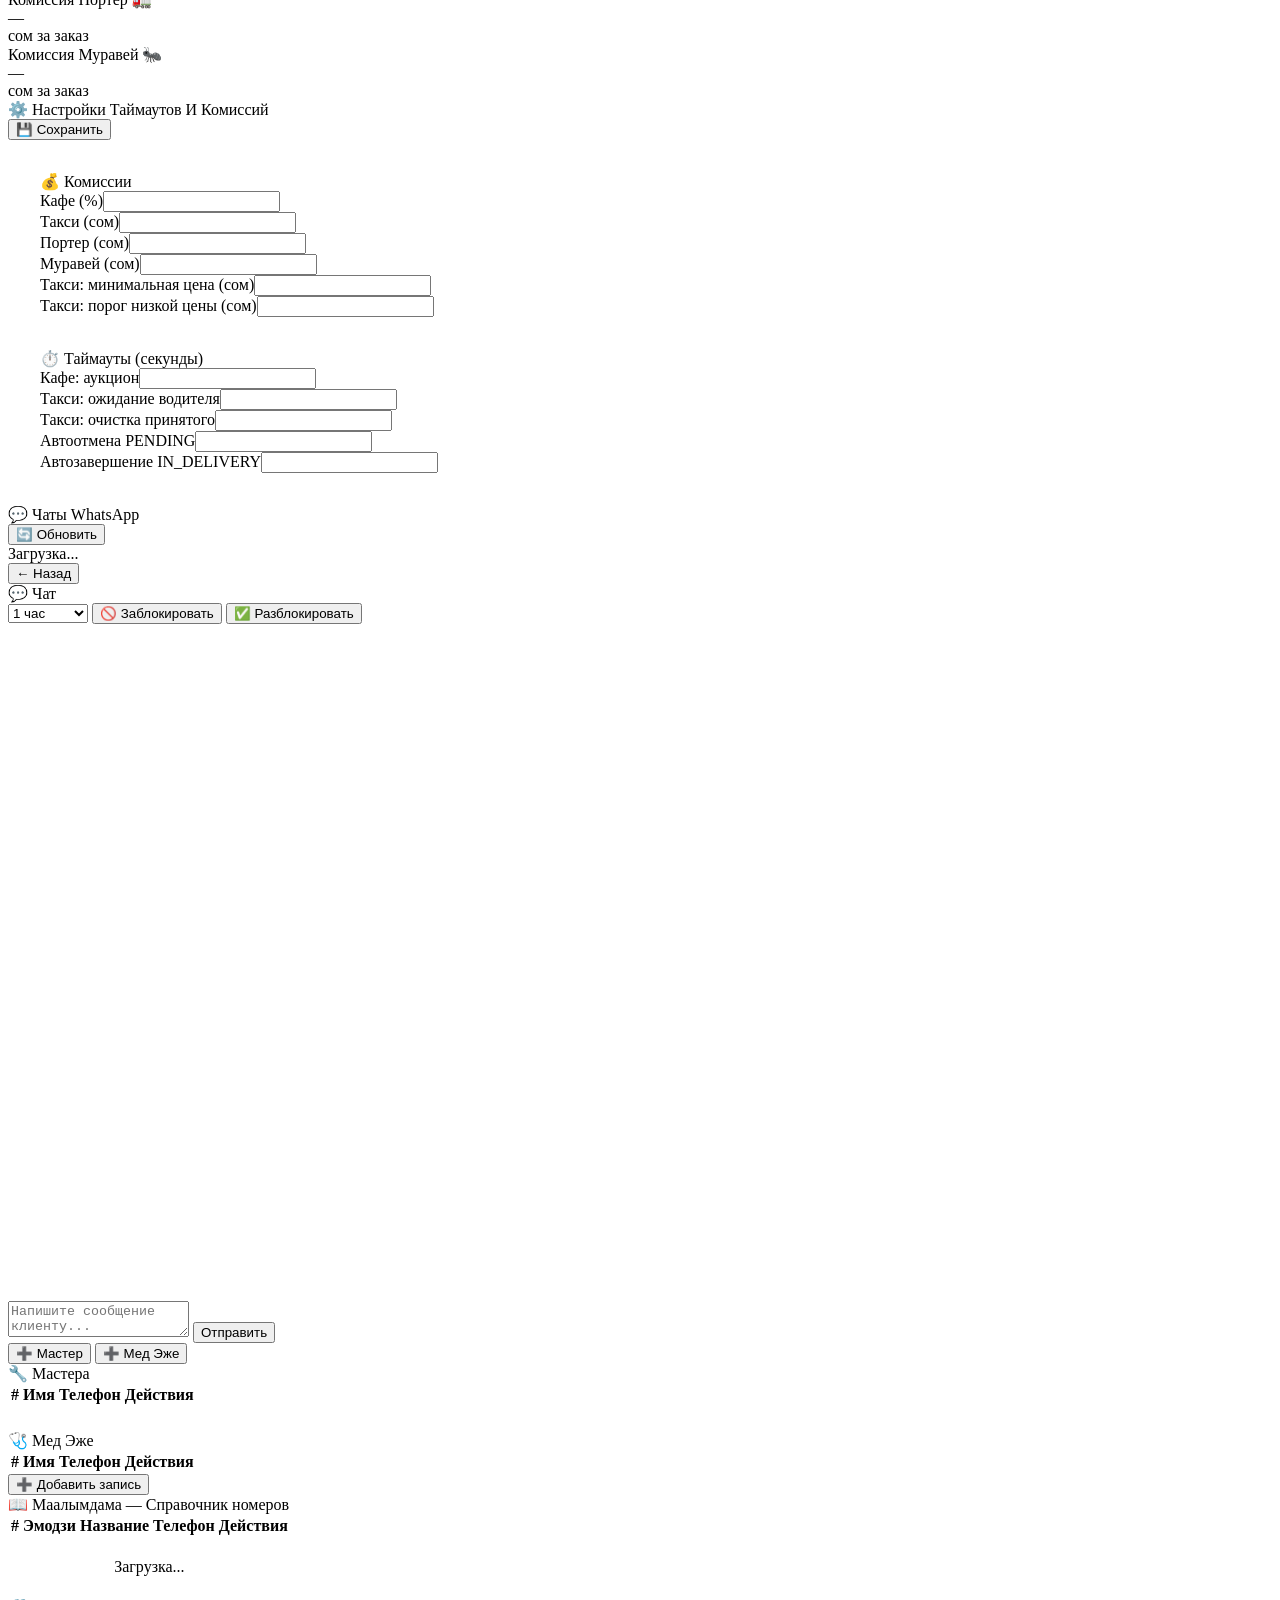
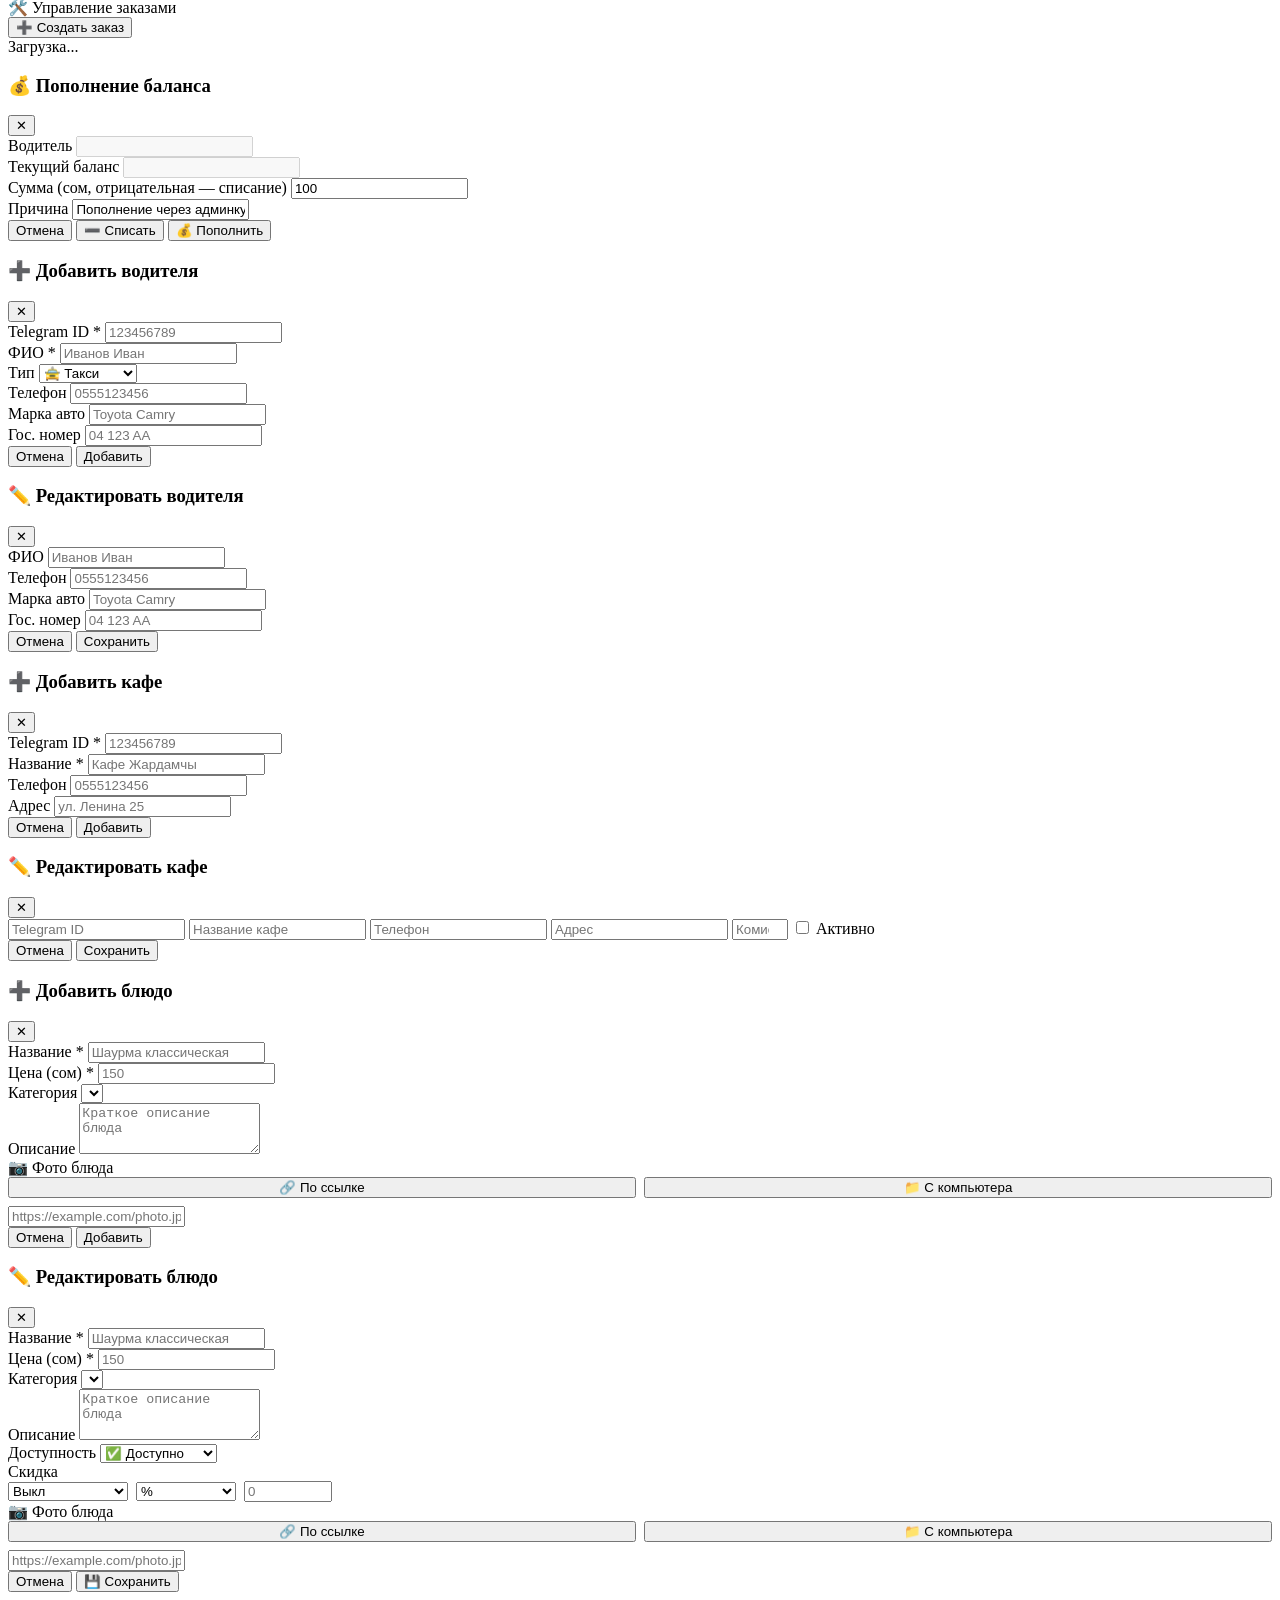
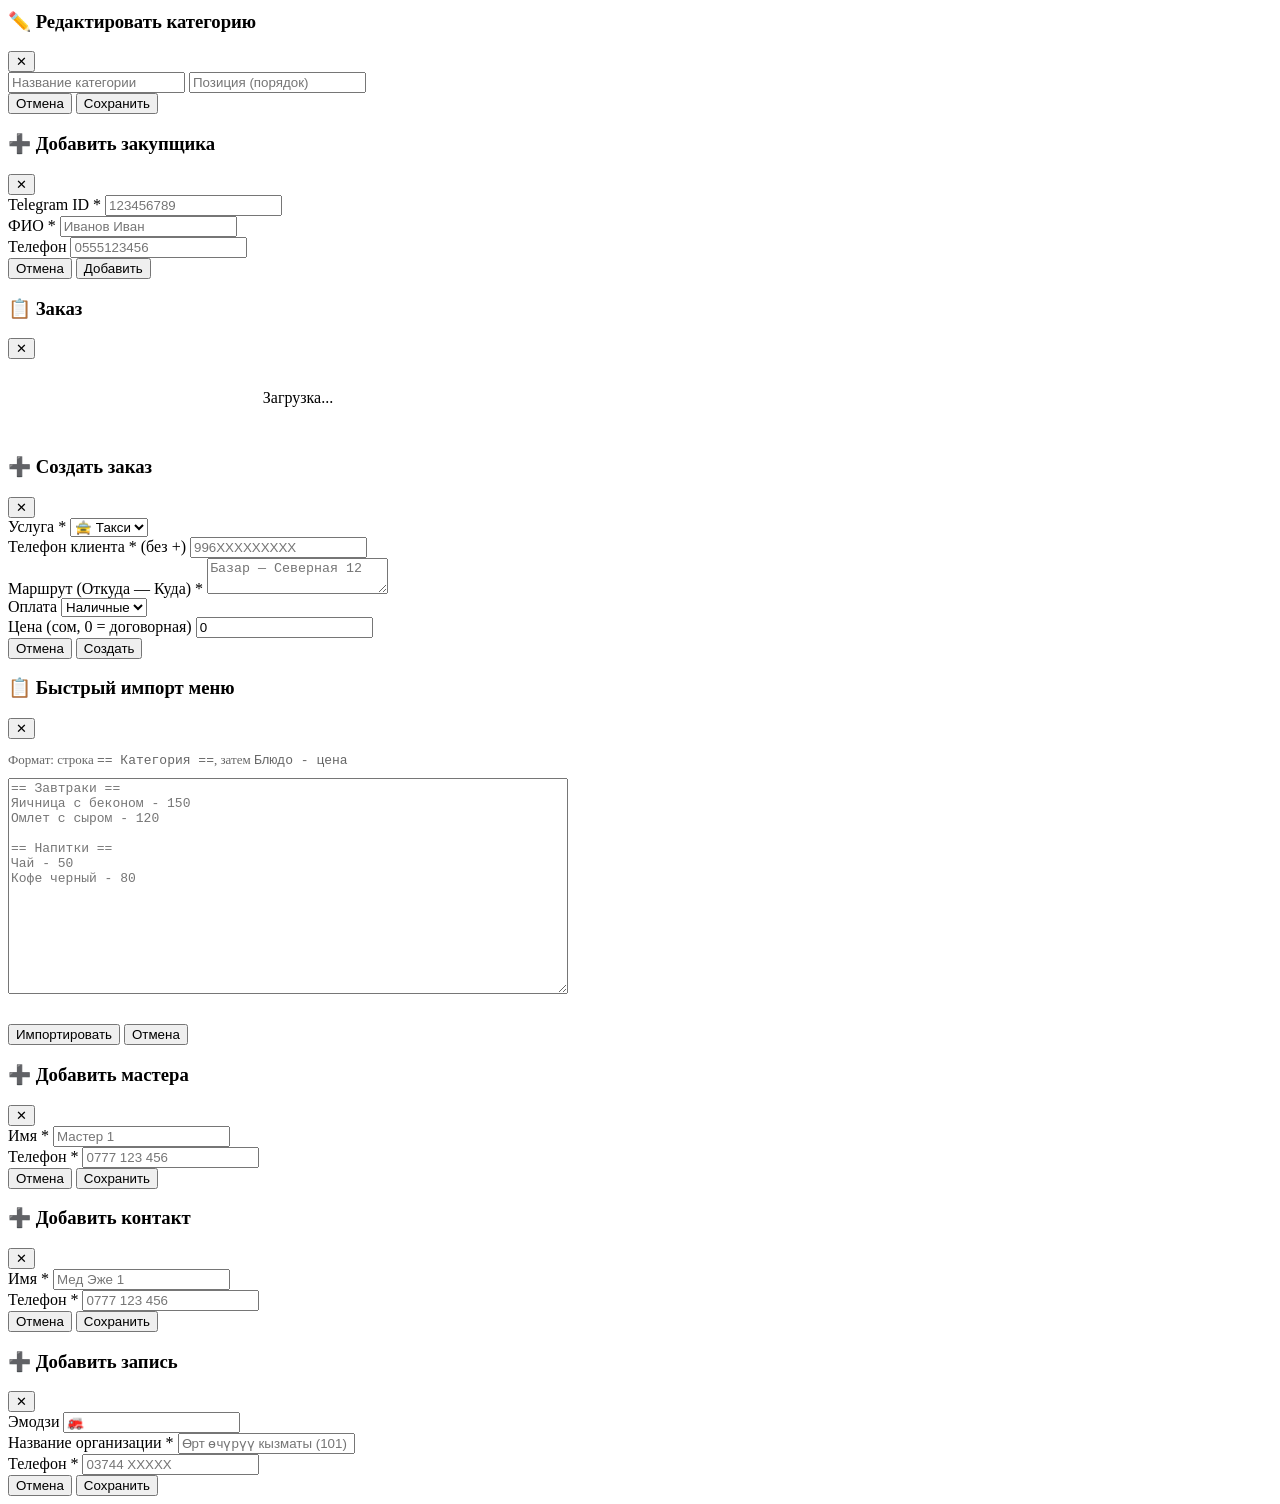
==== commit 2991de14: "Add Разнарабочий and Попутка driver registration in Telegram bot - DRIVER_TYPES, DRIVER_REG_TYPE_PRO" ====
--- a/admin_panel/index.html
+++ b/admin_panel/index.html
@@ -211,6 +211,9 @@
                                 <option value="taxi">🚖 Такси</option>
                                 <option value="porter">🚛 Портер</option>
                                 <option value="ant">🐜 Муравей</option>
+                                <option value="scooter">🛵 Скутер</option>
+                                <option value="raznarabochi">👷 Разнарабочий</option>
+                                <option value="poputka">🚘 Попутка</option>
                             </select>
                         </div>
                         <button class="btn btn-primary btn-sm" onclick="showAddDriverModal()">➕ Добавить
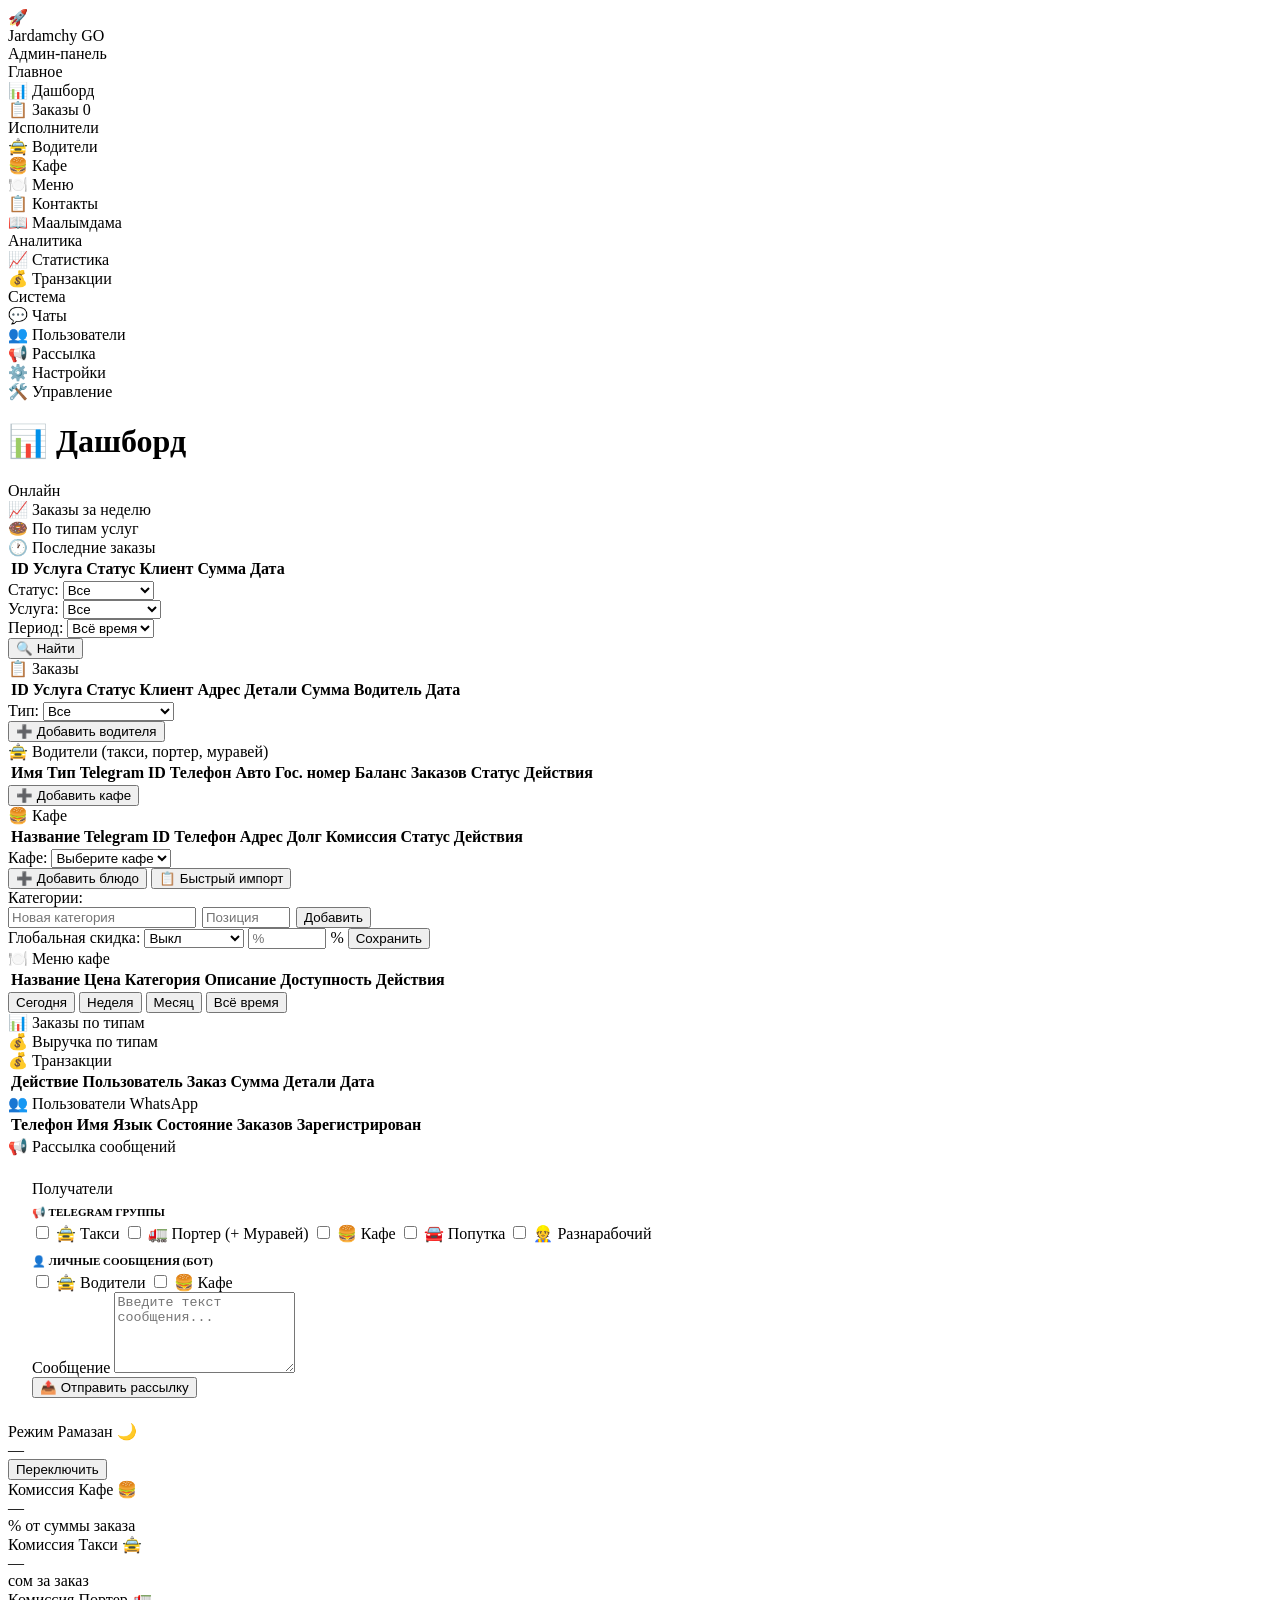
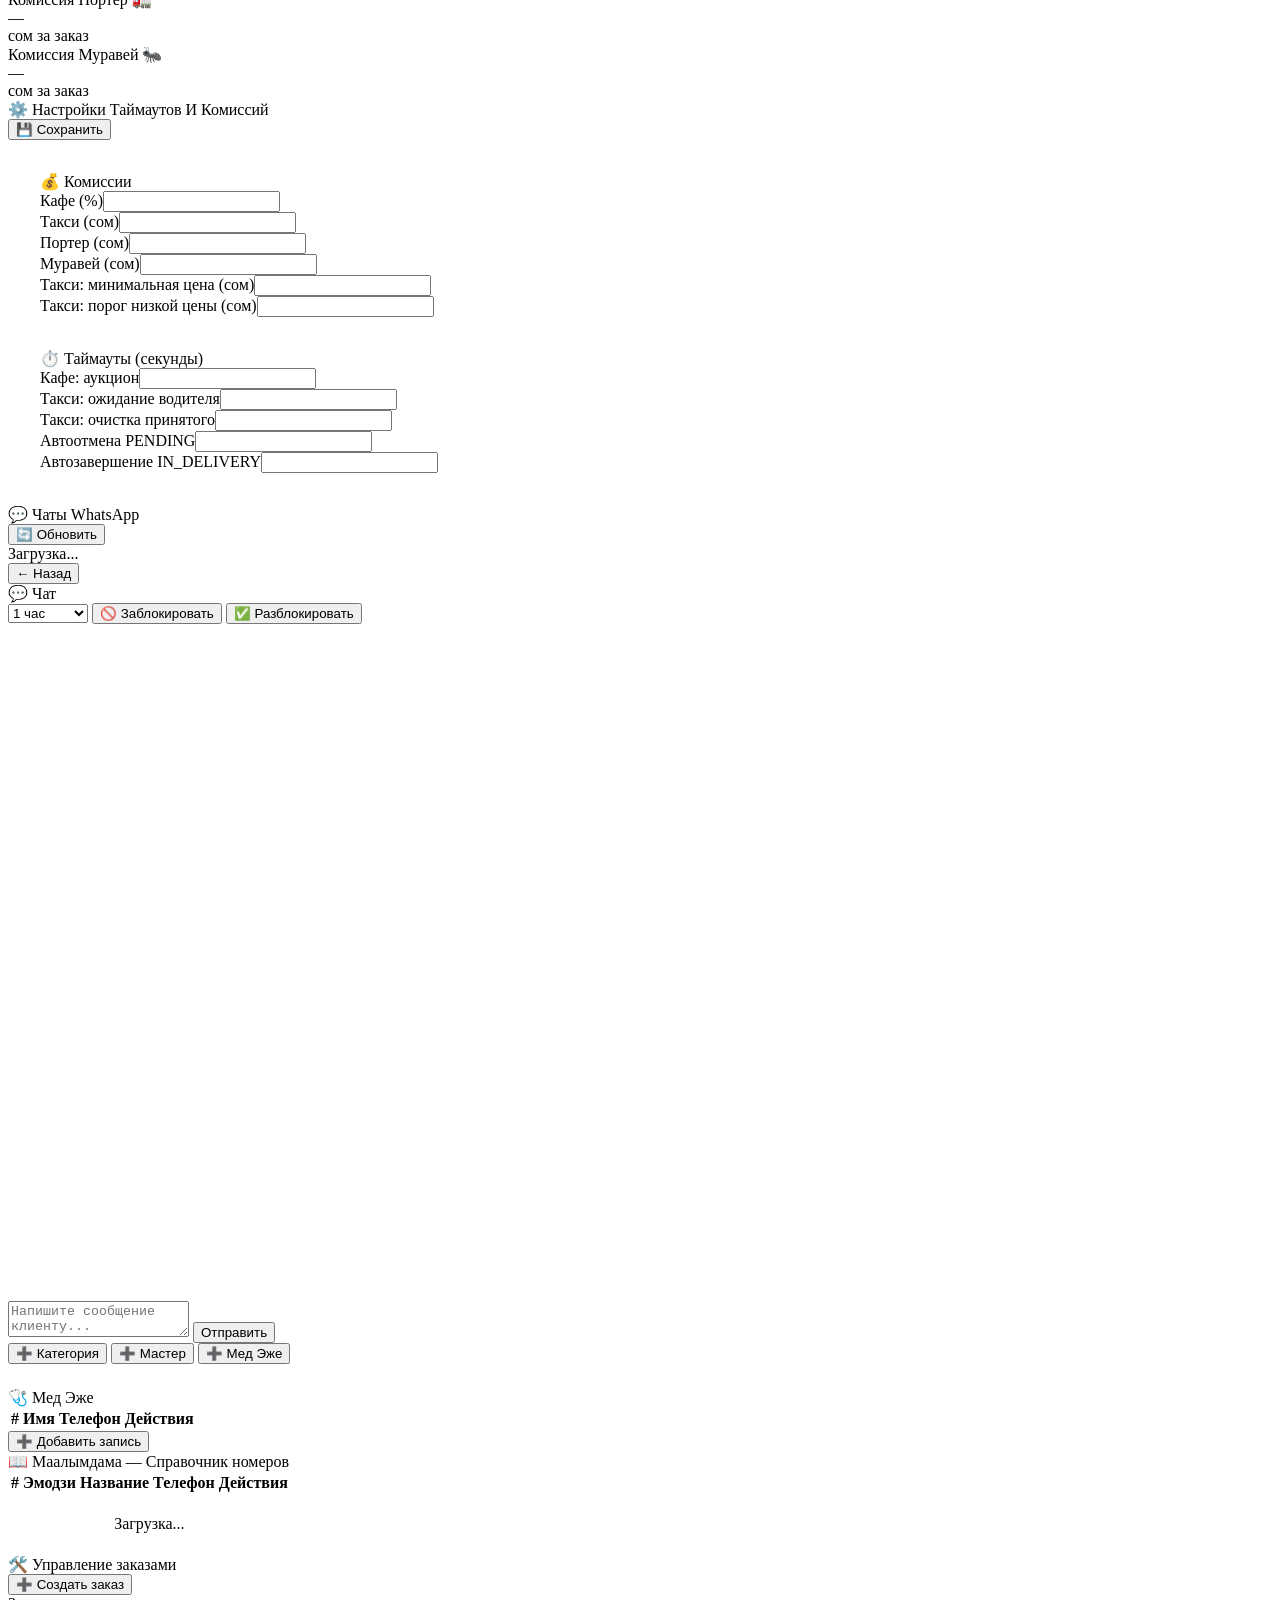
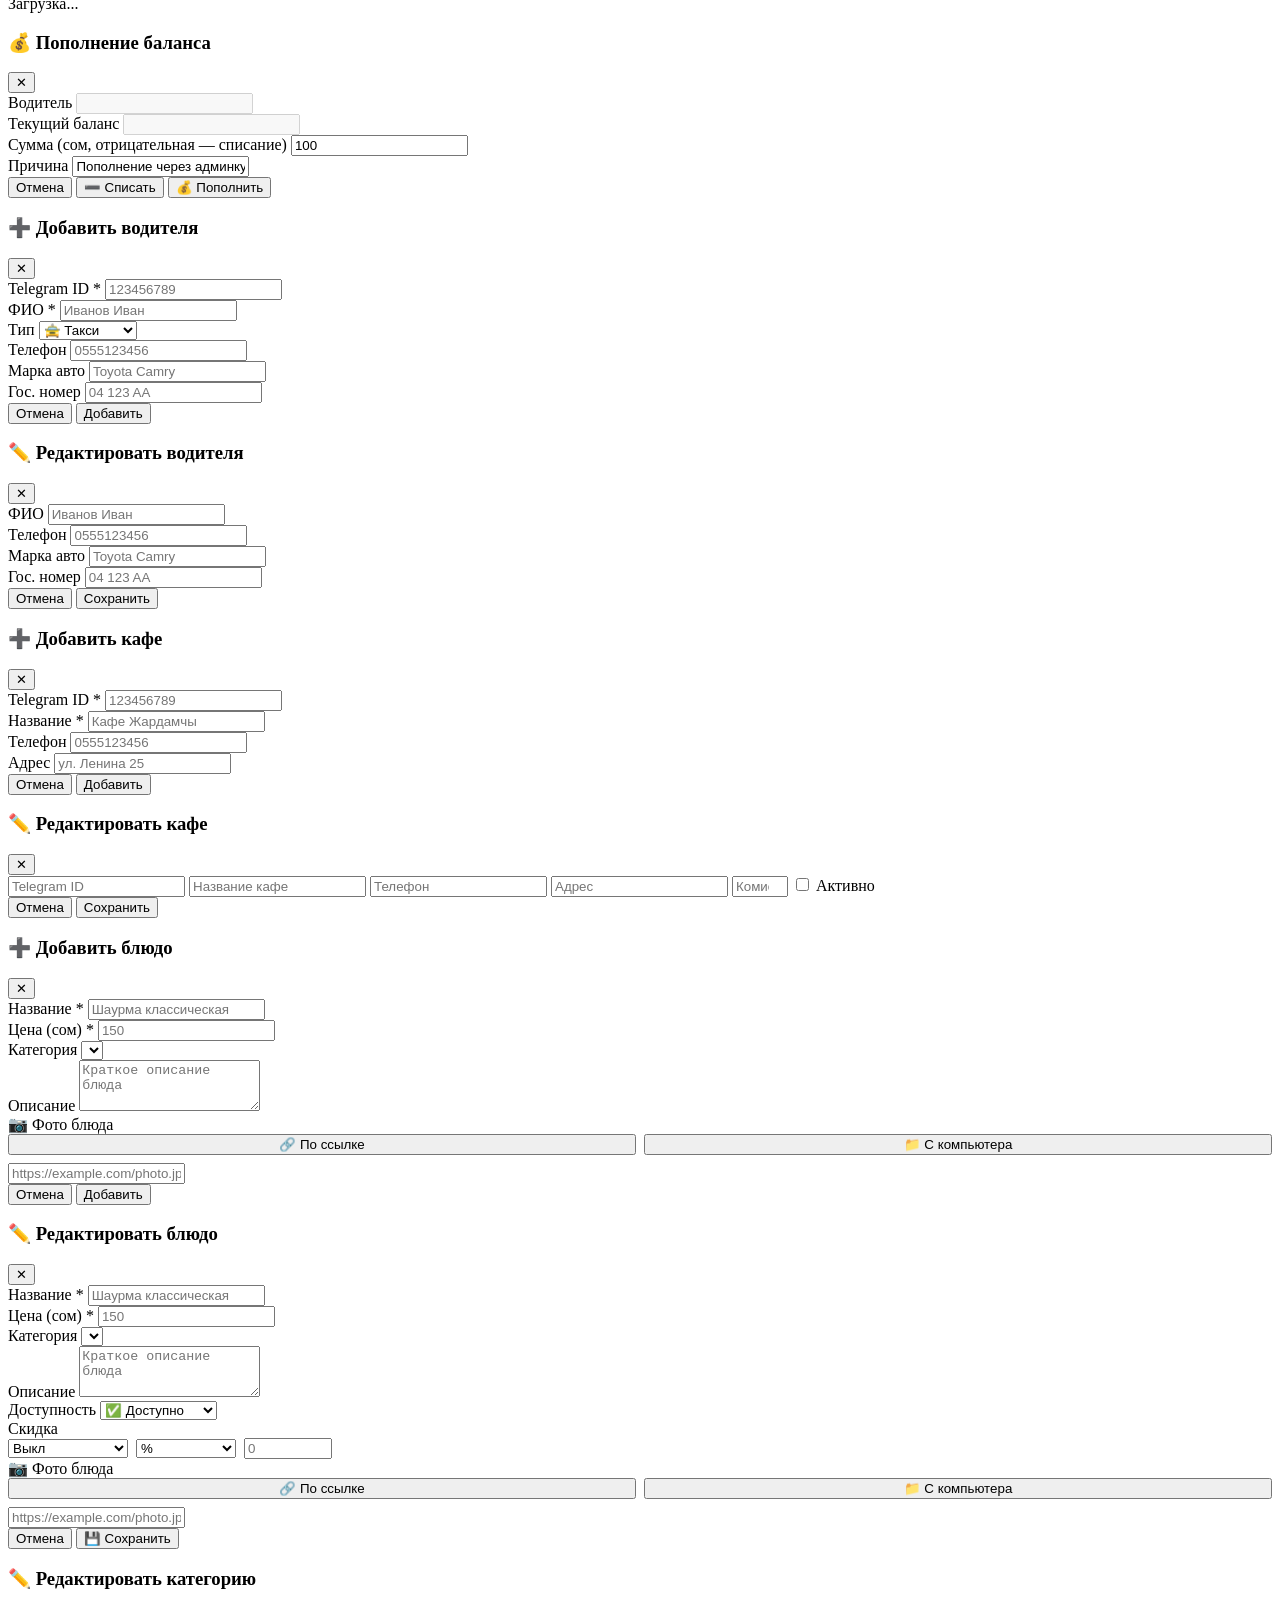
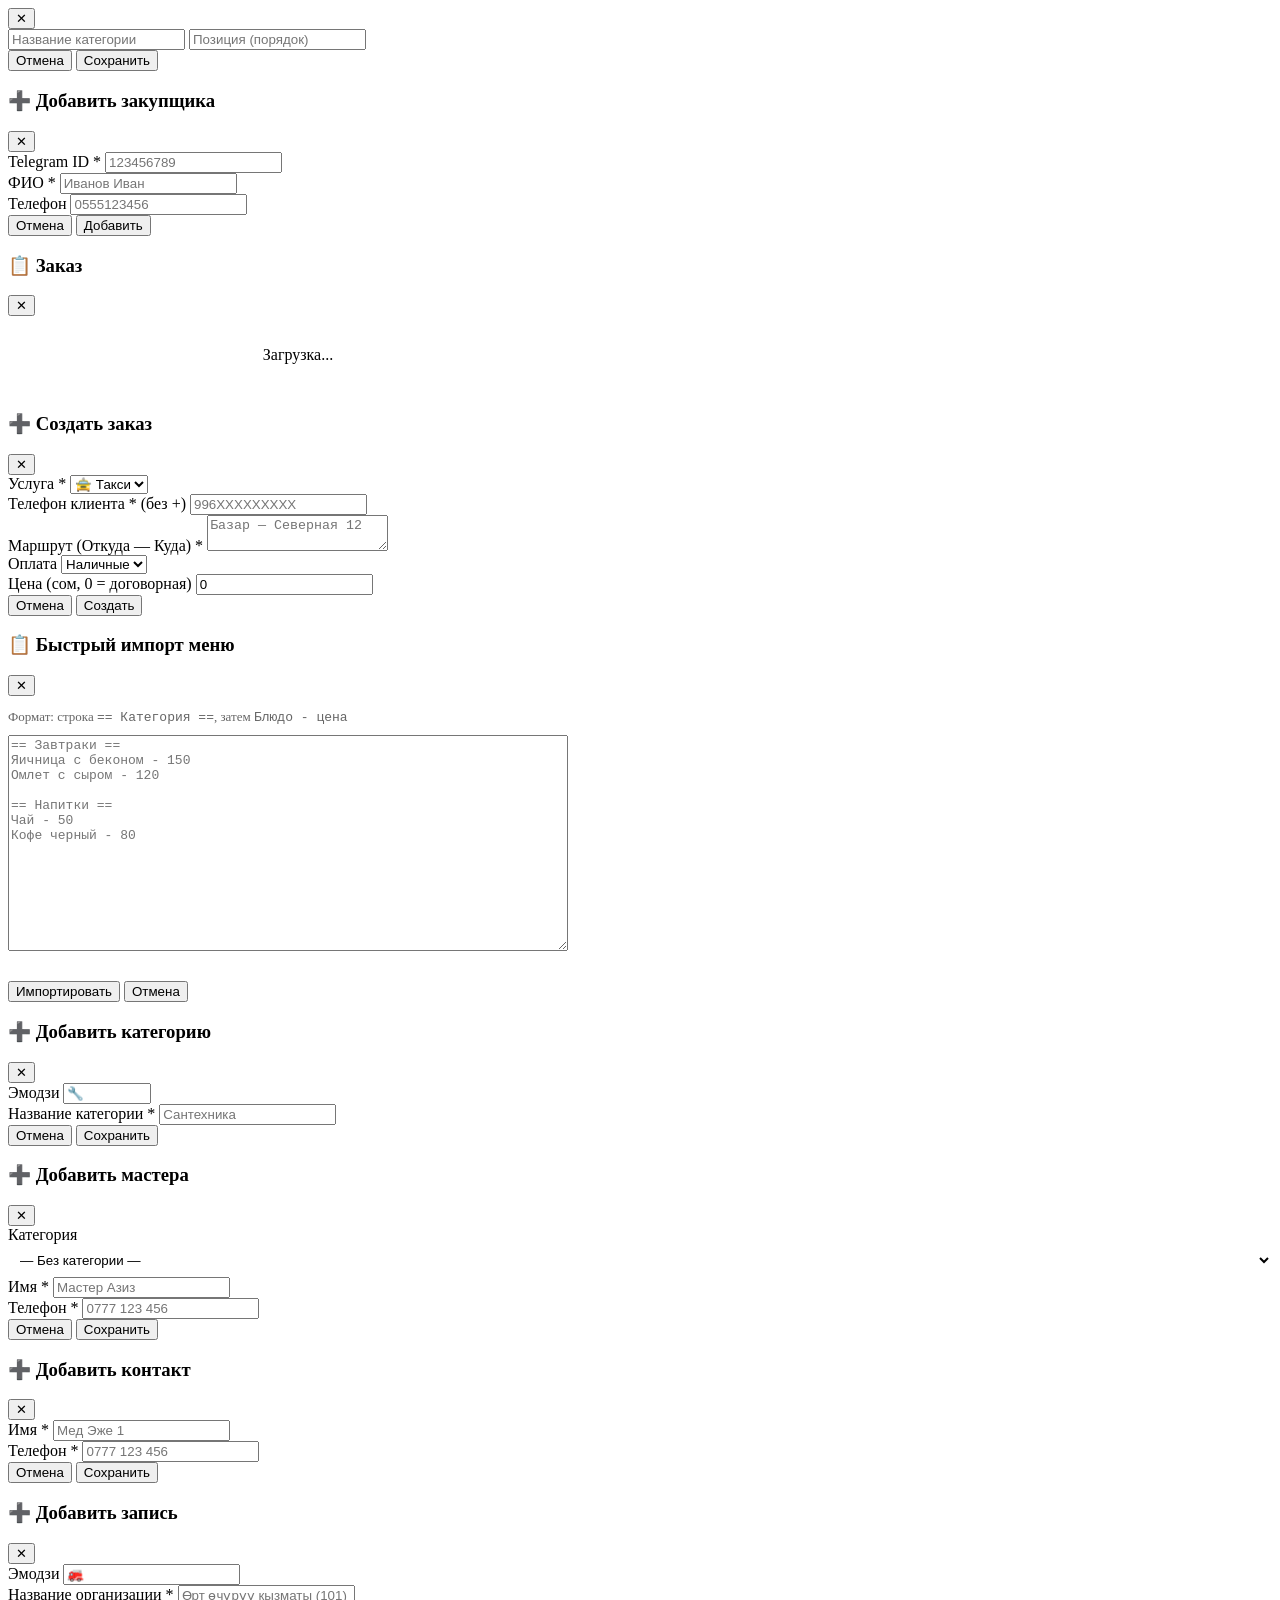
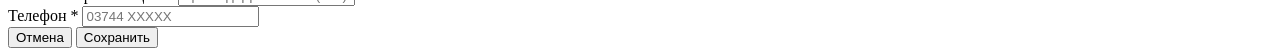
==== commit 94606afb: "feat: master categories, mention reminders, UI fixes - Add master_categories table with emoji + sort" ====
--- a/admin_panel/index.html
+++ b/admin_panel/index.html
@@ -621,22 +621,11 @@
                 <div class="section" id="sec-contacts">
                     <!-- Мастера -->
                     <div class="filters-bar">
-                        <button class="btn btn-primary btn-sm" onclick="showAddMasterModal()">➕ Мастер</button>
+                        <button class="btn btn-primary btn-sm" onclick="showAddMasterCategoryModal()">➕ Категория</button>
+                        <button class="btn btn-success btn-sm" onclick="showAddMasterModal(null)">➕ Мастер</button>
                         <button class="btn btn-secondary btn-sm" onclick="showAddMedEjeModal()">➕ Мед Эже</button>
                     </div>
-                    <div class="table-container" style="margin-bottom:24px;">
-                        <div class="table-header">
-                            <div class="table-title">🔧 Мастера</div>
-                        </div>
-                        <div class="table-wrapper">
-                            <table>
-                                <thead>
-                                    <tr><th>#</th><th>Имя</th><th>Телефон</th><th>Действия</th></tr>
-                                </thead>
-                                <tbody id="masters-body"></tbody>
-                            </table>
-                        </div>
-                    </div>
+                    <div id="masters-categories-container" style="margin-bottom:24px;"></div>
                     <!-- Мед Эже -->
                     <div class="table-container">
                         <div class="table-header">
@@ -1135,6 +1124,31 @@
         </div>
     </div>
 
+    <!-- Add/Edit Master Category Modal -->
+    <div class="modal-overlay" id="modal-master-category">
+        <div class="modal">
+            <div class="modal-header">
+                <h3 class="modal-title" id="master-cat-modal-title">➕ Добавить категорию</h3>
+                <button class="modal-close" onclick="closeModal('modal-master-category')">✕</button>
+            </div>
+            <div class="modal-body">
+                <input type="hidden" id="master-cat-id">
+                <div class="form-group">
+                    <label>Эмодзи</label>
+                    <input type="text" id="master-cat-emoji" placeholder="🔧" maxlength="4" style="width:80px;">
+                </div>
+                <div class="form-group">
+                    <label>Название категории *</label>
+                    <input type="text" id="master-cat-name" placeholder="Сантехника">
+                </div>
+            </div>
+            <div class="modal-footer">
+                <button class="btn btn-ghost" onclick="closeModal('modal-master-category')">Отмена</button>
+                <button class="btn btn-primary" onclick="submitMasterCategory()">Сохранить</button>
+            </div>
+        </div>
+    </div>
+
     <!-- Add/Edit Master Modal -->
     <div class="modal-overlay" id="modal-master">
         <div class="modal">
@@ -1145,8 +1159,14 @@
             <div class="modal-body">
                 <input type="hidden" id="master-id">
                 <div class="form-group">
+                    <label>Категория</label>
+                    <select id="master-category-id" style="width:100%;padding:8px;border:1px solid var(--border);border-radius:6px;background:var(--bg-secondary);color:var(--text-primary);">
+                        <option value="">— Без категории —</option>
+                    </select>
+                </div>
+                <div class="form-group">
                     <label>Имя *</label>
-                    <input type="text" id="master-name" placeholder="Мастер 1">
+                    <input type="text" id="master-name" placeholder="Мастер Азиз">
                 </div>
                 <div class="form-group">
                     <label>Телефон *</label>
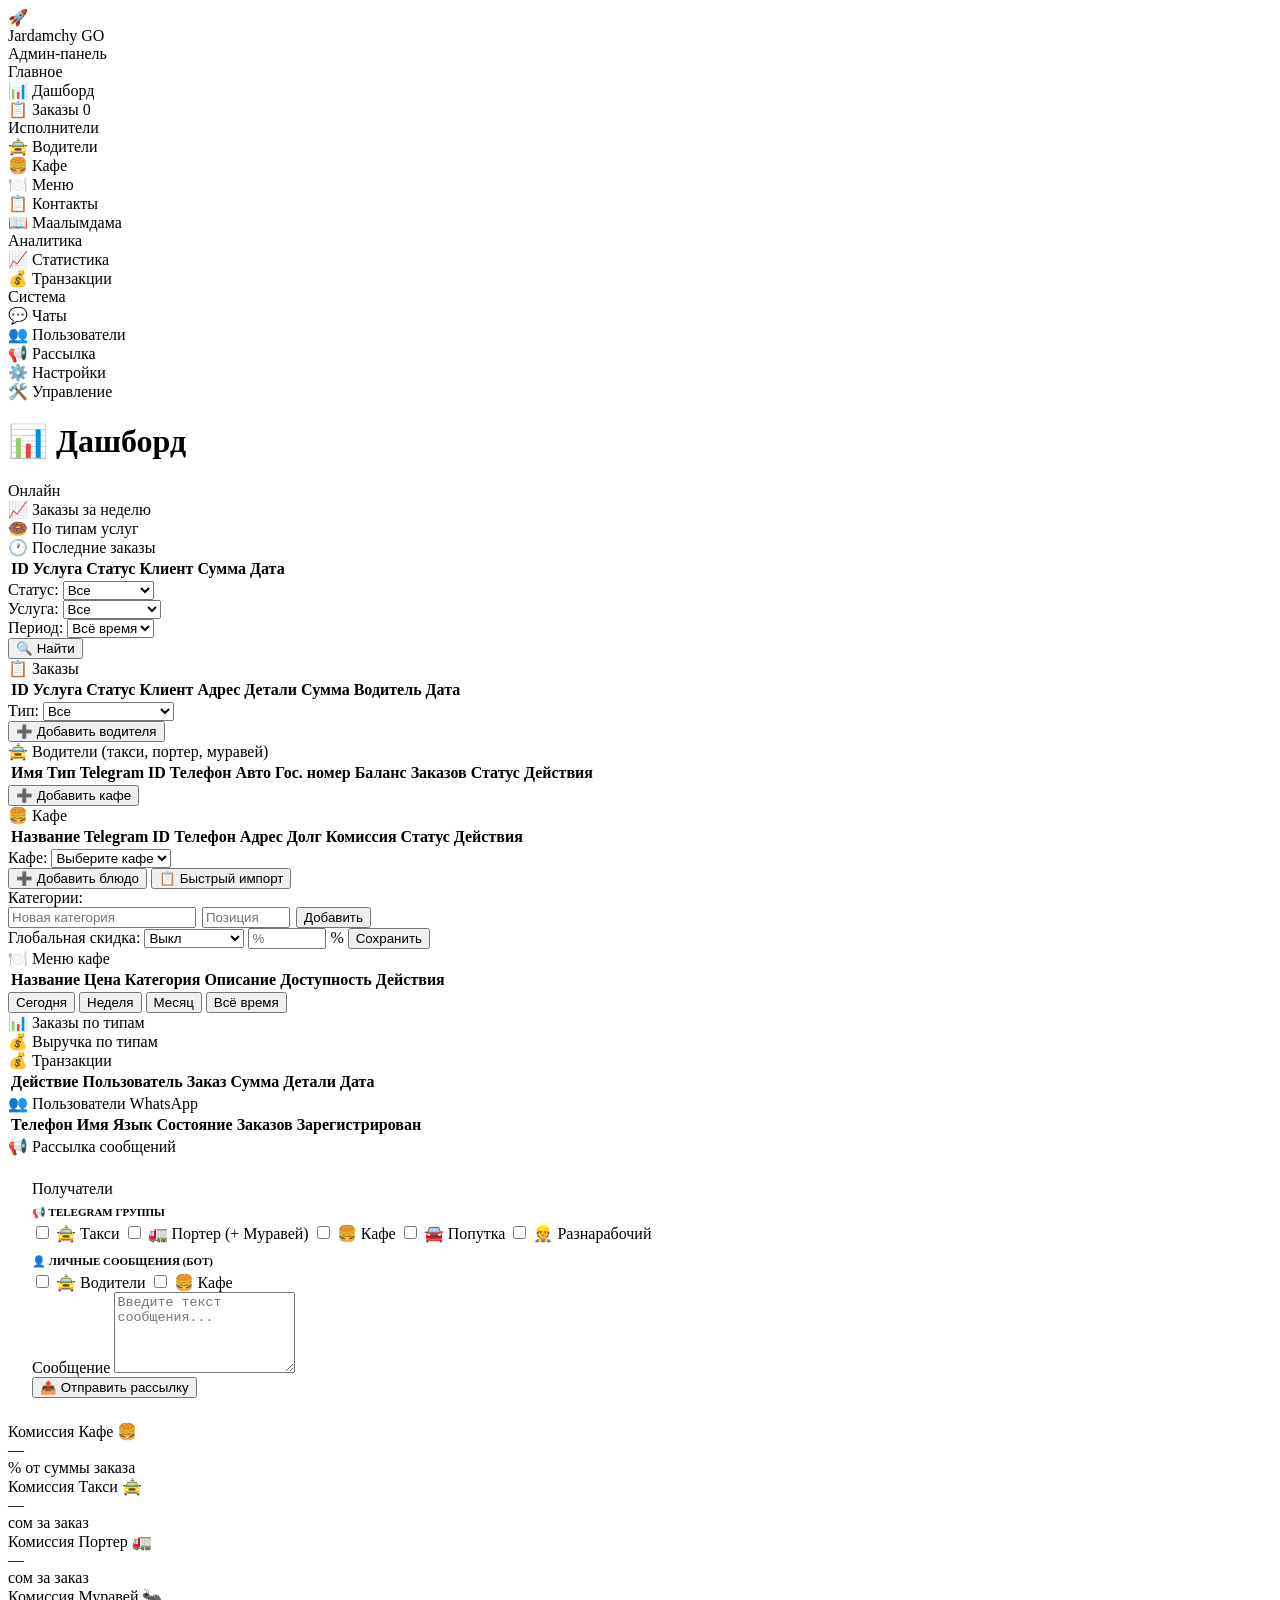
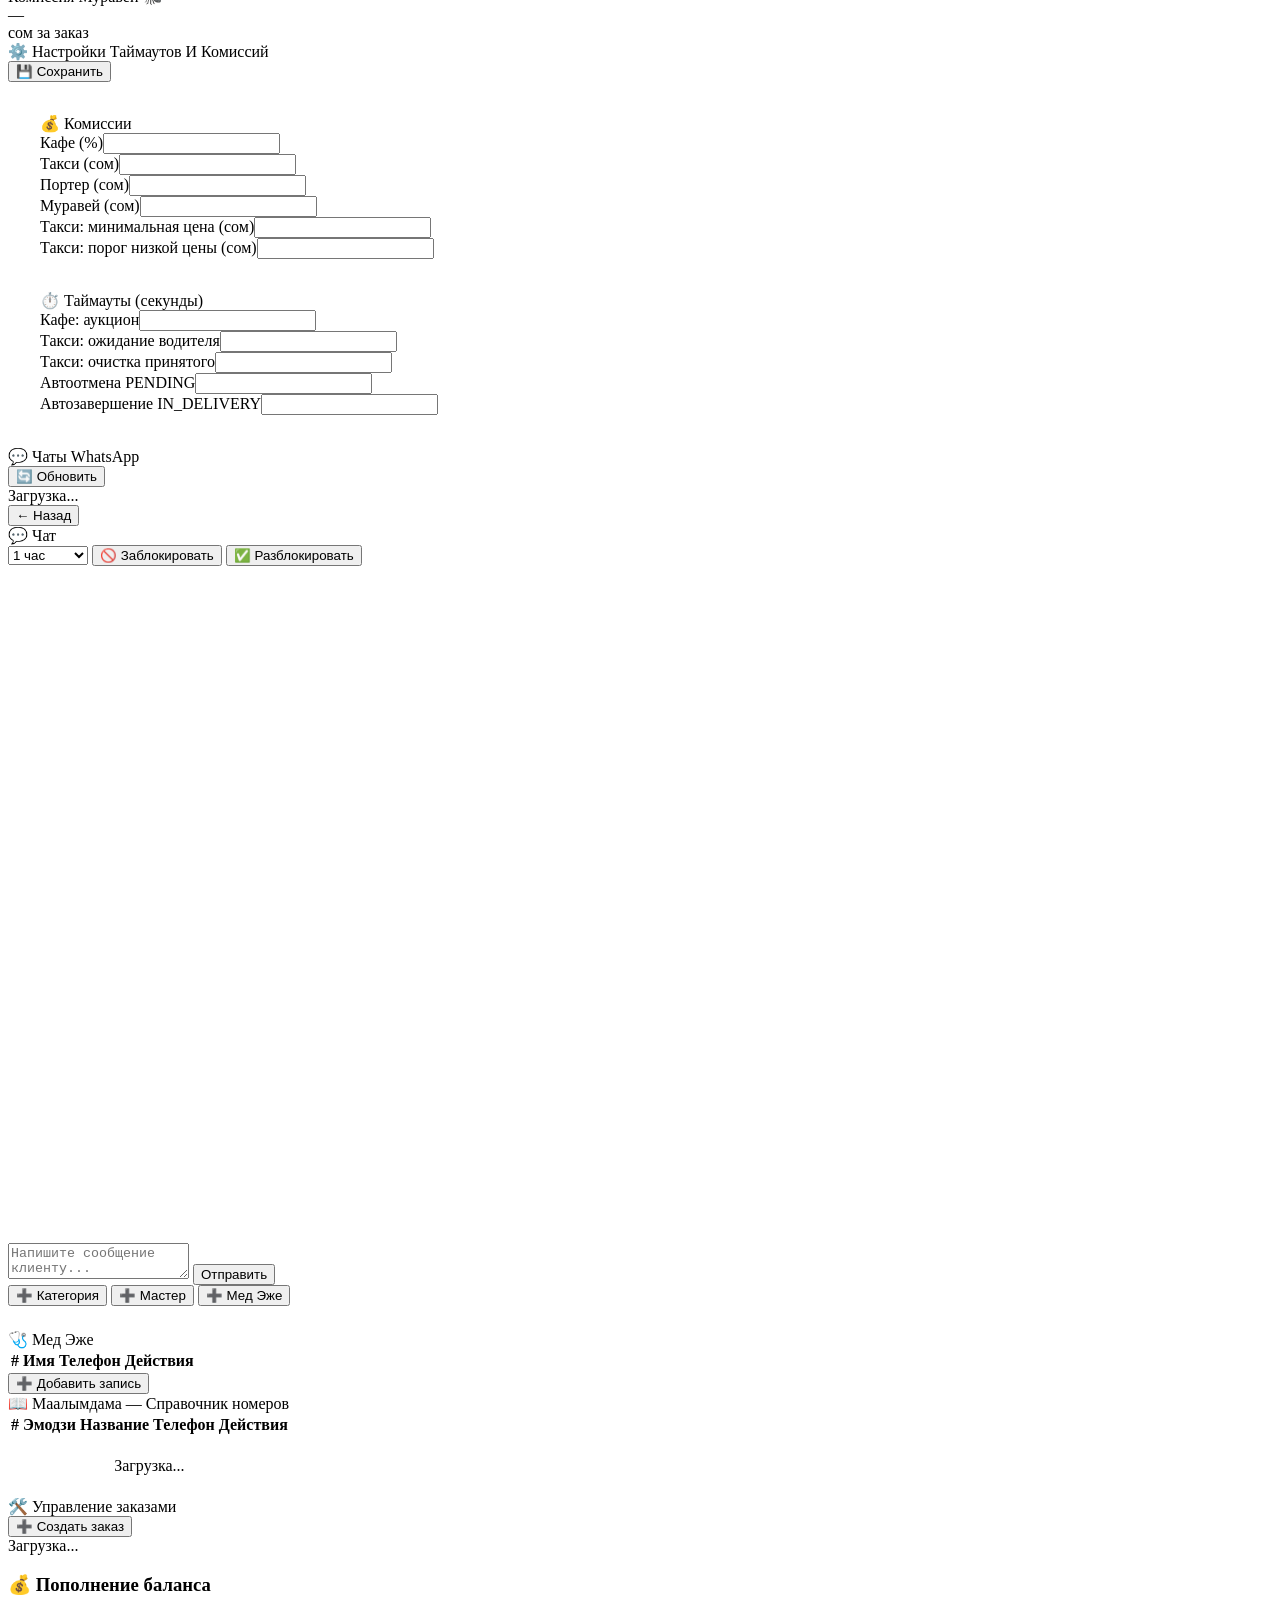
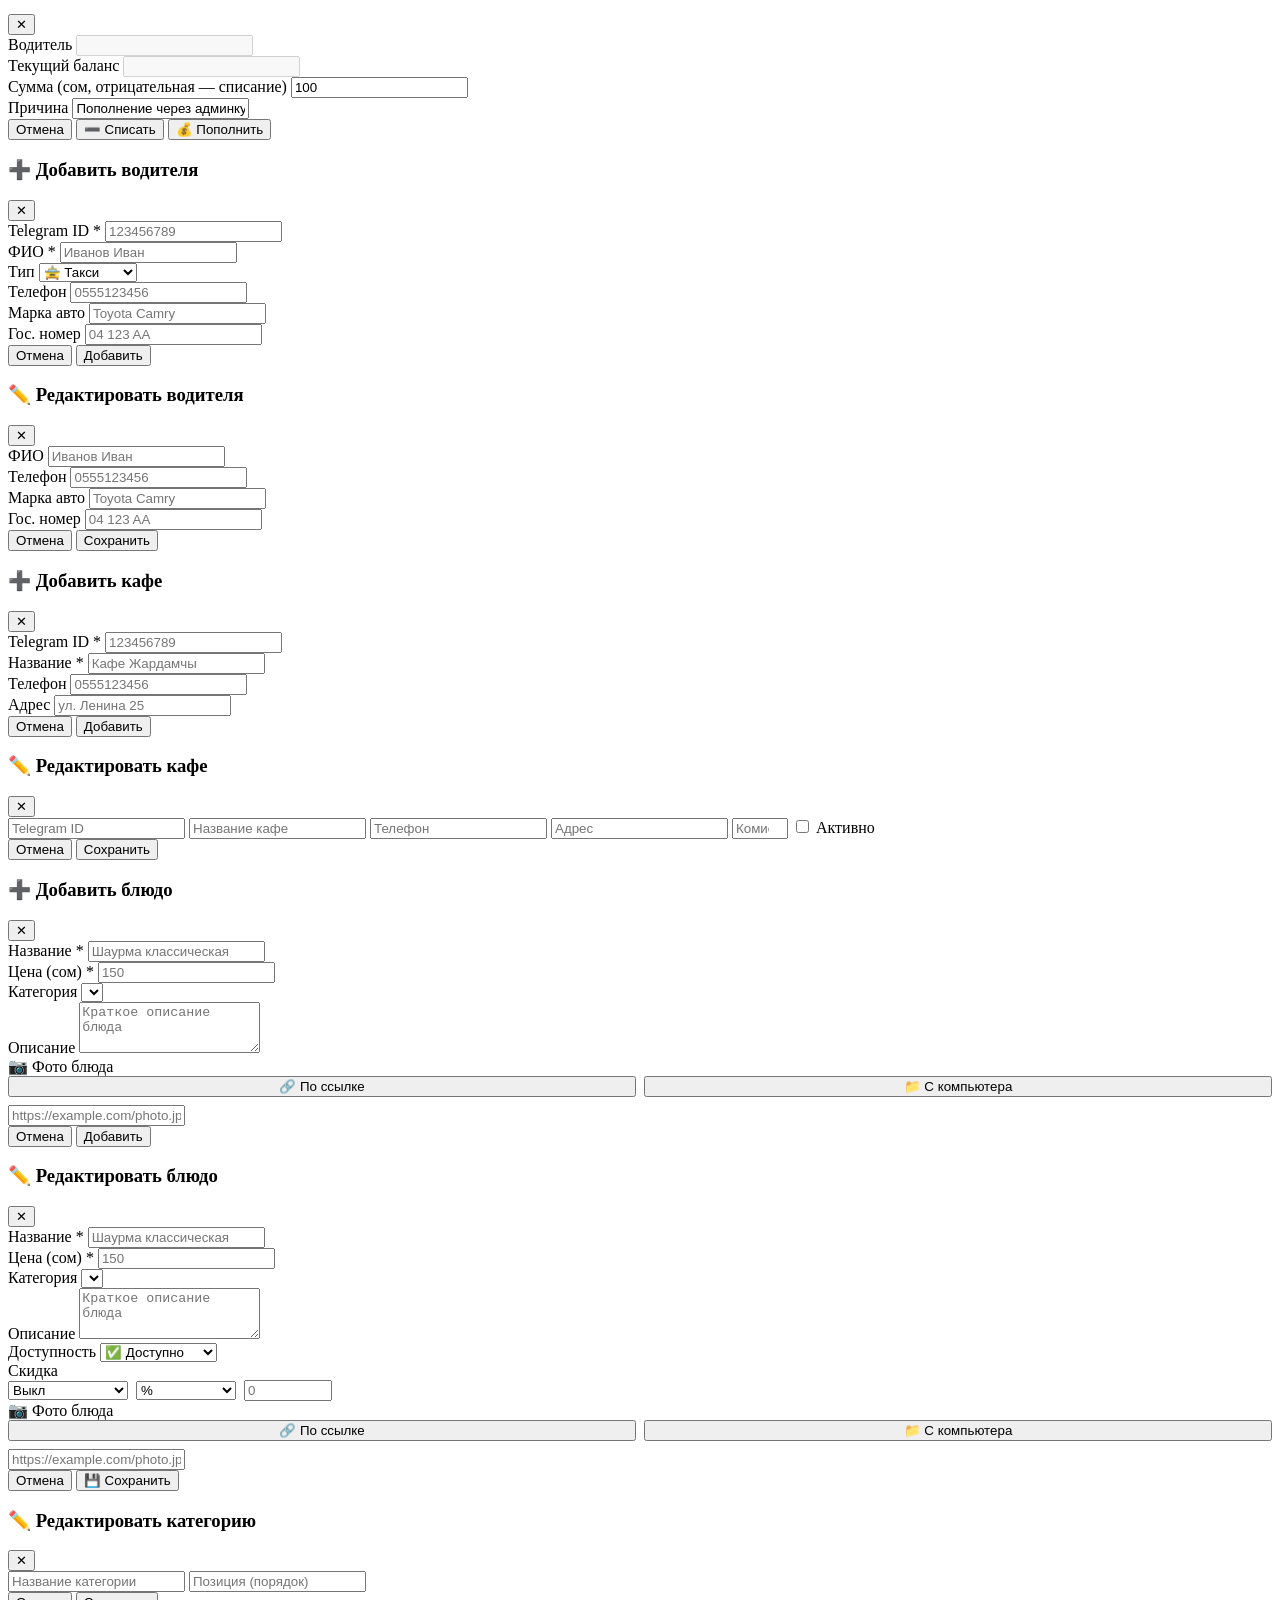
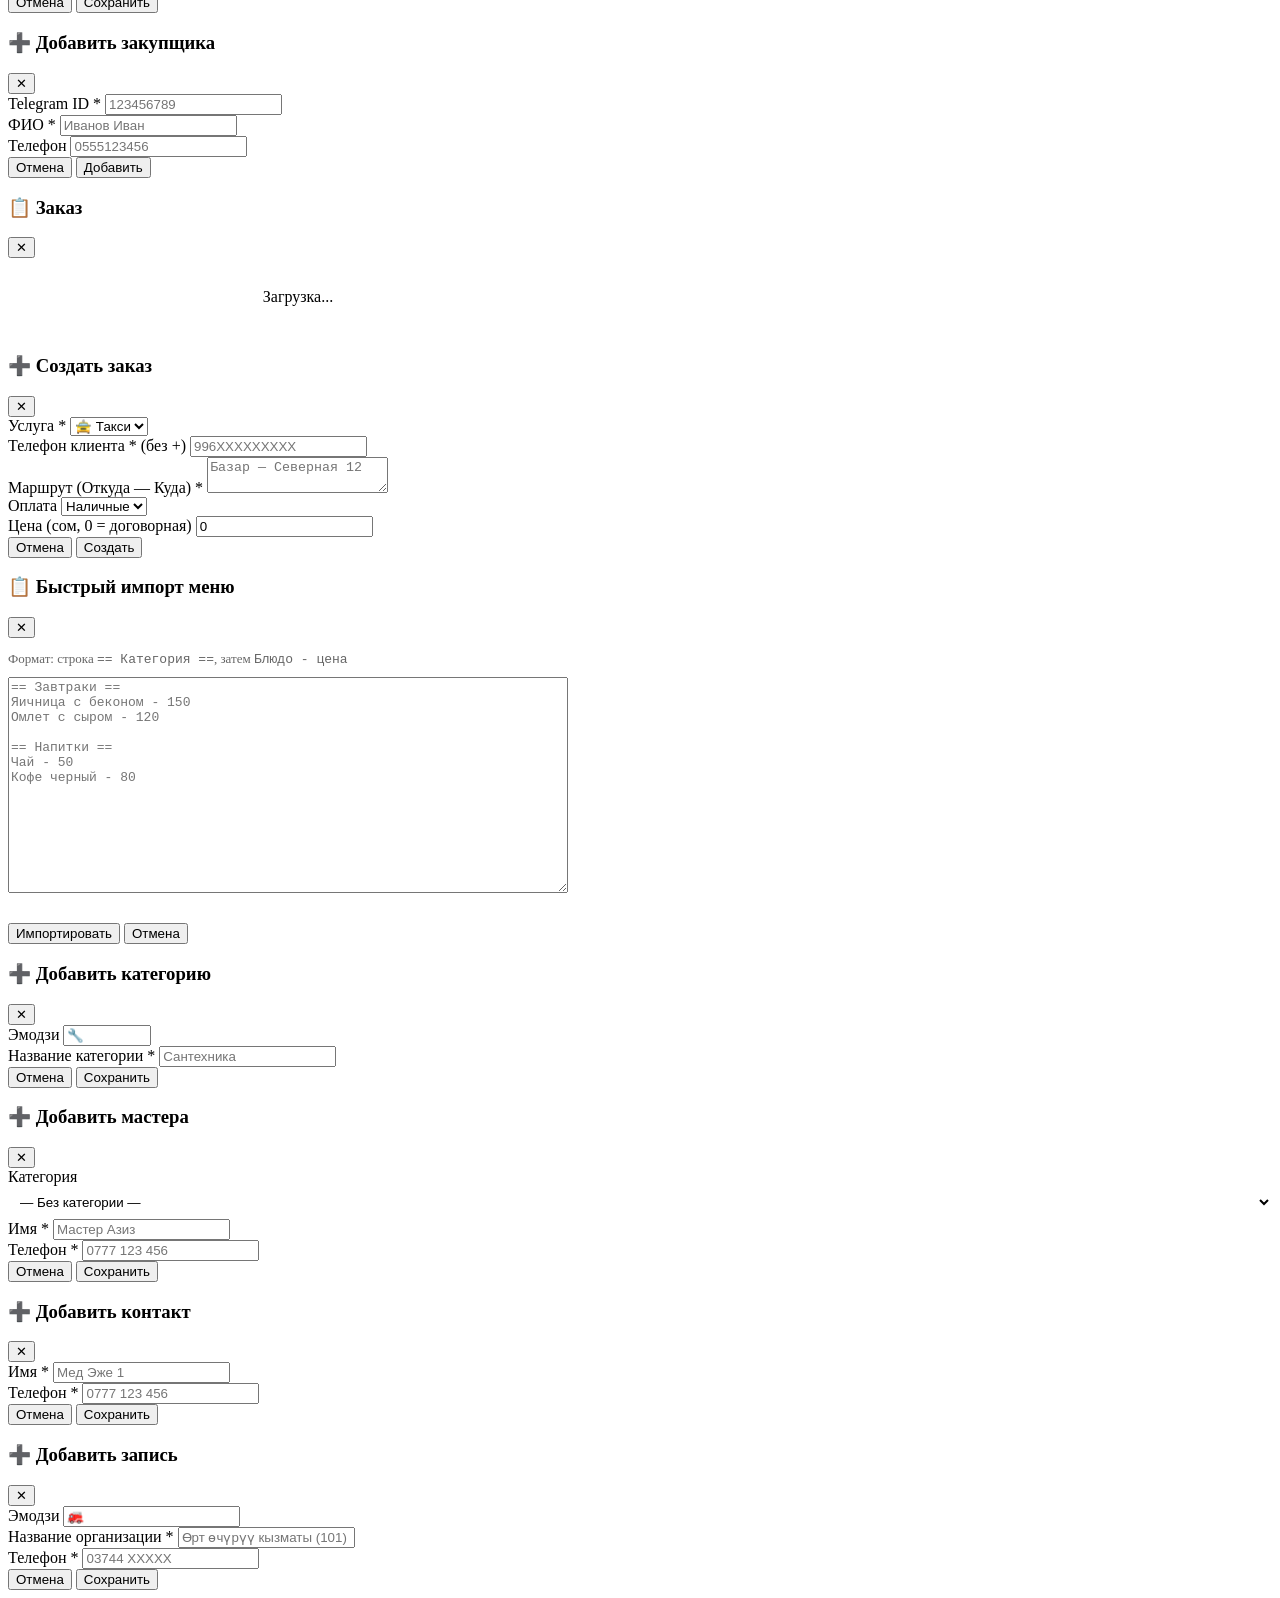
==== commit b3d1abc8: "Remove Ramadan mode, soften oblast taxi UI, hide commission from clients - Remove IS_RAMADAN entirel" ====
--- a/admin_panel/index.html
+++ b/admin_panel/index.html
@@ -497,15 +497,6 @@
                     <div class="kpi-grid">
                         <div class="kpi-card">
                             <div class="kpi-header">
-                                <span class="kpi-label">Режим Рамазан</span>
-                                <span class="kpi-icon">🌙</span>
-                            </div>
-                            <div class="kpi-value" id="setting-ramadan">—</div>
-                            <button class="btn btn-ghost btn-sm" onclick="toggleRamadan()"
-                                id="btn-ramadan">Переключить</button>
-                        </div>
-                        <div class="kpi-card">
-                            <div class="kpi-header">
                                 <span class="kpi-label">Комиссия Кафе</span>
                                 <span class="kpi-icon">🍔</span>
                             </div>
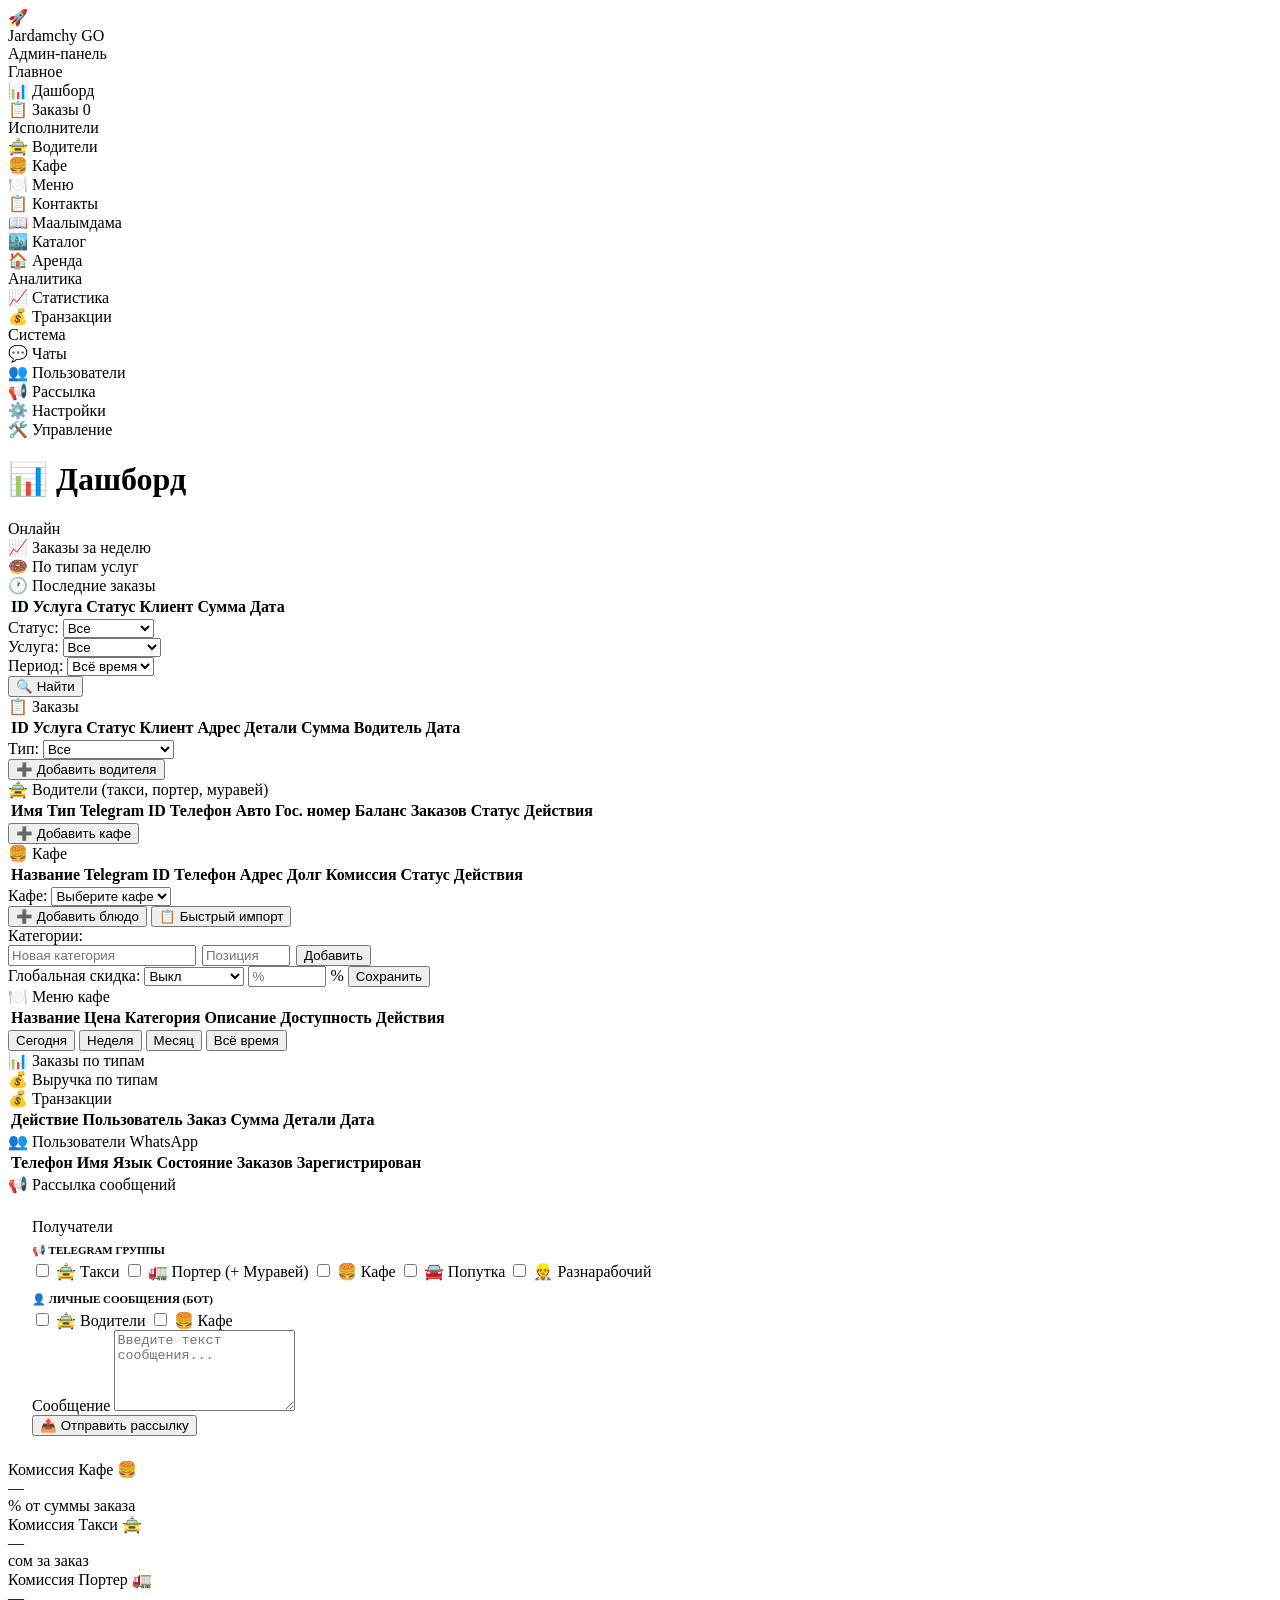
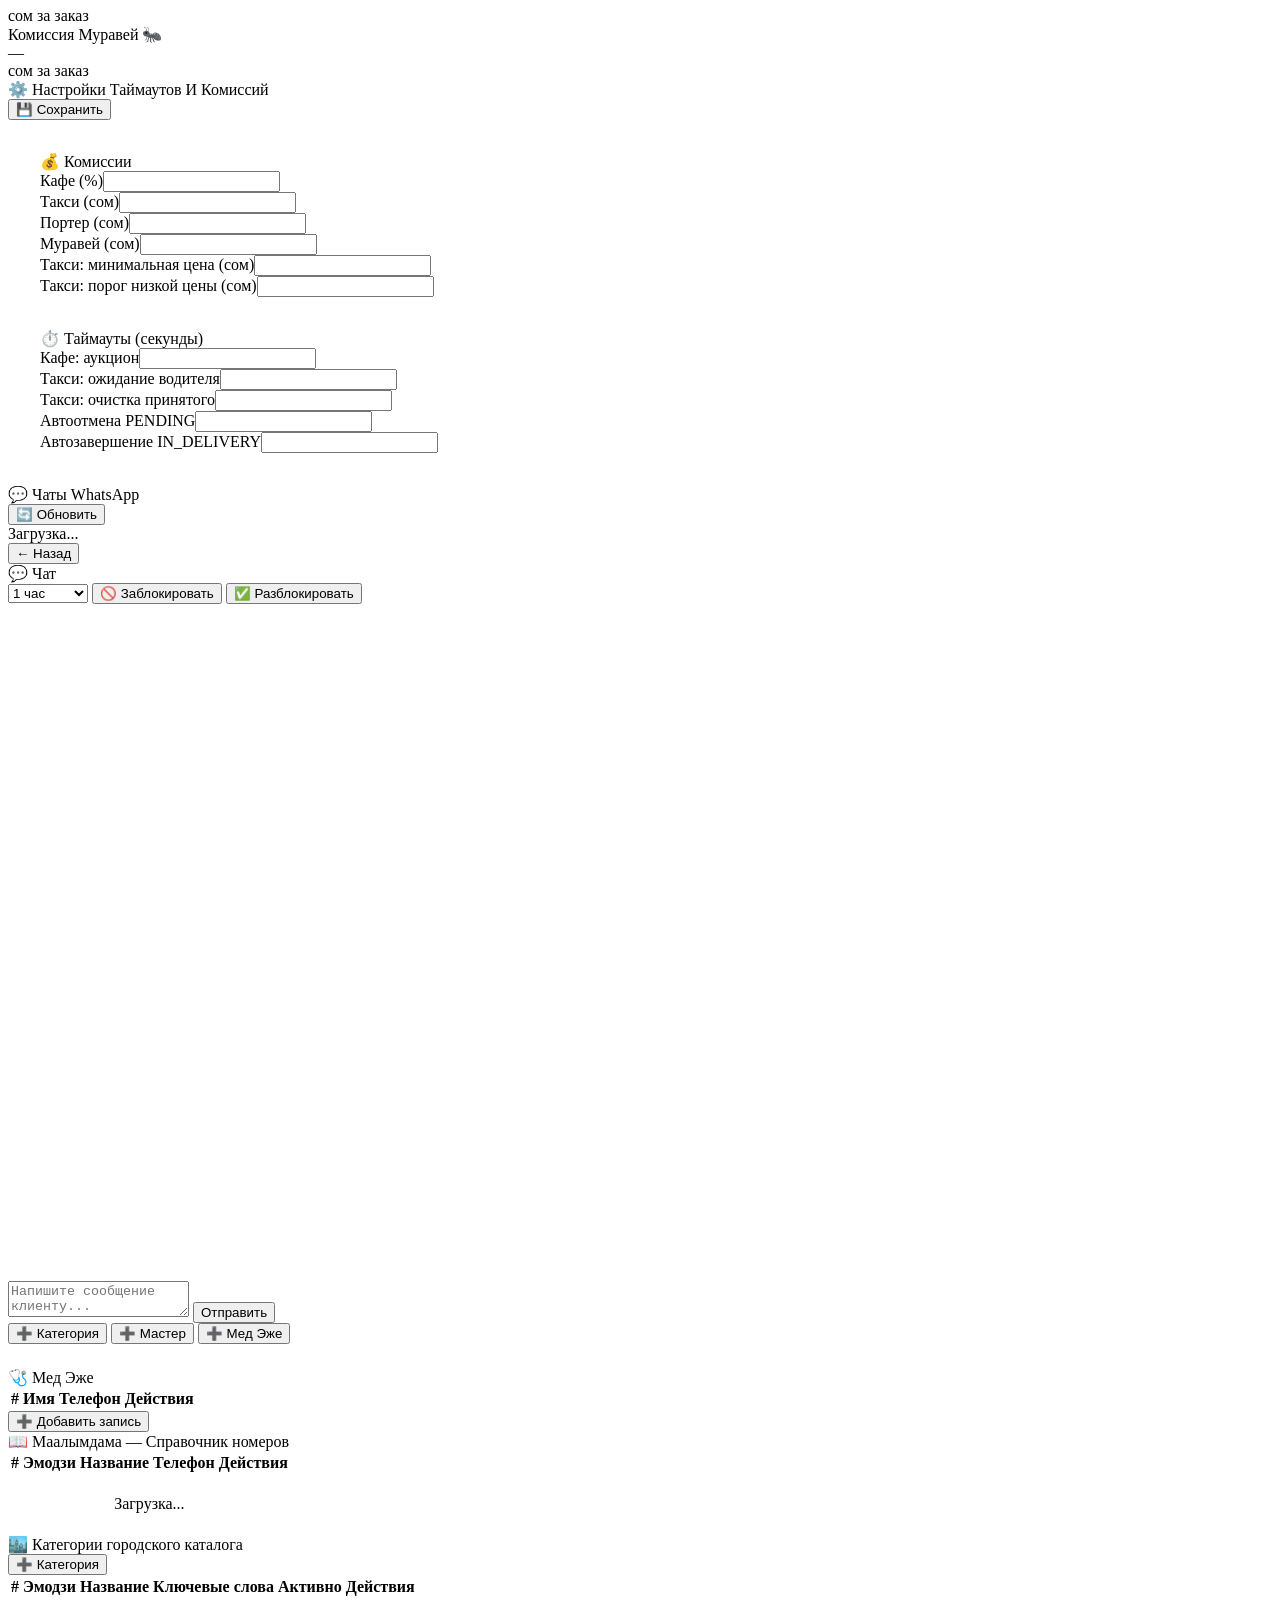
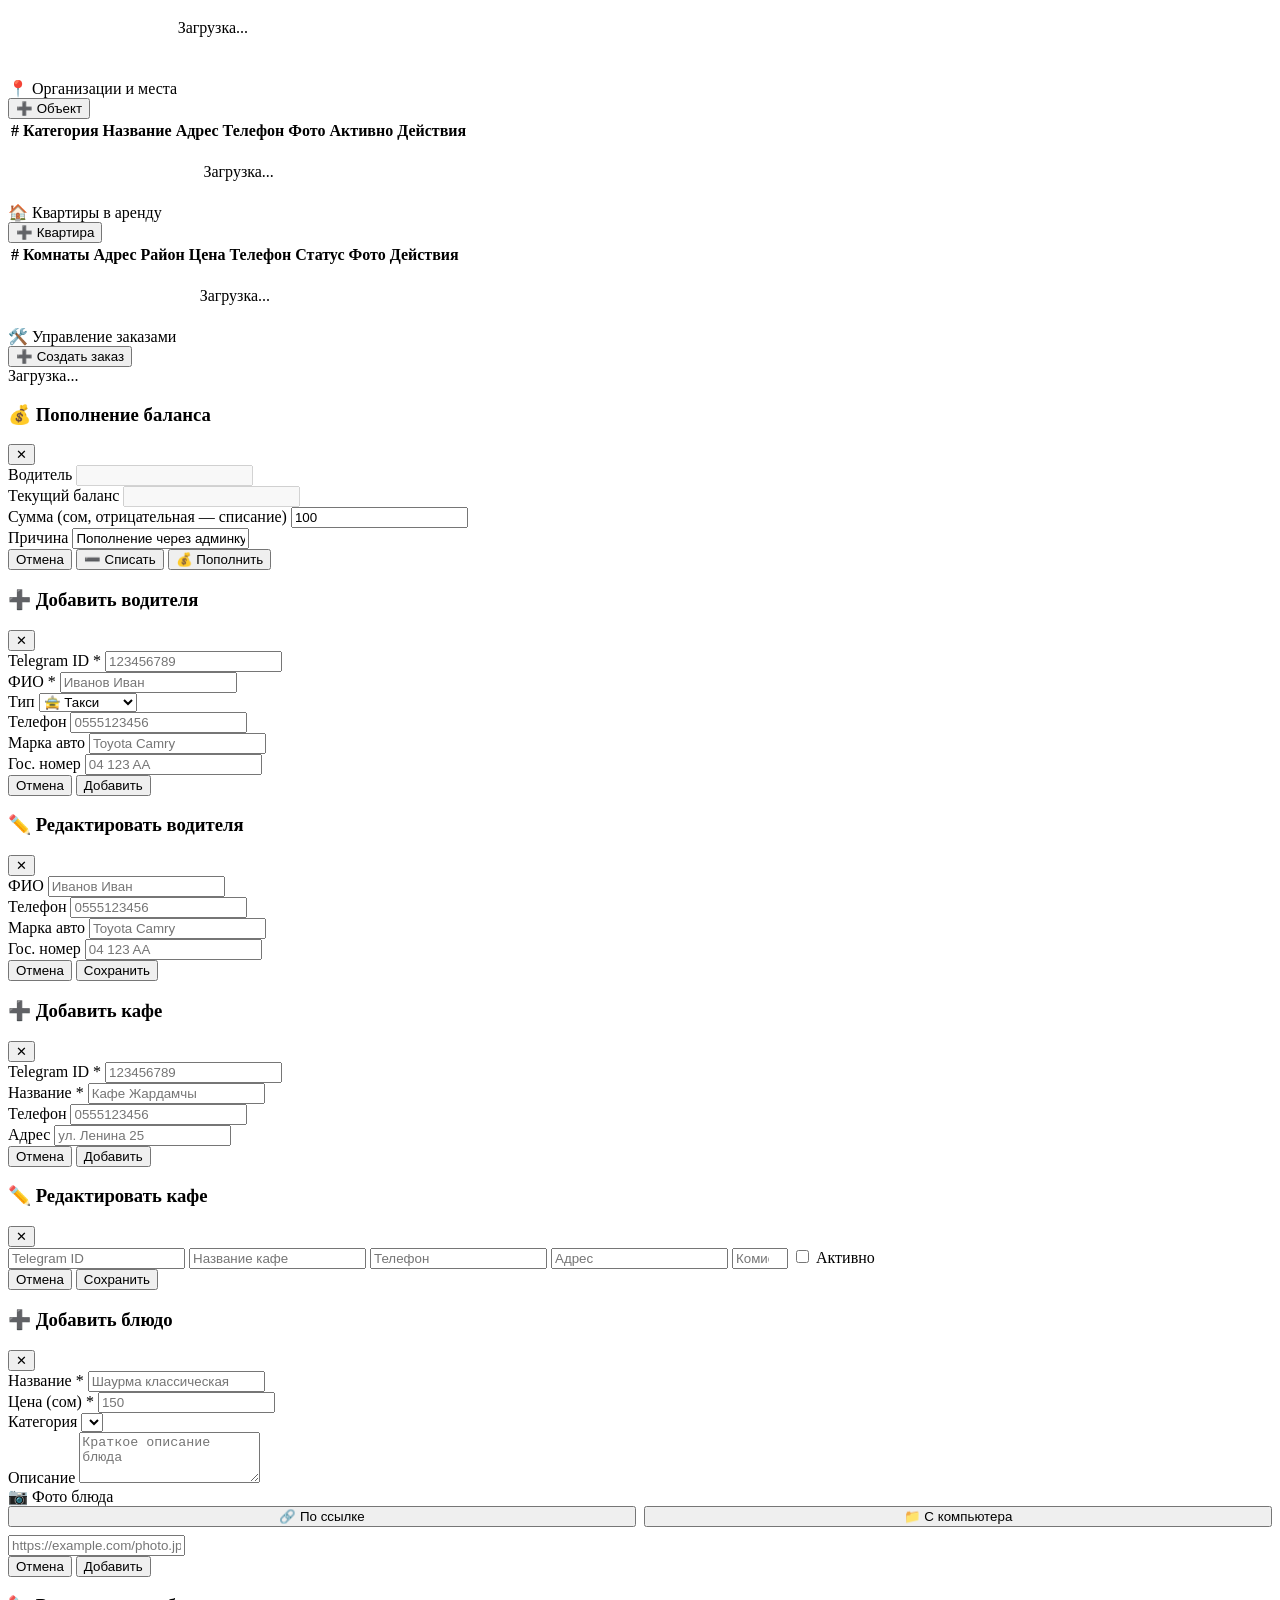
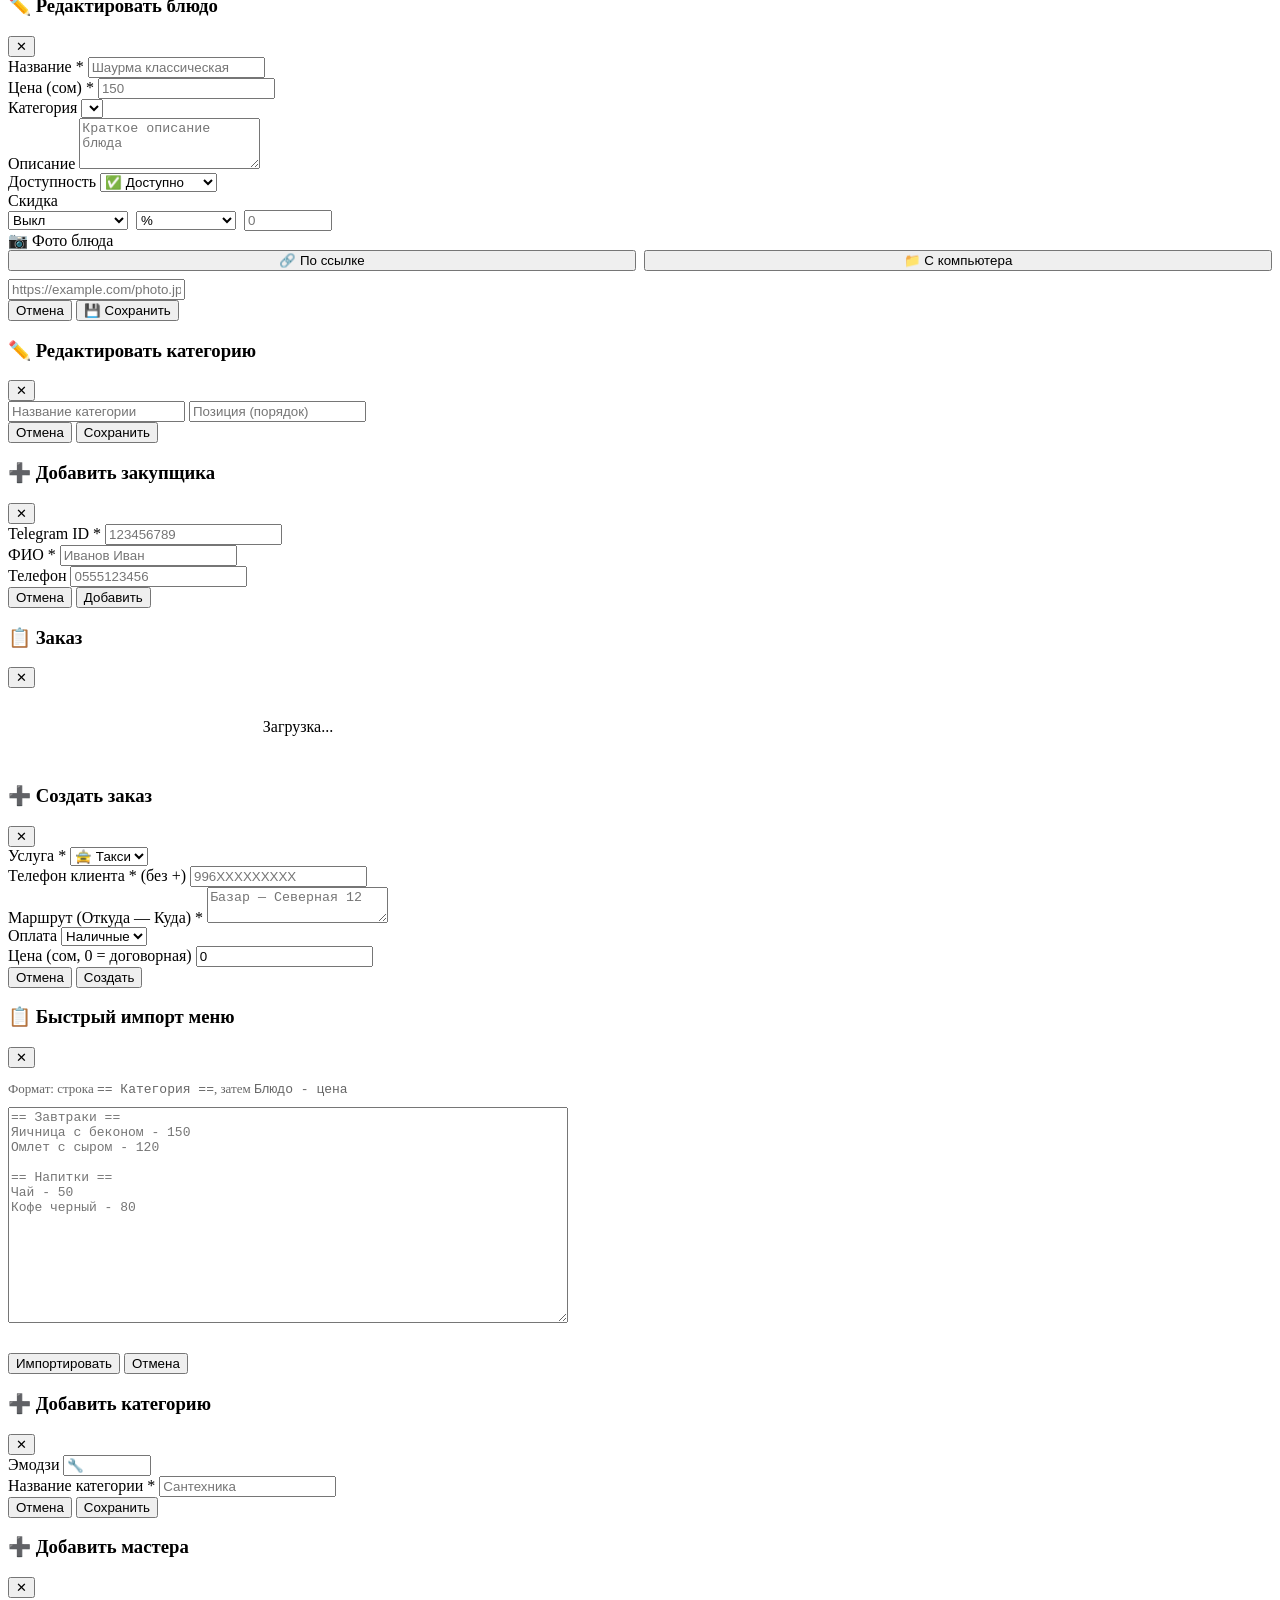
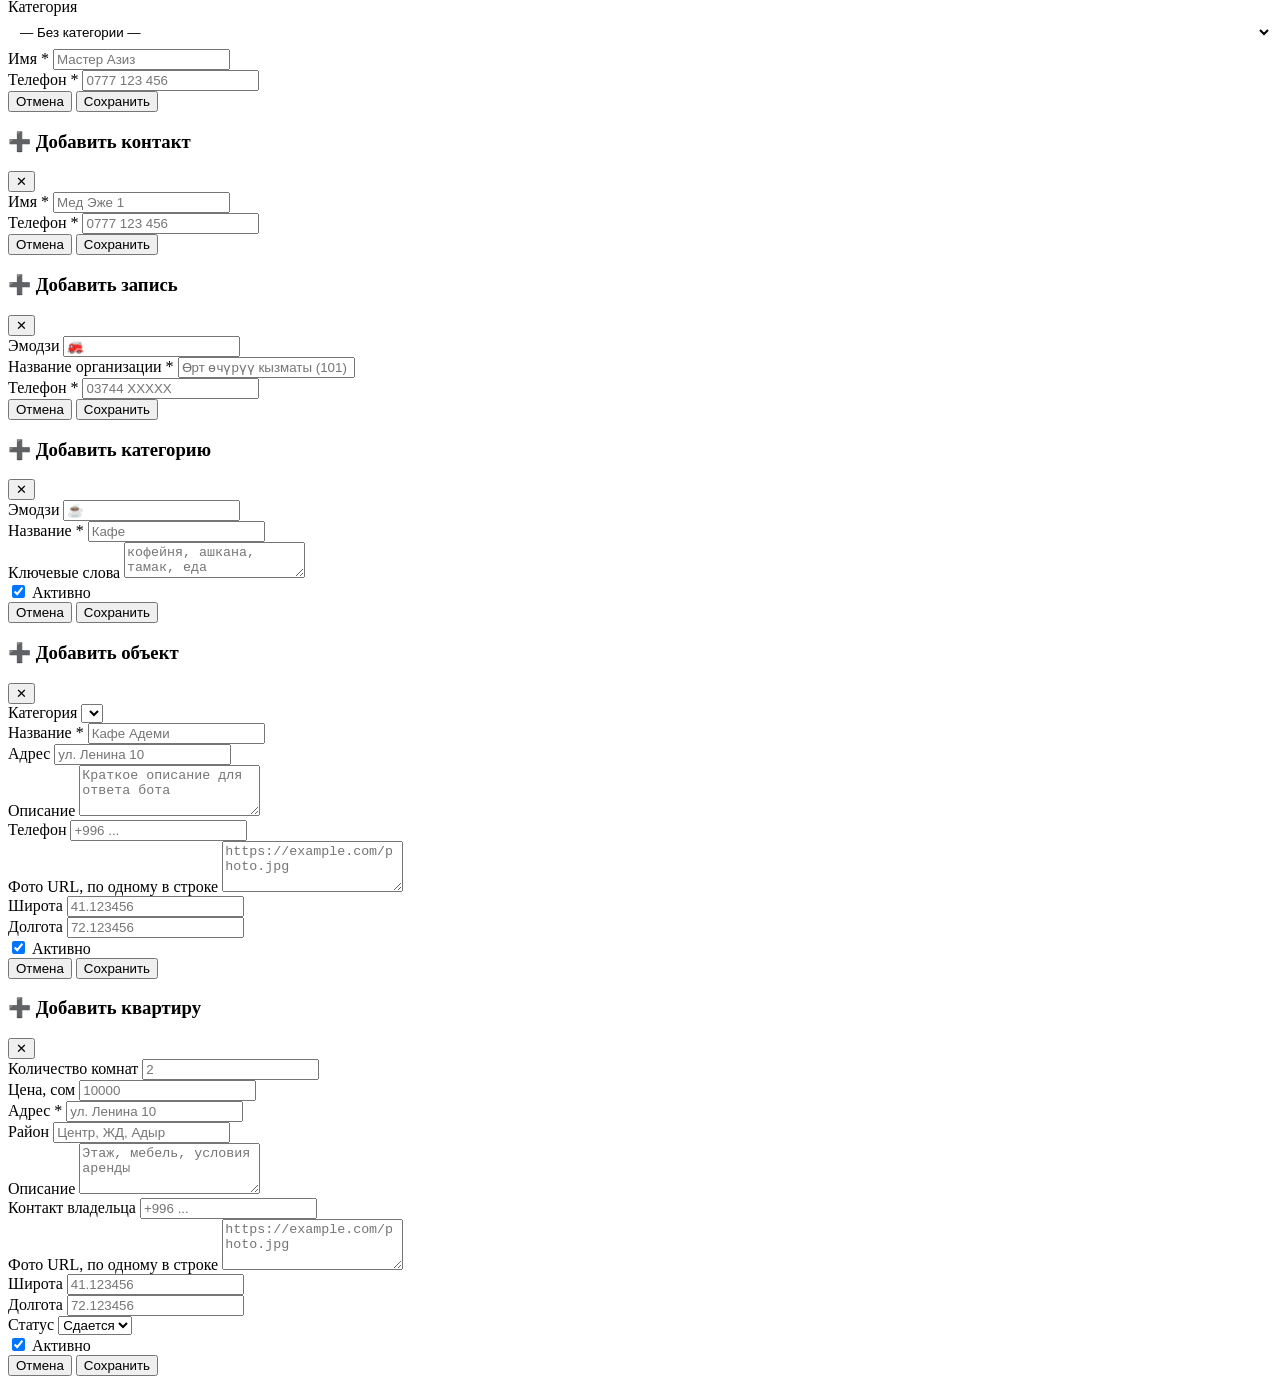
==== commit 9ded99e4: "аренда квартиры" ====
--- a/admin_panel/index.html
+++ b/admin_panel/index.html
@@ -49,6 +49,12 @@
                 </div>
                 <div class="nav-item" data-section="directory">
                     <span class="nav-item-icon">📖</span> Маалымдама
+                </div>
+                <div class="nav-item" data-section="catalog">
+                    <span class="nav-item-icon">🏙️</span> Каталог
+                </div>
+                <div class="nav-item" data-section="rentals">
+                    <span class="nav-item-icon">🏠</span> Аренда
                 </div>
                 <!-- Закупщики отключены -->
                 <!-- <div class="nav-item" data-section="shoppers">
@@ -659,6 +665,80 @@
                     </div>
                 </div>
 
+                <div class="section" id="sec-catalog">
+                    <div class="table-container" style="margin-bottom:20px;">
+                        <div class="table-header">
+                            <div class="table-title">🏙️ Категории городского каталога</div>
+                            <button class="btn btn-primary btn-sm" onclick="showCatalogCategoryModal()">➕ Категория</button>
+                        </div>
+                        <table class="table">
+                            <thead>
+                                <tr>
+                                    <th>#</th>
+                                    <th>Эмодзи</th>
+                                    <th>Название</th>
+                                    <th>Ключевые слова</th>
+                                    <th>Активно</th>
+                                    <th>Действия</th>
+                                </tr>
+                            </thead>
+                            <tbody id="catalog-categories-body">
+                                <tr><td colspan="6" style="text-align:center;padding:20px;">Загрузка...</td></tr>
+                            </tbody>
+                        </table>
+                    </div>
+                    <div class="table-container">
+                        <div class="table-header">
+                            <div class="table-title">📍 Организации и места</div>
+                            <button class="btn btn-primary btn-sm" onclick="showCatalogEntryModal()">➕ Объект</button>
+                        </div>
+                        <table class="table">
+                            <thead>
+                                <tr>
+                                    <th>#</th>
+                                    <th>Категория</th>
+                                    <th>Название</th>
+                                    <th>Адрес</th>
+                                    <th>Телефон</th>
+                                    <th>Фото</th>
+                                    <th>Активно</th>
+                                    <th>Действия</th>
+                                </tr>
+                            </thead>
+                            <tbody id="catalog-entries-body">
+                                <tr><td colspan="8" style="text-align:center;padding:20px;">Загрузка...</td></tr>
+                            </tbody>
+                        </table>
+                    </div>
+                </div>
+
+                <div class="section" id="sec-rentals">
+                    <div class="table-container">
+                        <div class="table-header">
+                            <div class="table-title">🏠 Квартиры в аренду</div>
+                            <button class="btn btn-primary btn-sm" onclick="showRentalModal()">➕ Квартира</button>
+                        </div>
+                        <table class="table">
+                            <thead>
+                                <tr>
+                                    <th>#</th>
+                                    <th>Комнаты</th>
+                                    <th>Адрес</th>
+                                    <th>Район</th>
+                                    <th>Цена</th>
+                                    <th>Телефон</th>
+                                    <th>Статус</th>
+                                    <th>Фото</th>
+                                    <th>Действия</th>
+                                </tr>
+                            </thead>
+                            <tbody id="rentals-body">
+                                <tr><td colspan="9" style="text-align:center;padding:20px;">Загрузка...</td></tr>
+                            </tbody>
+                        </table>
+                    </div>
+                </div>
+
                 <div class="section" id="sec-order-mgmt">
                     <div class="table-container">
                         <div class="table-header">
@@ -1225,6 +1305,161 @@
         </div>
     </div>
 
+    <!-- Add/Edit Catalog Category Modal -->
+    <div class="modal-overlay" id="modal-catalog-category">
+        <div class="modal">
+            <div class="modal-header">
+                <h3 class="modal-title" id="catalog-category-modal-title">➕ Добавить категорию</h3>
+                <button class="modal-close" onclick="closeModal('modal-catalog-category')">✕</button>
+            </div>
+            <div class="modal-body">
+                <input type="hidden" id="catalog-category-id">
+                <div class="form-group">
+                    <label>Эмодзи</label>
+                    <input type="text" id="catalog-category-emoji" placeholder="☕" maxlength="4">
+                </div>
+                <div class="form-group">
+                    <label>Название *</label>
+                    <input type="text" id="catalog-category-name" placeholder="Кафе">
+                </div>
+                <div class="form-group">
+                    <label>Ключевые слова</label>
+                    <textarea id="catalog-category-keywords" rows="2" placeholder="кофейня, ашкана, тамак, еда"></textarea>
+                </div>
+                <div class="form-group">
+                    <label><input type="checkbox" id="catalog-category-active" checked> Активно</label>
+                </div>
+            </div>
+            <div class="modal-footer">
+                <button class="btn btn-ghost" onclick="closeModal('modal-catalog-category')">Отмена</button>
+                <button class="btn btn-primary" onclick="submitCatalogCategory()">Сохранить</button>
+            </div>
+        </div>
+    </div>
+
+    <!-- Add/Edit Catalog Entry Modal -->
+    <div class="modal-overlay" id="modal-catalog-entry">
+        <div class="modal" style="max-width:720px">
+            <div class="modal-header">
+                <h3 class="modal-title" id="catalog-entry-modal-title">➕ Добавить объект</h3>
+                <button class="modal-close" onclick="closeModal('modal-catalog-entry')">✕</button>
+            </div>
+            <div class="modal-body">
+                <input type="hidden" id="catalog-entry-id">
+                <div class="form-group">
+                    <label>Категория</label>
+                    <select id="catalog-entry-category-id"></select>
+                </div>
+                <div class="form-group">
+                    <label>Название *</label>
+                    <input type="text" id="catalog-entry-name" placeholder="Кафе Адеми">
+                </div>
+                <div class="form-group">
+                    <label>Адрес</label>
+                    <input type="text" id="catalog-entry-address" placeholder="ул. Ленина 10">
+                </div>
+                <div class="form-group">
+                    <label>Описание</label>
+                    <textarea id="catalog-entry-description" rows="3" placeholder="Краткое описание для ответа бота"></textarea>
+                </div>
+                <div class="form-group">
+                    <label>Телефон</label>
+                    <input type="text" id="catalog-entry-phone" placeholder="+996 ...">
+                </div>
+                <div class="form-group">
+                    <label>Фото URL, по одному в строке</label>
+                    <textarea id="catalog-entry-photos" rows="3" placeholder="https://example.com/photo.jpg"></textarea>
+                </div>
+                <div class="form-grid">
+                    <div class="form-group">
+                        <label>Широта</label>
+                        <input type="number" id="catalog-entry-latitude" step="0.000001" placeholder="41.123456">
+                    </div>
+                    <div class="form-group">
+                        <label>Долгота</label>
+                        <input type="number" id="catalog-entry-longitude" step="0.000001" placeholder="72.123456">
+                    </div>
+                </div>
+                <div class="form-group">
+                    <label><input type="checkbox" id="catalog-entry-active" checked> Активно</label>
+                </div>
+            </div>
+            <div class="modal-footer">
+                <button class="btn btn-ghost" onclick="closeModal('modal-catalog-entry')">Отмена</button>
+                <button class="btn btn-primary" onclick="submitCatalogEntry()">Сохранить</button>
+            </div>
+        </div>
+    </div>
+
+    <!-- Add/Edit Rental Modal -->
+    <div class="modal-overlay" id="modal-rental">
+        <div class="modal" style="max-width:720px">
+            <div class="modal-header">
+                <h3 class="modal-title" id="rental-modal-title">➕ Добавить квартиру</h3>
+                <button class="modal-close" onclick="closeModal('modal-rental')">✕</button>
+            </div>
+            <div class="modal-body">
+                <input type="hidden" id="rental-id">
+                <div class="form-grid">
+                    <div class="form-group">
+                        <label>Количество комнат</label>
+                        <input type="number" id="rental-rooms" min="0" step="1" placeholder="2">
+                    </div>
+                    <div class="form-group">
+                        <label>Цена, сом</label>
+                        <input type="number" id="rental-price" min="0" step="100" placeholder="10000">
+                    </div>
+                </div>
+                <div class="form-group">
+                    <label>Адрес *</label>
+                    <input type="text" id="rental-address" placeholder="ул. Ленина 10">
+                </div>
+                <div class="form-group">
+                    <label>Район</label>
+                    <input type="text" id="rental-district" placeholder="Центр, ЖД, Адыр">
+                </div>
+                <div class="form-group">
+                    <label>Описание</label>
+                    <textarea id="rental-description" rows="3" placeholder="Этаж, мебель, условия аренды"></textarea>
+                </div>
+                <div class="form-group">
+                    <label>Контакт владельца</label>
+                    <input type="text" id="rental-owner-phone" placeholder="+996 ...">
+                </div>
+                <div class="form-group">
+                    <label>Фото URL, по одному в строке</label>
+                    <textarea id="rental-photos" rows="3" placeholder="https://example.com/photo.jpg"></textarea>
+                </div>
+                <div class="form-grid">
+                    <div class="form-group">
+                        <label>Широта</label>
+                        <input type="number" id="rental-latitude" step="0.000001" placeholder="41.123456">
+                    </div>
+                    <div class="form-group">
+                        <label>Долгота</label>
+                        <input type="number" id="rental-longitude" step="0.000001" placeholder="72.123456">
+                    </div>
+                </div>
+                <div class="form-grid">
+                    <div class="form-group">
+                        <label>Статус</label>
+                        <select id="rental-status">
+                            <option value="available">Сдается</option>
+                            <option value="occupied">Занята</option>
+                        </select>
+                    </div>
+                    <div class="form-group">
+                        <label><input type="checkbox" id="rental-active" checked> Активно</label>
+                    </div>
+                </div>
+            </div>
+            <div class="modal-footer">
+                <button class="btn btn-ghost" onclick="closeModal('modal-rental')">Отмена</button>
+                <button class="btn btn-primary" onclick="submitRental()">Сохранить</button>
+            </div>
+        </div>
+    </div>
+
     <script src="app.js"></script>
 </body>
 
--- a/admin_panel/style.css
+++ b/admin_panel/style.css
@@ -870,6 +870,19 @@
     width: 100%;
 }
 
+.form-grid {
+    display: grid;
+    grid-template-columns: repeat(2, minmax(0, 1fr));
+    gap: 14px;
+}
+
+@media (max-width: 640px) {
+    .form-grid {
+        grid-template-columns: 1fr;
+        gap: 0;
+    }
+}
+
 /* ============================================
    CHARTS (CSS-based)
    ============================================ */
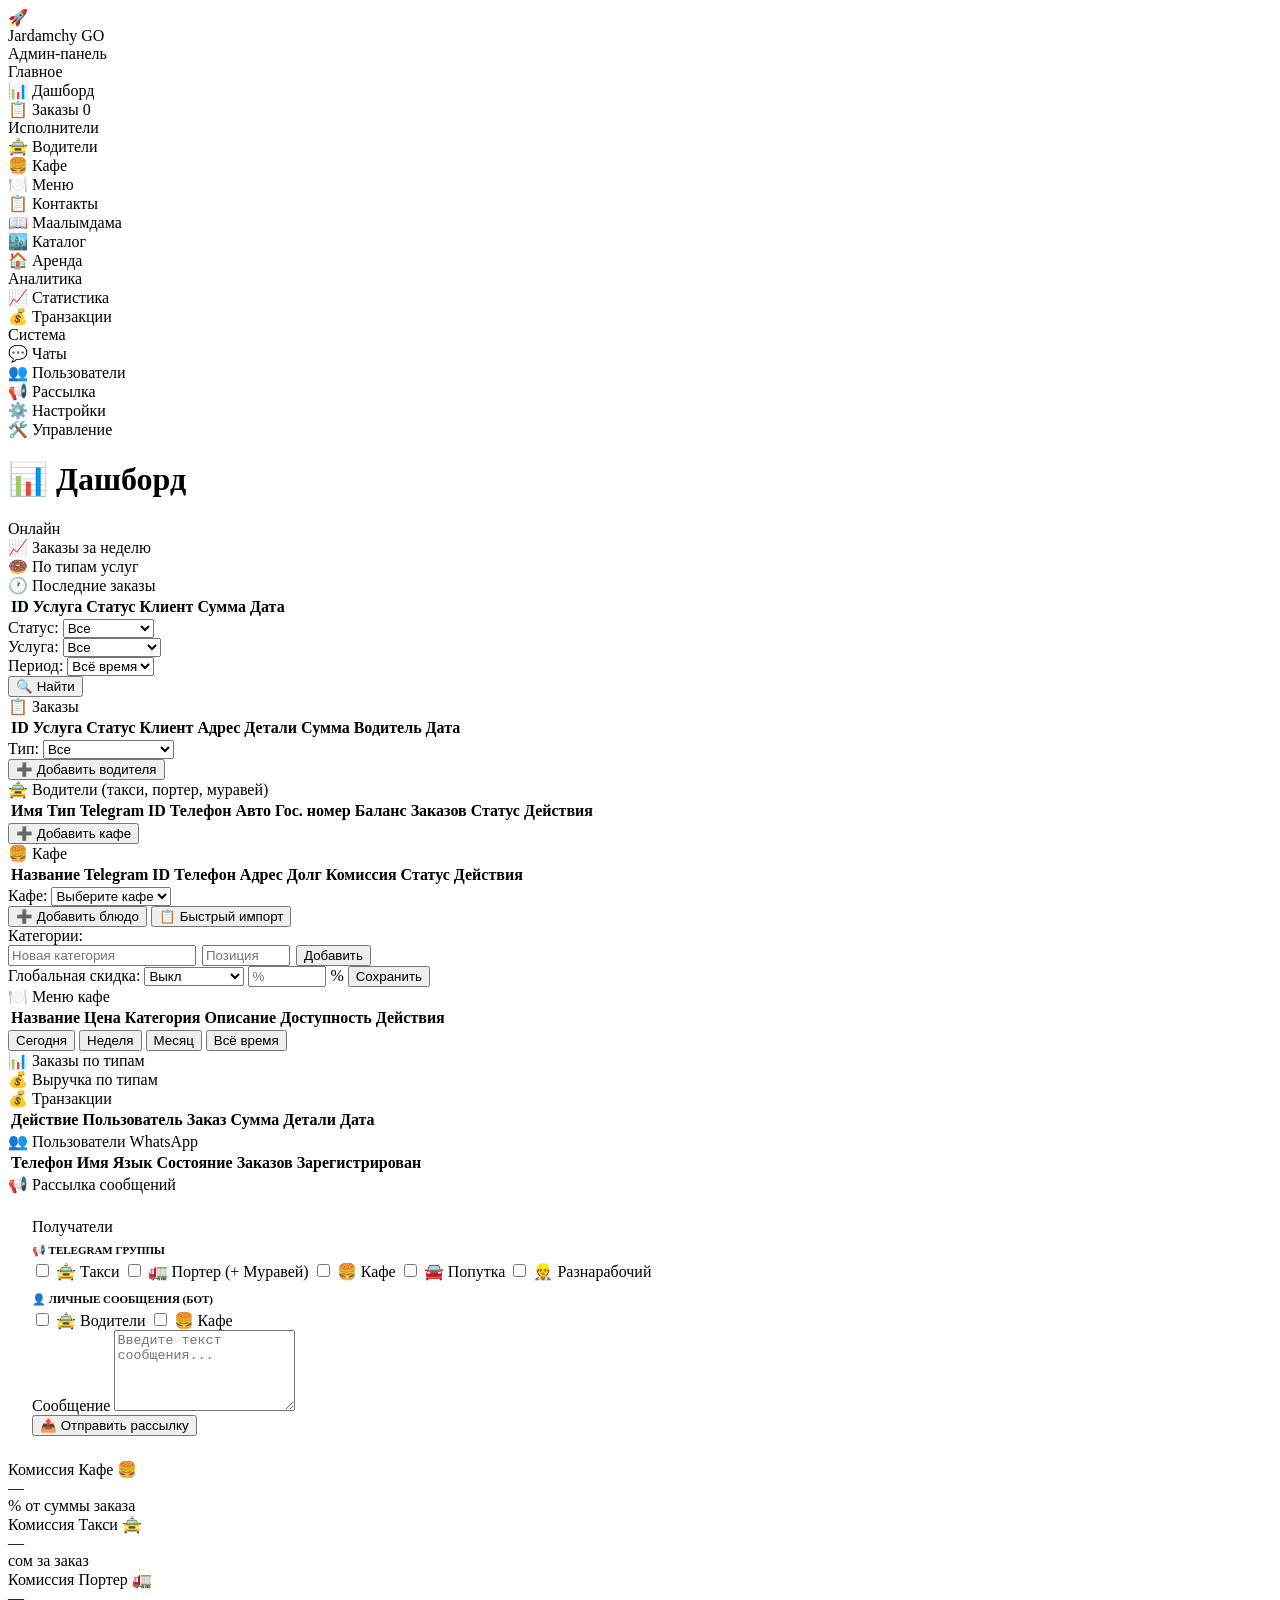
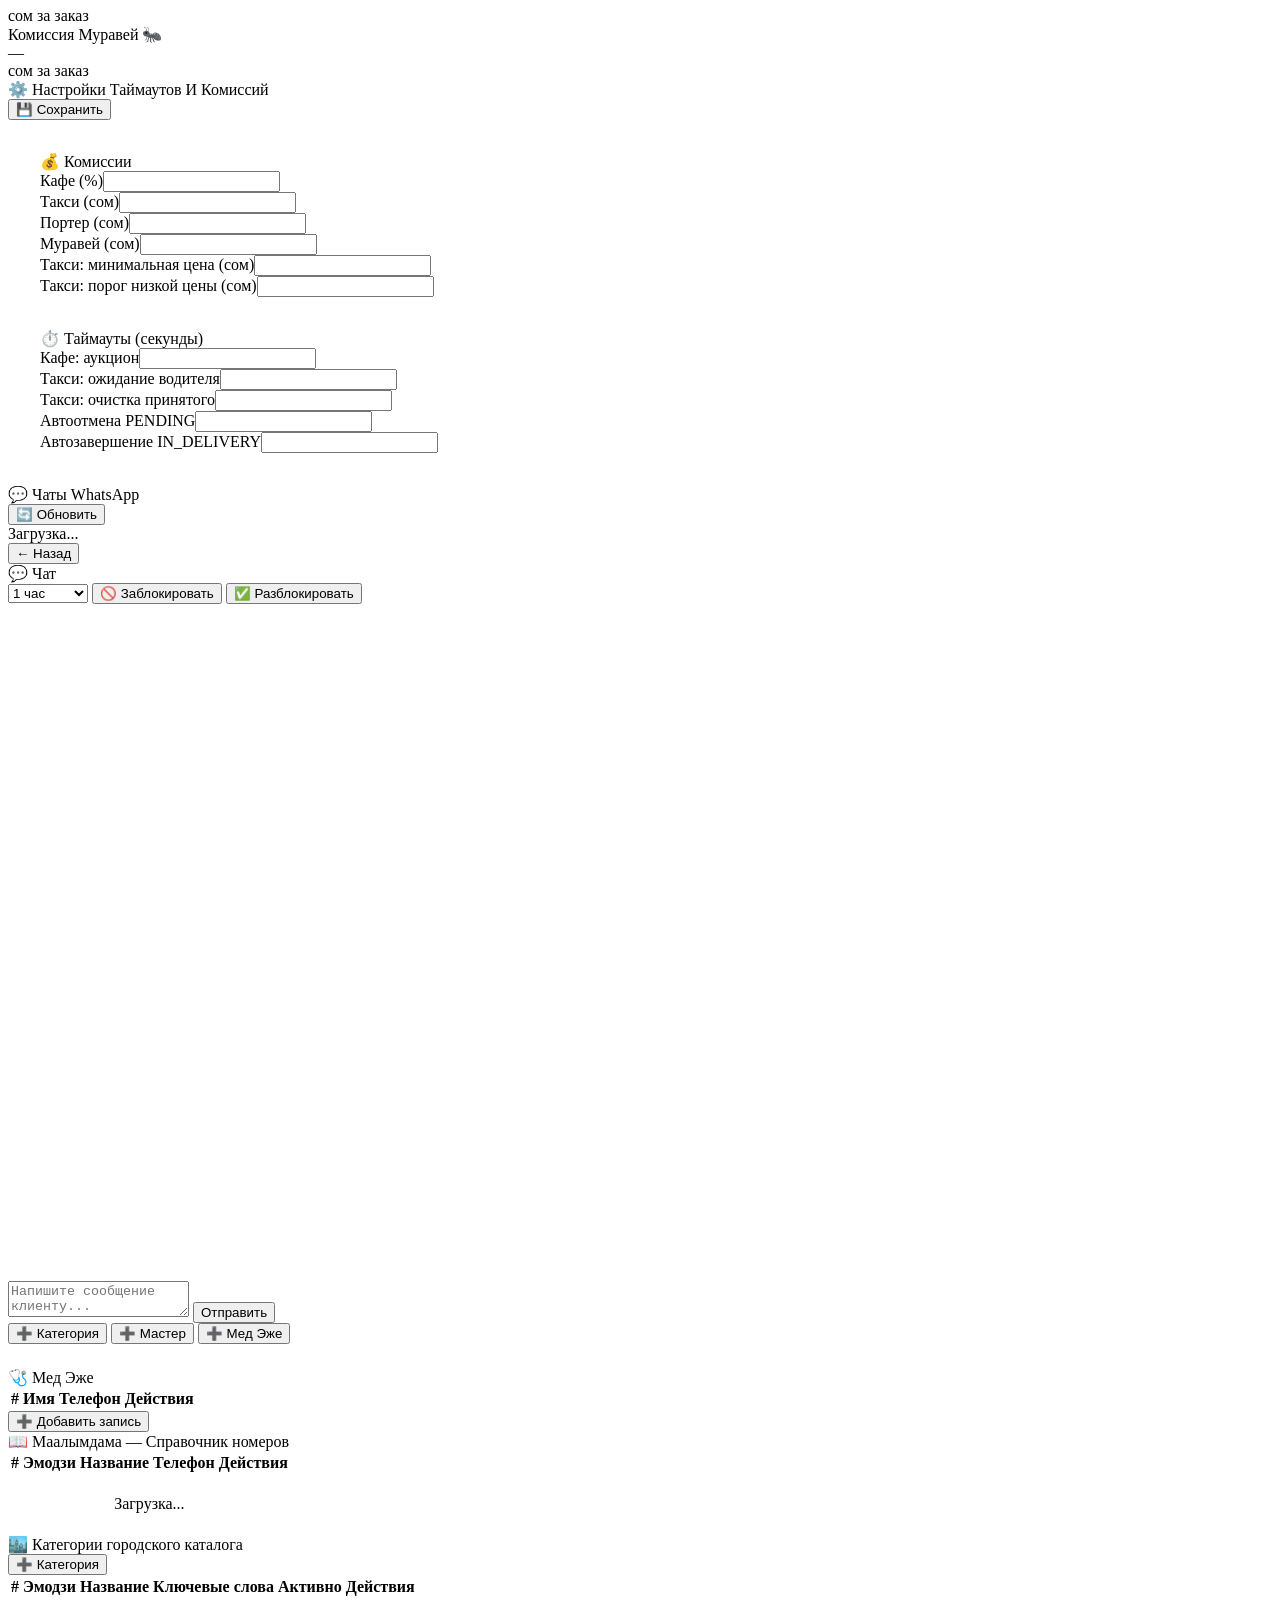
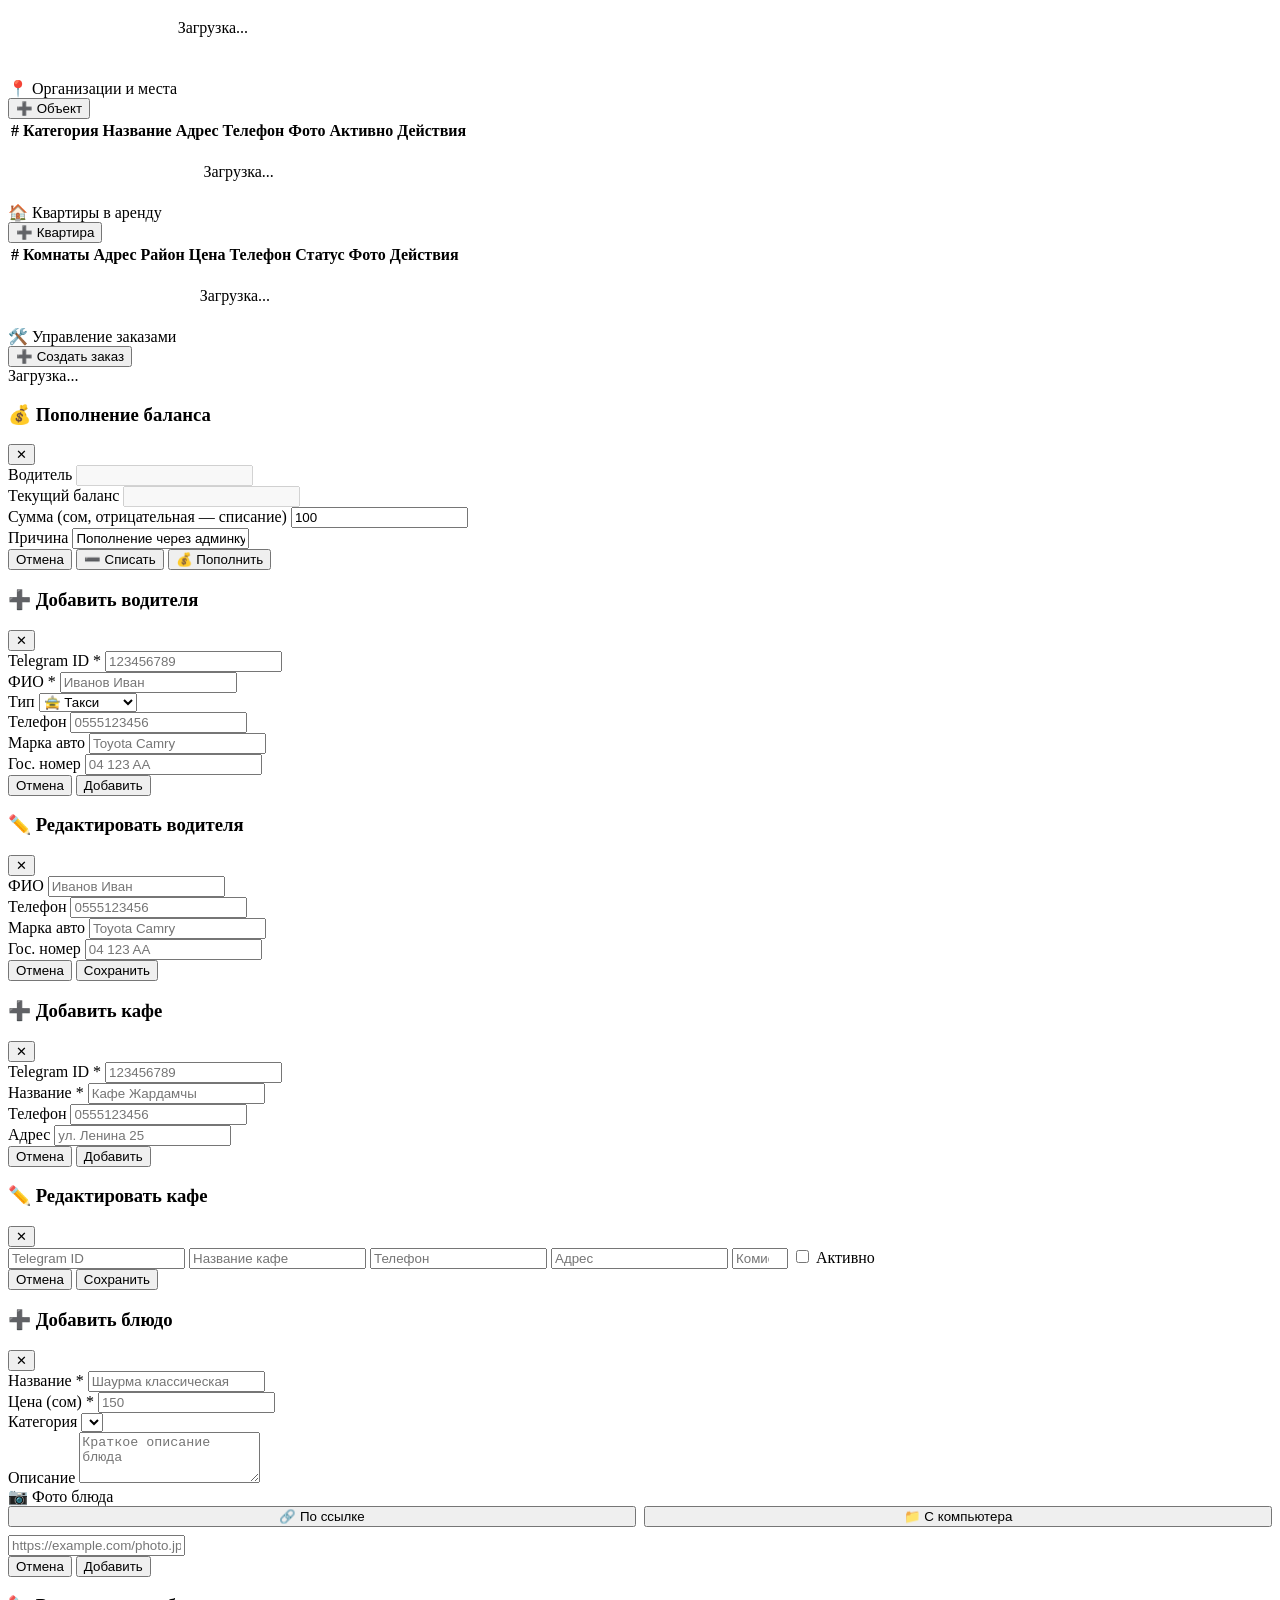
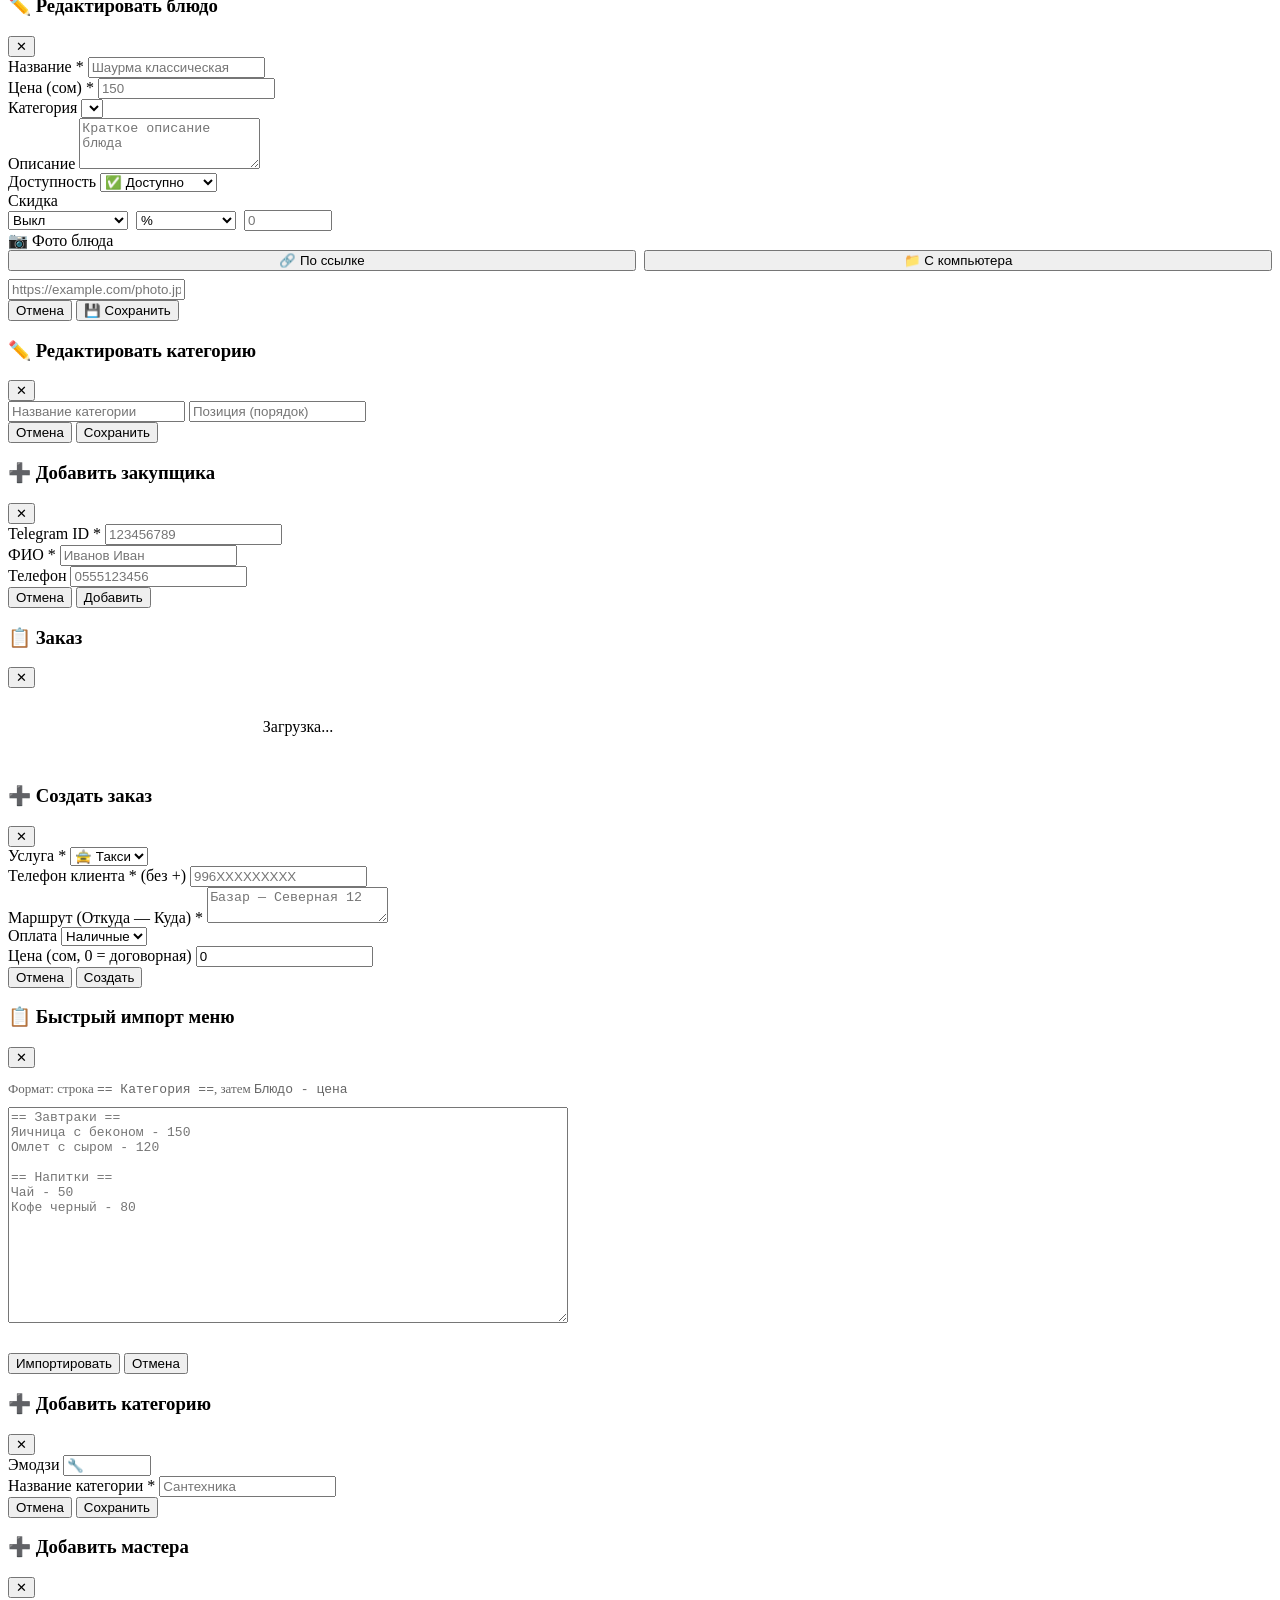
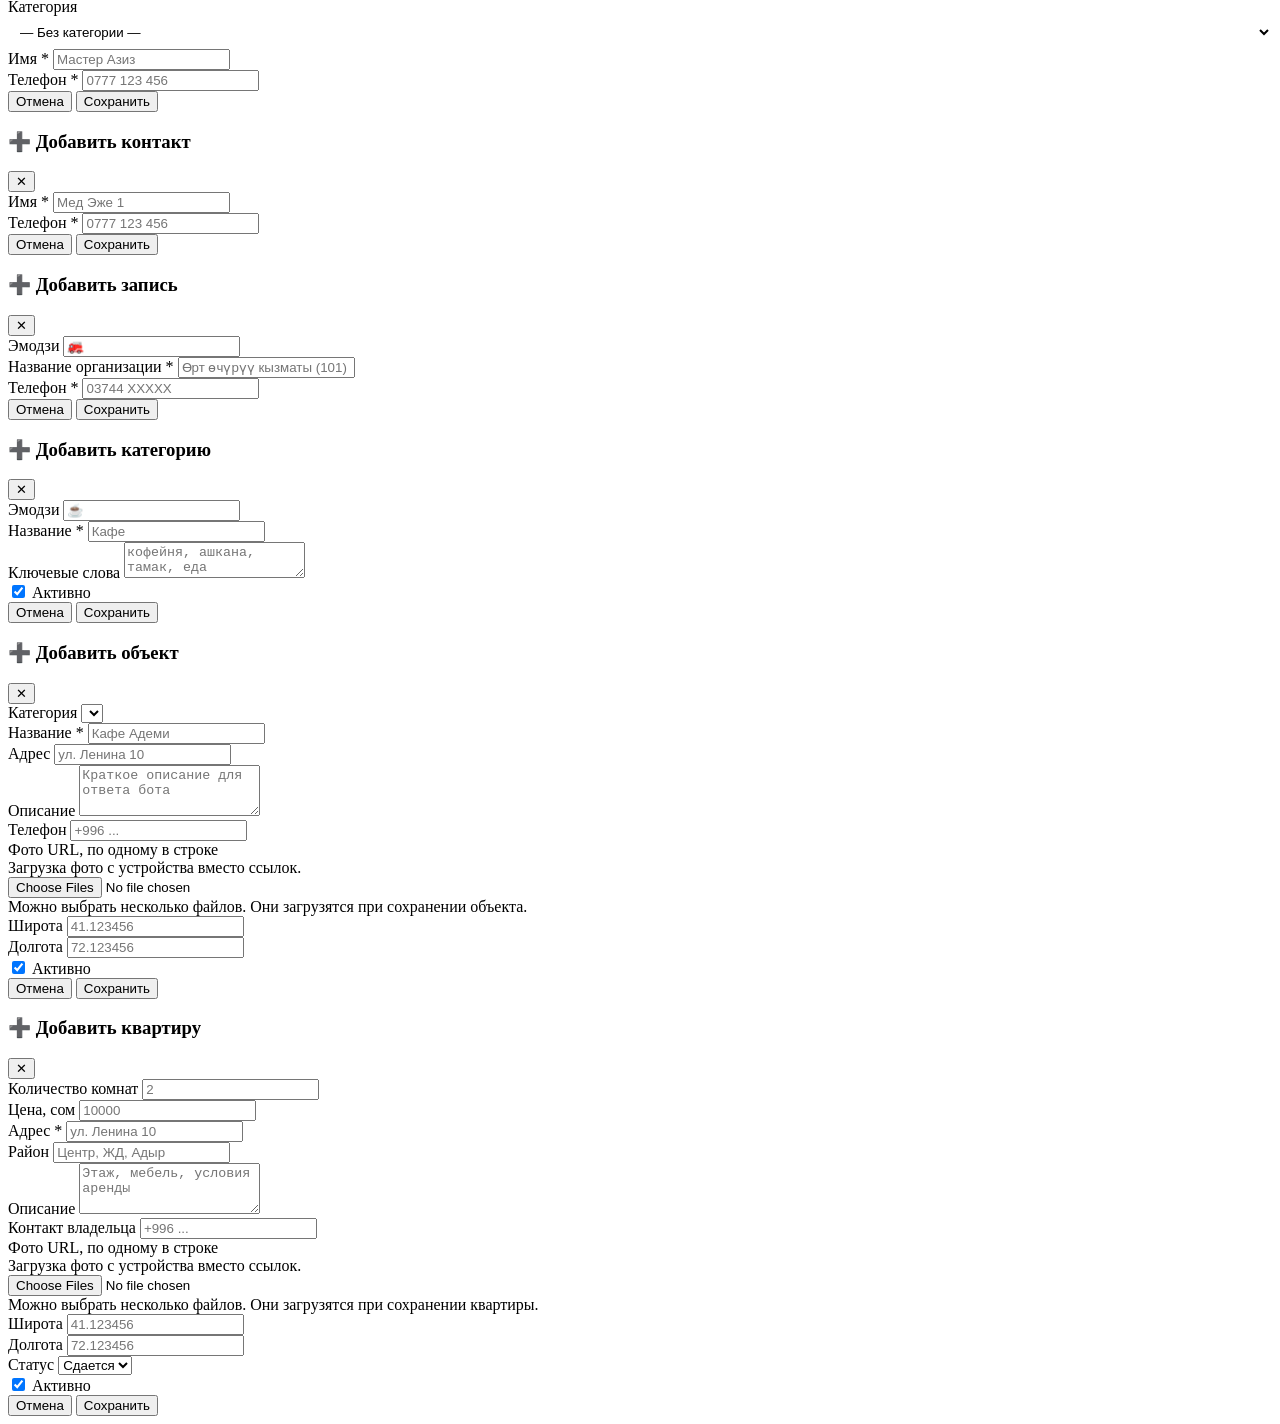
==== commit bc714f0d: "photo computer" ====
--- a/admin_panel/index.html
+++ b/admin_panel/index.html
@@ -1368,7 +1368,11 @@
                 </div>
                 <div class="form-group">
                     <label>Фото URL, по одному в строке</label>
-                    <textarea id="catalog-entry-photos" rows="3" placeholder="https://example.com/photo.jpg"></textarea>
+                    <div class="form-help">Загрузка фото с устройства вместо ссылок.</div>
+                    <input type="hidden" id="catalog-entry-photo-state" value="[]">
+                    <input type="file" id="catalog-entry-photo-files" accept="image/*" multiple onchange="handlePhotoSelection('catalog-entry')">
+                    <div class="form-help">Можно выбрать несколько файлов. Они загрузятся при сохранении объекта.</div>
+                    <div class="photo-list" id="catalog-entry-photo-list"></div>
                 </div>
                 <div class="form-grid">
                     <div class="form-group">
@@ -1428,7 +1432,11 @@
                 </div>
                 <div class="form-group">
                     <label>Фото URL, по одному в строке</label>
-                    <textarea id="rental-photos" rows="3" placeholder="https://example.com/photo.jpg"></textarea>
+                    <div class="form-help">Загрузка фото с устройства вместо ссылок.</div>
+                    <input type="hidden" id="rental-photo-state" value="[]">
+                    <input type="file" id="rental-photo-files" accept="image/*" multiple onchange="handlePhotoSelection('rental')">
+                    <div class="form-help">Можно выбрать несколько файлов. Они загрузятся при сохранении квартиры.</div>
+                    <div class="photo-list" id="rental-photo-list"></div>
                 </div>
                 <div class="form-grid">
                     <div class="form-group">
--- a/admin_panel/style.css
+++ b/admin_panel/style.css
@@ -870,6 +870,64 @@
     width: 100%;
 }
 
+.form-help {
+    margin-top: 8px;
+    font-size: 12px;
+    color: var(--text-muted);
+}
+
+.photo-list {
+    display: grid;
+    gap: 10px;
+    margin-top: 12px;
+}
+
+.photo-empty {
+    color: var(--text-muted);
+    font-size: 13px;
+    padding: 10px 12px;
+    border: 1px dashed var(--border-glass);
+    border-radius: 10px;
+}
+
+.photo-item {
+    display: grid;
+    grid-template-columns: 72px 1fr;
+    gap: 12px;
+    align-items: center;
+    padding: 10px;
+    border: 1px solid var(--border-glass);
+    border-radius: 12px;
+    background: var(--bg-glass);
+}
+
+.photo-item img {
+    width: 72px;
+    height: 72px;
+    object-fit: cover;
+    border-radius: 10px;
+    background: rgba(255,255,255,0.08);
+}
+
+.photo-meta {
+    display: flex;
+    flex-direction: column;
+    gap: 8px;
+    min-width: 0;
+}
+
+.photo-meta a,
+.photo-meta span,
+.photo-meta strong {
+    overflow: hidden;
+    text-overflow: ellipsis;
+    white-space: nowrap;
+}
+
+.photo-item-pending {
+    border-style: dashed;
+}
+
 .form-grid {
     display: grid;
     grid-template-columns: repeat(2, minmax(0, 1fr));
